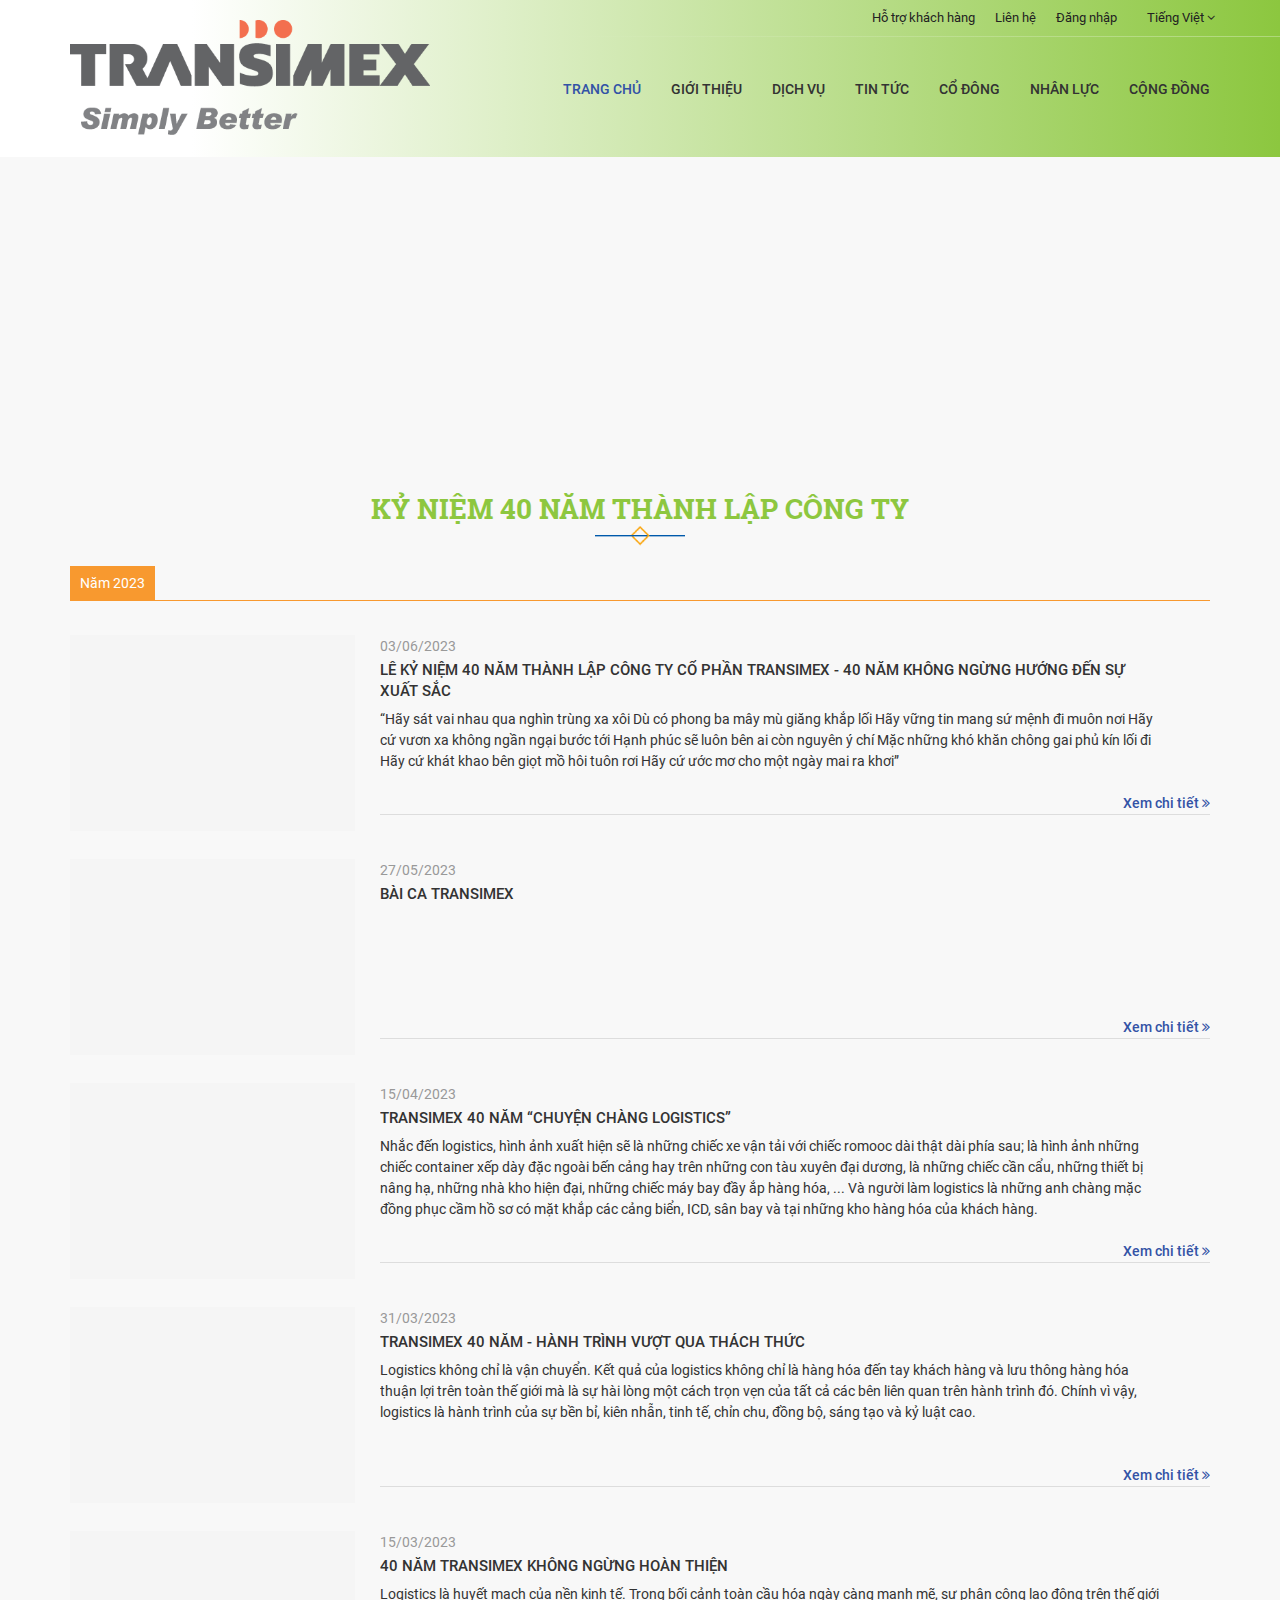
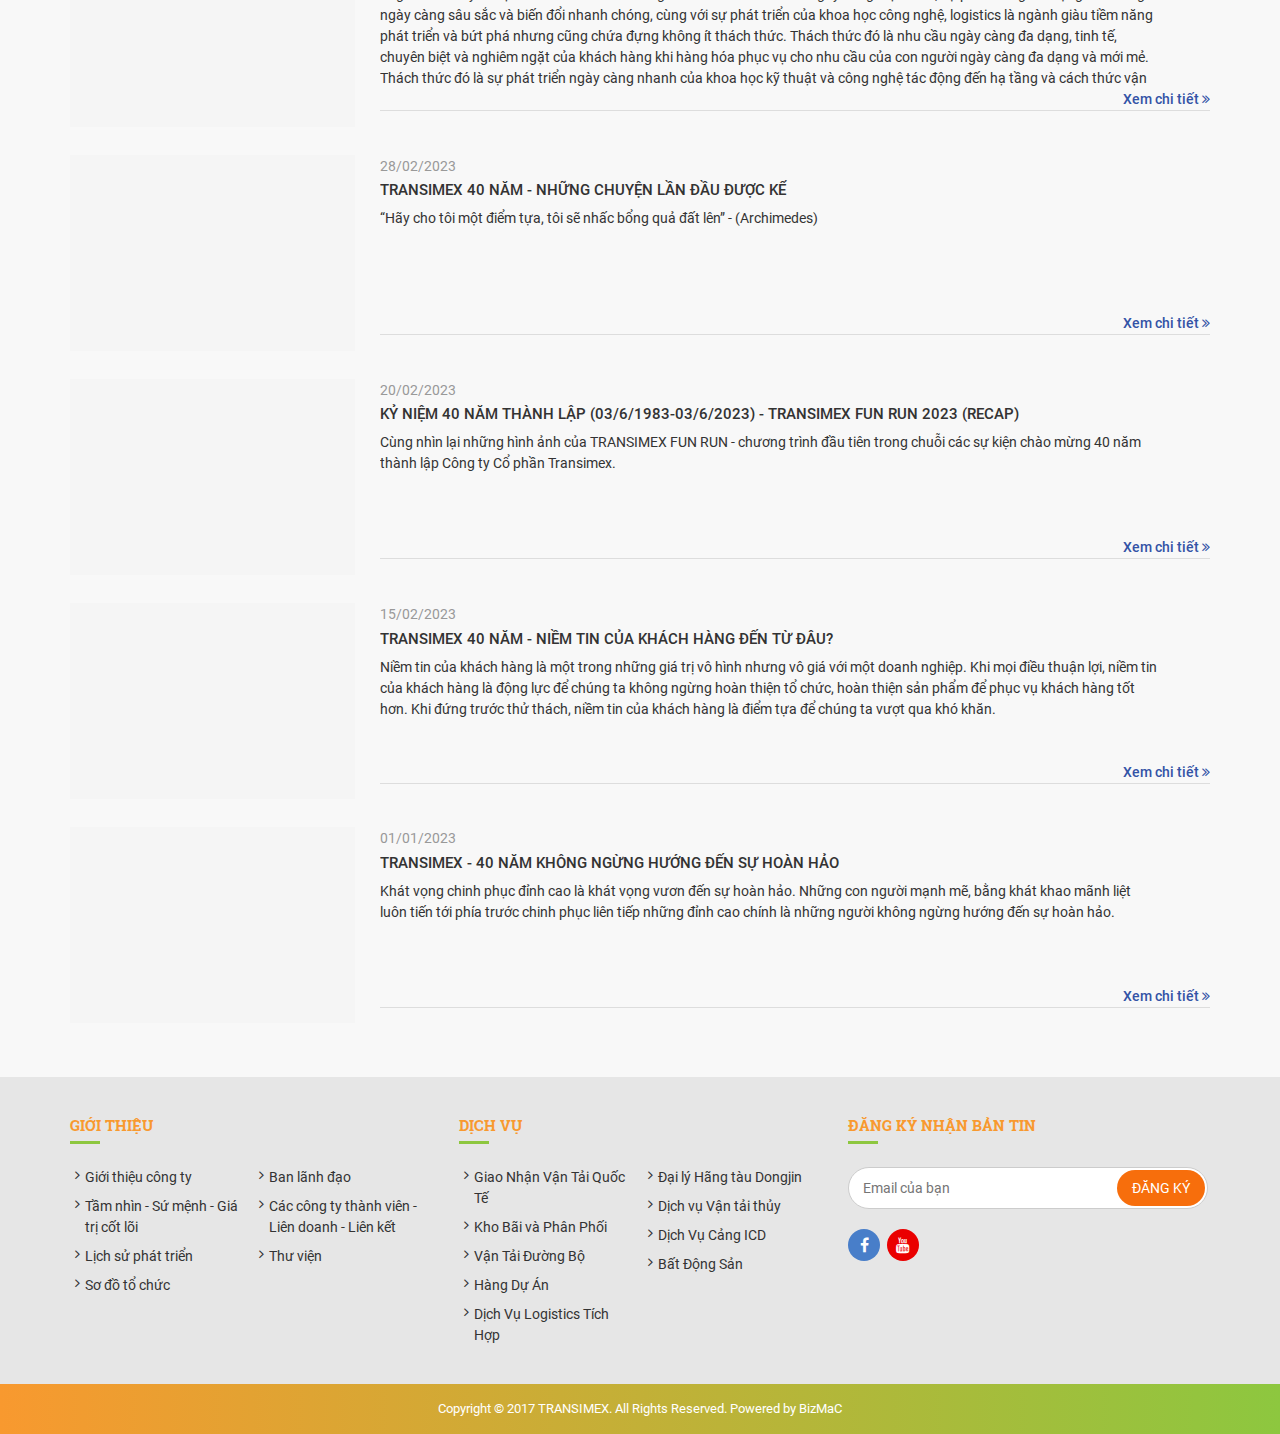
==== list_news.html @ 648fe52f "list news" ====
<!DOCTYPE html>
<html>
<head>
	<meta charset="utf-8">
	<meta http-equiv="X-UA-Compatible" content="IE=edge">
	<meta name="viewport" content="width=device-width, initial-scale=1">
	<title>Demo Transimex</title> 
	<link rel="stylesheet" href="css/library.css">
	<script src="js/jquery-1.11.0.min.js"></script>
</head>
<body>
	<header class="">
		<div class="container">
			<div class="logo hidden-xs"><a class="block" href="/" title="transimex"><img src="img/logo.png" alt="transimex"></a></div>
			<div class="right-header">
				<div class="topnav block-clf">
					<div class="dropdown language hidden-xs">
						<a class="current" data-target="#" data-toggle="dropdown" role="button" aria-haspopup="true" aria-expanded="false">
							Tiếng Việt
							<span class="fa fa-angle-down"></span>
						</a>
						<ul class="dropdown-menu">
							<li><a href="/en/" title="English">English</a></li>
							<li><a href="/" title="Tiếng Việt">Tiếng Việt</a></li>
						</ul>
					</div>
					<ul class="menu-fn">
						<li><a id="hl_Member" title="Đăng nhập" href="">Đăng nhập</a> </li>
						<li><a href="" title="Liên hệ">Liên hệ</a></li>
						<li><a href="" title="Hỗ trợ khách hàng">Hỗ trợ khách hàng</a></li>
					</ul>
				</div>
				<div class="linefade hidden-xs"></div>
				<a class="block logo visible-xs" href="/"><img src="img/logo.svg" alt="transimex"></a>
				<div class="navigate">
					<div class="header-menu visible-xs"><a class="block" href="/"><img src="img/logo.svg" alt="transimex"></a></div>
					<ul class="menu">
						<li id="menuDefault" class="active"><a href="/" title="Trang chủ">Trang chủ</a></li>
						
                        <li id="menuAbout" class="drop"><a href="" title="Giới thiệu">Giới thiệu <i class="fa fa-angle-down"></i></a>
                         <ul>
                        
                               <li><a href="" title="Giới thiệu công ty">Giới thiệu công ty</a></li>
                        	
                               <li><a href="" title="Tầm nhìn - Sứ mệnh - Giá trị cốt lõi">Tầm nhìn - Sứ mệnh - Giá trị cốt lõi</a></li>
                        	
                               <li><a href="" title="Sơ đồ tổ chức">Sơ đồ tổ chức</a></li>
                        	
                               <li><a href="" title="Lịch sử phát triển">Lịch sử phát triển </a></li>
                        	 <li><a href="" title="Ban lãnh đạo">Ban lãnh đạo </a></li>
                        	 <li><a href="" title="Các công ty thành viên - Liên doanh - Liên kết">Các công ty thành viên - Liên doanh - Liên kết </a></li>
                        	<li class="drop"><a href="" title="Thư viện">Thư viện <i class="fa fa-angle-down"></i></a>
                                   <ul>
                                        <li><a href="" title="Hình ảnh">Hình ảnh</a></li>	
                                        <li><a href="" title="Video">Video</a></li>	
                                   </ul>
                               </li>
                          </ul>
						</li>
                        
                        <li id="menuServices" class="drop"><a href="" title="Giải pháp lưu trữ chứng từ doanh nghiệp">Dịch vụ <i class="fa fa-angle-down"></i></a>
                            <ul>
                           	
                                            <li><a href="" title="Giải pháp lưu trữ chứng từ doanh nghiệp">Giải pháp lưu trữ chứng từ doanh nghiệp</a></li>
                        	            
                                            <li><a href="" title="Giao Nhận Vận Tải Quốc Tế">Giao Nhận Vận Tải Quốc Tế</a></li>
                        	            
                                <li class="drop"><a href="" title="Kho Bãi và Phân Phối">Kho Bãi và Phân Phối <i class="fa fa-angle-down"></i></a>
                                     
                                   <ul>
                                        
                                                    <li><a href="" title="Dịch vụ kho hàng và phân phối">Dịch vụ kho hàng và phân phối</a></li>	
                                            
                                                    <li><a href="" title="Kho lạnh">Kho lạnh</a></li>	
                                            
                                                    <li><a href="" title="Kho ngoại quan">Kho ngoại quan</a></li>	
                                            
                                                    <li><a href="" title="Trung tâm phân phối">Trung tâm phân phối</a></li>	
                                            
                                        </ul>
                                   
                               </li>
                                           
                                <li class="drop"><a href="" title="Vận Tải Đường Bộ">Vận Tải Đường Bộ <i class="fa fa-angle-down"></i></a>
                                     
                                   <ul>
                                        
                                                    <li><a href="" title="Xe tải nhỏ phân phối">Xe tải nhỏ phân phối</a></li>	
                                            
                                                    <li><a href="" title="Xe đầu kéo container">Xe đầu kéo container</a></li>	
                                            
                                        </ul>
                                   
                               </li>
                                           
                                            <li><a href="" title="Hàng dự án">Hàng dự án</a></li>
                        	            
                                            <li><a href="" title="Dịch vụ logistics tích hợp">Dịch vụ logistics tích hợp</a></li>
                        	            
                                <li class="drop"><a href="" title="Đại lý Hãng tàu Dongjin">Đại lý Hãng tàu Dongjin <i class="fa fa-angle-down"></i></a>
                                     
                                   <ul>
                                        
                                                    <li><a href="" title="Thông báo">Thông báo</a></li>	
                                            
                                                    <li><a href="" title="Lịch tàu">Lịch tàu</a></li>	
                                            
                                                    <li><a href="" title="Biểu giá">Biểu giá</a></li>	
                                            
                                                    <li><a href="" title="Tuyến dịch vụ và Liên hệ">Tuyến dịch vụ và Liên hệ</a></li>	
                                            
                                        </ul>
                                   
                               </li>
                                           
                                            <li><a href="" title="Dịch vụ Vận tải thủy">Dịch vụ Vận tải thủy</a></li>
                        	            
                                            <li><a href="" title="Dịch vụ cảng ICD">Dịch vụ cảng ICD</a></li>
                        	            
                                            <li><a href="" title="Bất động sản">Bất động sản</a></li>
                        	            
                        
                        </ul>
                        </li>
                        
                         <li id="menuNews" class="drop"><a href="" title="Kỷ niệm 40 năm thành lập công ty">Tin tức <i class="fa fa-angle-down"></i></a>
                            <ul>
                              
                               <li><a href="" title="Kỷ niệm 40 năm thành lập công ty">Kỷ niệm 40 năm thành lập công ty</a></li>
                        	
                               <li><a href="" title="Số hóa, chuyển đổi số">Số hóa, chuyển đổi số</a></li>
                        	
                               <li><a href="" title="Thông tin chuyên ngành">Thông tin chuyên ngành</a></li>
                        	
                               <li><a href="" title="Thông tin báo chí">Thông tin báo chí</a></li>
                        	
                               <li><a href="" title="Ebook &amp; Whitepaper ">Ebook &amp; Whitepaper </a></li>
                        	
                               <li><a href="" title="Thông tin Transimex">Thông tin Transimex</a></li>
                        	
                               <li><a href="" title="TMS Profile &amp; Brochure">TMS Profile &amp; Brochure</a></li>
                        	
                                </ul>
                         </li>
                        
                         <li id="menuShareholder" class="drop"><a href="" title="Báo cáo quản trị Công ty">Cổ đông <i class="fa fa-angle-down"></i></a>
                            <ul>
                              
                               <li><a href="" title="Báo cáo quản trị Công ty">Báo cáo quản trị Công ty</a></li>
                        	
                               <li><a href="" title="Thông báo">Thông báo</a></li>
                        	
                               <li><a href="" title="Quy chế công ty">Quy chế công ty</a></li>
                        	
                               <li><a href="" title="Điều lệ công ty">Điều lệ công ty</a></li>
                        	
                               <li><a href="" title="Bản cáo bạch">Bản cáo bạch</a></li>
                        	
                               <li><a href="" title="Nghị quyết">Nghị quyết</a></li>
                        	
                               <li><a href="" title="Thông tin cổ đông - nhà đầu tư">Thông tin cổ đông - nhà đầu tư</a></li>
                        	
                               <li><a href="" title="Thông tin đại hội cổ đông">Thông tin đại hội cổ đông</a></li>
                        	
                               <li><a href="" title="Báo cáo thường niên">Báo cáo thường niên</a></li>
                        	
                               <li><a href="" title="Báo cáo tài chính">Báo cáo tài chính</a></li>
                        	
                                </ul>
                         </li>
                        
                        <li id="menuHumanResource" class="drop">
                            <a href="" title="Nhân lực">Nhân lực <i class="fa fa-angle-down"></i></a>
                           <ul>
                               
                           	    <li><a href="" title="Thỏa ước Lao động tập thể">Thỏa ước Lao động tập thể </a></li>
                        	    
                           	    <li><a href="" title="Nội quy lao động">Nội quy lao động </a></li>
                        	    
                           	    <li><a href="" title="Chính sách lao động">Chính sách lao động </a></li>
                        	    <li><a href="" title="Tuyển dụng">Tuyển dụng </a></li>
                            </ul>
                        </li>
                        <li id="menuCommunity"><a href="" title="Cộng đồng">Cộng đồng</a></li>
						
                        	
					</ul>
				</div>
			<div class="bg-overlay"></div></div>
		</div>
		<div class="sticky-anchor"></div>
		<nav class="mb-nav">
			<a class="btn-nav left" data-text="MENU"><i class="fa fa-bars"></i></a>
			<div class="dropdown language visible-xs">
				<a class="current" data-target="#" data-toggle="dropdown" role="button" aria-haspopup="true" aria-expanded="false">
					Tiếng Việt
					<span class="fa fa-angle-down"></span>
				</a>
				<ul class="dropdown-menu">
					<li><a href="/en/" title="English">English</a></li>
					<li><a href="/" title="Tiếng Việt">Tiếng Việt</a></li>
				</ul>
			</div>
		</nav>
	</header>
	<section class="banner-lg block-bg bg-fixed stellar" data-stellar-background-ratio="0.1" style="background-image:url(/img/transimex_tin-tuc_13282023_112844.jpg)"></section>
	<section class="mainer">
		<article class="container mb40 anim" data-animate-name="fadeInUp">
		  <h1 class="tt-md tt-ss text-center">Kỷ niệm 40 năm thành lập công ty</h1>
		  <div class="block-clf news-container">
			<ul class="nav nav-tabs tab-full tab-link text-left">
			  <li class="active">
				<a href="/tin-tuc/q?key=&Year=2023&Cate=ky-niem-40-nam-thanh-lap-cong-ty" title="Năm 2023">Năm 2023</a>
			  </li>
			</ul>
			<div class="tab-content">
			  <div class="news-item-block block-clf">
				<a href="/tin-tuc/le-ky-niem-40-nam-thanh-lap-cong-ty-co-phan-transimex-40-nam-khong-ngung-huong-den-su-xuat-sac-61326.html" title="LỄ KỶ NIỆM 40 NĂM THÀNH LẬP CÔNG TY CỔ PHẦN TRANSIMEX - 40 NĂM KHÔNG NGỪNG HƯỚNG ĐẾN SỰ XUẤT SẮC" class="absolute"></a>
				<div class="thumb-res" style="background-image: url(/css/logoimg.png);"></div>
				<div class="info">
				  <div class="text-disable">03/06/2023</div>
				  <div class="ellips">
					<div class="tt tt-default">LỄ KỶ NIỆM 40 NĂM THÀNH LẬP CÔNG TY CỔ PHẦN TRANSIMEX - 40 NĂM KHÔNG NGỪNG HƯỚNG ĐẾN SỰ XUẤT SẮC</div> “Hãy sát vai nhau qua nghìn trùng xa xôi Dù có phong ba mây mù giăng khắp lối Hãy vững tin mang sứ mệnh đi muôn nơi Hãy cứ vươn xa không ngần ngại bước tới Hạnh phúc sẽ luôn bên ai còn nguyên ý chí Mặc những khó khăn chông gai phủ kín lối đi Hãy cứ khát khao bên giọt mồ hôi tuôn rơi Hãy cứ ước mơ cho một ngày mai ra khơi”
				  </div>
				  <div class="detail-label text-color2">Xem chi tiết <span class="fa fa-angle-double-right"></span>
				  </div>
				</div>
			  </div>
			  <div class="news-item-block block-clf">
				<a href="/tin-tuc/bai-ca-transimex-61325.html" title="BÀI CA TRANSIMEX" class="absolute"></a>
				<div class="thumb-res" style="background-image: url(/css/logoimg.png);"></div>
				<div class="info">
				  <div class="text-disable">27/05/2023</div>
				  <div class="ellips">
					<div class="tt tt-default">BÀI CA TRANSIMEX</div>
				  </div>
				  <div class="detail-label text-color2">Xem chi tiết <span class="fa fa-angle-double-right"></span>
				  </div>
				</div>
			  </div>
			  <div class="news-item-block block-clf">
				<a href="/tin-tuc/transimex-40-nam-chuyen-chang-logistics-61324.html" title="TRANSIMEX 40 NĂM “CHUYỆN CHÀNG LOGISTICS”" class="absolute"></a>
				<div class="thumb-res" style="background-image: url(/css/logoimg.png);"></div>
				<div class="info">
				  <div class="text-disable">15/04/2023</div>
				  <div class="ellips">
					<div class="tt tt-default">TRANSIMEX 40 NĂM “CHUYỆN CHÀNG LOGISTICS”</div> Nhắc đến logistics, hình ảnh xuất hiện sẽ là những chiếc xe vận tải với chiếc romooc dài thật dài phía sau; là hình ảnh những chiếc container xếp dày đặc ngoài bến cảng hay trên những con tàu xuyên đại dương, là những chiếc cần cẩu, những thiết bị nâng hạ, những nhà kho hiện đại, những chiếc máy bay đầy ắp hàng hóa, ... Và người làm logistics là những anh chàng mặc đồng phục cầm hồ sơ có mặt khắp các cảng biển, ICD, sân bay và tại những kho hàng hóa của khách hàng.
				  </div>
				  <div class="detail-label text-color2">Xem chi tiết <span class="fa fa-angle-double-right"></span>
				  </div>
				</div>
			  </div>
			  <div class="news-item-block block-clf">
				<a href="/tin-tuc/transimex-40-nam-hanh-trinh-vuot-qua-thach-thuc-61323.html" title="TRANSIMEX 40 NĂM - HÀNH TRÌNH VƯỢT QUA THÁCH THỨC" class="absolute"></a>
				<div class="thumb-res" style="background-image: url(/css/logoimg.png);"></div>
				<div class="info">
				  <div class="text-disable">31/03/2023</div>
				  <div class="ellips">
					<div class="tt tt-default">TRANSIMEX 40 NĂM - HÀNH TRÌNH VƯỢT QUA THÁCH THỨC</div> Logistics không chỉ là vận chuyển. Kết quả của logistics không chỉ là hàng hóa đến tay khách hàng và lưu thông hàng hóa thuận lợi trên toàn thế giới mà là sự hài lòng một cách trọn vẹn của tất cả các bên liên quan trên hành trình đó. Chính vì vậy, logistics là hành trình của sự bền bỉ, kiên nhẫn, tinh tế, chỉn chu, đồng bộ, sáng tạo và kỷ luật cao.
				  </div>
				  <div class="detail-label text-color2">Xem chi tiết <span class="fa fa-angle-double-right"></span>
				  </div>
				</div>
			  </div>
			  <div class="news-item-block block-clf">
				<a href="/tin-tuc/40-nam-transimex-khong-ngung-hoan-thien-61322.html" title="40 NĂM TRANSIMEX KHÔNG NGỪNG HOÀN THIỆN" class="absolute"></a>
				<div class="thumb-res" style="background-image: url(/css/logoimg.png);"></div>
				<div class="info">
				  <div class="text-disable">15/03/2023</div>
				  <div class="ellips">
					<div class="tt tt-default">40 NĂM TRANSIMEX KHÔNG NGỪNG HOÀN THIỆN</div> Logistics là huyết mạch của nền kinh tế. Trong bối cảnh toàn cầu hóa ngày càng mạnh mẽ, sự phân công lao động trên thế giới ngày càng sâu sắc và biến đổi nhanh chóng, cùng với sự phát triển của khoa học công nghệ, logistics là ngành giàu tiềm năng phát triển và bứt phá nhưng cũng chứa đựng không ít thách thức. Thách thức đó là nhu cầu ngày càng đa dạng, tinh tế, chuyên biệt và nghiêm ngặt của khách hàng khi hàng hóa phục vụ cho nhu cầu của con người ngày càng đa dạng và mới mẻ. Thách thức đó là sự phát triển ngày càng nhanh của khoa học kỹ thuật và công nghệ tác động đến hạ tầng và cách thức vận hành của ngành logistics. Thách thức đó là sự cạnh tranh ngày càng lớn giữa các doanh nghiệp trong ngành khi hệ giá trị khác biệt ngày càng xích gần lại.
				  </div>
				  <div class="detail-label text-color2">Xem chi tiết <span class="fa fa-angle-double-right"></span>
				  </div>
				</div>
			  </div>
			  <div class="news-item-block block-clf">
				<a href="/tin-tuc/transimex-40-nam-nhung-chuyen-lan-dau-duoc-ke-61321.html" title="TRANSIMEX 40 NĂM - NHỮNG CHUYỆN LẦN ĐẦU ĐƯỢC KỂ" class="absolute"></a>
				<div class="thumb-res" style="background-image: url(/css/logoimg.png);"></div>
				<div class="info">
				  <div class="text-disable">28/02/2023</div>
				  <div class="ellips">
					<div class="tt tt-default">TRANSIMEX 40 NĂM - NHỮNG CHUYỆN LẦN ĐẦU ĐƯỢC KỂ</div> “Hãy cho tôi một điểm tựa, tôi sẽ nhấc bổng quả đất lên” - (Archimedes)
				  </div>
				  <div class="detail-label text-color2">Xem chi tiết <span class="fa fa-angle-double-right"></span>
				  </div>
				</div>
			  </div>
			  <div class="news-item-block block-clf">
				<a href="/tin-tuc/ky-niem-40-nam-thanh-lap-0361983-0362023-transimex-fun-run-2023-recap-61301.html" title="KỶ NIỆM 40 NĂM THÀNH LẬP (03/6/1983-03/6/2023) - TRANSIMEX FUN RUN 2023 (RECAP)" class="absolute"></a>
				<div class="thumb-res" style="background-image: url(/css/logoimg.png);"></div>
				<div class="info">
				  <div class="text-disable">20/02/2023</div>
				  <div class="ellips">
					<div class="tt tt-default">KỶ NIỆM 40 NĂM THÀNH LẬP (03/6/1983-03/6/2023) - TRANSIMEX FUN RUN 2023 (RECAP)</div> Cùng nhìn lại những hình ảnh của TRANSIMEX FUN RUN - chương trình đầu tiên trong chuỗi các sự kiện chào mừng 40 năm thành lập Công ty Cổ phần Transimex.
				  </div>
				  <div class="detail-label text-color2">Xem chi tiết <span class="fa fa-angle-double-right"></span>
				  </div>
				</div>
			  </div>
			  <div class="news-item-block block-clf">
				<a href="/tin-tuc/transimex-40-nam-niem-tin-cua-khach-hang-den-tu-dau-61320.html" title="TRANSIMEX 40 NĂM - NIỀM TIN CỦA KHÁCH HÀNG ĐẾN TỪ ĐÂU?" class="absolute"></a>
				<div class="thumb-res" style="background-image: url(/css/logoimg.png);"></div>
				<div class="info">
				  <div class="text-disable">15/02/2023</div>
				  <div class="ellips">
					<div class="tt tt-default">TRANSIMEX 40 NĂM - NIỀM TIN CỦA KHÁCH HÀNG ĐẾN TỪ ĐÂU?</div> Niềm tin của khách hàng là một trong những giá trị vô hình nhưng vô giá với một doanh nghiệp. Khi mọi điều thuận lợi, niềm tin của khách hàng là động lực để chúng ta không ngừng hoàn thiện tổ chức, hoàn thiện sản phẩm để phục vụ khách hàng tốt hơn. Khi đứng trước thử thách, niềm tin của khách hàng là điểm tựa để chúng ta vượt qua khó khăn.
				  </div>
				  <div class="detail-label text-color2">Xem chi tiết <span class="fa fa-angle-double-right"></span>
				  </div>
				</div>
			  </div>
			  <div class="news-item-block block-clf">
				<a href="/tin-tuc/transimex-40-nam-khong-ngung-huong-den-su-hoan-hao-61279.html" title="TRANSIMEX - 40 NĂM KHÔNG NGỪNG HƯỚNG ĐẾN SỰ HOÀN HẢO" class="absolute"></a>
				<div class="thumb-res" style="background-image: url(/Images/News/transimex_transimex-40-nam-khong-ngung-huong-den-su-hoan-hao_thumb_31542022_095420.jpg);"></div>
				<div class="info">
				  <div class="text-disable">01/01/2023</div>
				  <div class="ellips">
					<div class="tt tt-default">TRANSIMEX - 40 NĂM KHÔNG NGỪNG HƯỚNG ĐẾN SỰ HOÀN HẢO</div> Khát vọng chinh phục đỉnh cao là khát vọng vươn đến sự hoàn hảo. Những con người mạnh mẽ, bằng khát khao mãnh liệt luôn tiến tới phía trước chinh phục liên tiếp những đỉnh cao chính là những người không ngừng hướng đến sự hoàn hảo.
				  </div>
				  <div class="detail-label text-color2">Xem chi tiết <span class="fa fa-angle-double-right"></span>
				  </div>
				</div>
			  </div>
			</div>
		  </div>
		</article>
	  </section>
	  <script>
		$(function() {
		  $('#menu').addClass('active');
		});
	  </script>
	<footer>
	  <article class="container">
	    <div class="row">
	      <div class="col-sm-4 col-footer">
	        <div class="tt-xs upper">Giới thiệu</div>
	        <div class="content">
	          <ul class="list-style-angle">
	            <li>
	              <a href="" title="Giới thiệu công ty">Giới thiệu công ty</a>
	            </li>
	            <li>
	              <a href="" title="Tầm nhìn - Sứ mệnh - Giá trị cốt lõi">Tầm nhìn - Sứ mệnh - Giá trị cốt lõi</a>
	            </li>
	            <li>
	              <a href="" title="Lịch sử phát triển">Lịch sử phát triển</a>
	            </li>
	            <li>
	              <a href="" title="Sơ đồ tổ chức">Sơ đồ tổ chức</a>
	            </li>
	          </ul>
	          <ul class="list-style-angle">
	            <li>
	              <a href="" title="Ban lãnh đạo">Ban lãnh đạo</a>
	            </li>
	            <li>
	              <a href="" title="Các công ty thành viên - Liên doanh - Liên kết">Các công ty thành viên - Liên doanh - Liên kết</a>
	            </li>
	            <li>
	              <a href="" title="Thư viện">Thư viện</a>
	            </li>
	          </ul>
	        </div>
	      </div>
	      <div class="col-sm-4 col-footer">
	        <div class="tt-xs upper">Dịch vụ</div>
	        <div class="content">
	          <ul class="list-style-angle">
	            <li>
	              <a href="" title="Giao Nhận Vận Tải Quốc Tế">Giao Nhận Vận Tải Quốc Tế</a>
	            </li>
	            <li>
	              <a href="" title="Kho Bãi và Phân Phối">Kho Bãi và Phân Phối</a>
	            </li>
	            <li>
	              <a href="" title="Vận Tải Đường Bộ">Vận Tải Đường Bộ</a>
	            </li>
	            <li>
	              <a href="" title="Hàng Dự Án">Hàng Dự Án</a>
	            </li>
	            <li>
	              <a href="" title="Dịch Vụ Logistics Tích Hợp">Dịch Vụ Logistics Tích Hợp</a>
	            </li>
	          </ul>
	          <ul class="list-style-angle">
	            <li>
	              <a href="" title="Đại lý Hãng tàu Dongjin">Đại lý Hãng tàu Dongjin</a>
	            </li>
	            <li>
	              <a href="" title="Dịch vụ Vận tải thủy">Dịch vụ Vận tải thủy</a>
	            </li>
	            <li>
	              <a href="" title="Dịch Vụ Cảng ICD">Dịch Vụ Cảng ICD</a>
	            </li>
	            <li>
	              <a href="" title="Bất Động Sản">Bất Động Sản</a>
	            </li>
	          </ul>
	        </div>
	      </div>
	      <div class="col-sm-4 col-footer">
	        <div class="tt-xs upper">Đăng ký nhận bản tin</div>
	        <div class="content">
	          <div class="form-email mb20">
	            <input type="text" class="inputText" placeholder="Email của bạn" id="txtEmailNewsletter">
	            <input type="text" id="txtvdEmailError" value="Vui lòng nhập đúng email của bạn" style="display:none" />
	            <span class="btn bg-warning" id="btEmailNewsletter">Đăng ký</span>
	          </div>
	          <nav class="social">
	            <a href="" target="_blank" class="fa fa-facebook"></a>
	            <a href="" target="_blank" class="fa fa-youtube"></a>
	          </nav>
	        </div>
	      </div>
	    </div>
	  </article>
	  <article class="copy">
	    <div class="container text-center"> Copyright © 2017 TRANSIMEX. <span style="white-space: nowrap;">All Rights Reserved</span>. <span style="white-space: nowrap;">Powered by <a href="http://bizmac.com.vn" title="Thiết kế website chuyên nghiệp" target="_blank" style="color: inherit;">BizMaC</a>
	      </span>
	    </div>
	  </article>
	</footer>

	<script src="js/website.js"></script>
   <script src="js/bzUti.js"></script>
   <script src="js/bzAjax.js"></script>
   <link href="css/sweetalert.css" rel="stylesheet" />
   <script src="js/sweetalert.min.js"></script>
   <script src="js/bootstrap.min.js"></script>
<script src="js/slick.min.js"></script>
<script src="js/smoothscroll.min.js"></script>
<script src="js/stellar.min.js"></script>
<script src="js/main.min.js"></script>
</body>
    <script type="text/javascript">
        $(function () {
            $('#menuDefault').addClass('active');
            $(".home-slider").slick({
                dots: true,
                speed: 700,
                arrows: true,
                autoplay: true,
                autoplaySpeed: 5000,
                pauseOnHover: false,
                draggable: false,
                cssEase: 'cubic-bezier(0.755, 0.005, 0.200, 1.000)',
            });
            $(".carousel-logo").slick({
                arrows: true,
                slidesToShow: 6,
                autoplay: true,
                autoplaySpeed: 3000,
                pauseOnHover: false,
                responsive: [{
                    breakpoint: 1200,
                    settings: {
                        slidesToShow: 6,
                        slidesToScroll: 6,
                    }
                }, {
                    breakpoint: 980,
                    settings: {
                        slidesToShow: 5,
                        slidesToScroll: 5,
                    }
                }, {
                    breakpoint: 700,
                    settings: {
                        slidesToShow: 4,
                        slidesToScroll: 4
                    }
                }, {
                    breakpoint: 600,
                    settings: {
                        slidesToShow: 3,
                        slidesToScroll: 3
                    }
                }]
            });
        });
</script>
</html>
---- css/library.css ----
﻿@import url(font-awesome.min.css);@import url(bootstrap.min.css);@font-face {
    font-family: RobotoSlab;
    src: url(../fonts/RobotoSlab-Regular.ttf);
    font-weight: normal
}

@font-face {
    font-family: RobotoSlab;
    src: url(../fonts/RobotoSlab-Light.ttf);
    font-weight: 300
}

@font-face {
    font-family: RobotoSlab;
    src: url(../fonts/RobotoSlab-Bold.ttf);
    font-weight: bold
}

@font-face {
    font-family: Roboto;
    src: url(../fonts/Roboto-Regular.ttf);
    font-weight: normal
}

@font-face {
    font-family: Roboto;
    src: url(../fonts/Roboto-Italic.ttf);
    font-style: italic
}

@font-face {
    font-family: Roboto;
    src: url(../fonts/Roboto-Medium.ttf);
    font-weight: 500
}

@font-face {
    font-family: Roboto;
    src: url(../fonts/Roboto-bold.ttf);
    font-weight: bold
}

html,body,div,span,applet,object,iframe,h1,h2,h3,h4,h5,h6,p,blockquote,pre,a,abbr,acronym,address,big,cite,code,del,dfn,em,font,img,ins,kbd,q,s,samp,small,strike,strong,sub,sup,tt,var,b,u,i,center,dl,dt,dd,ol,ul,li,fieldset,form,label,legend,table,caption,tbody,tfoot,thead,tr,th,td,article,aside,canvas,details,figcaption,figure,footer,header,hgroup,menu,nav,section,summary,time,mark,audio,video,svg {
    margin: 0;
    padding: 0;
    border: 0
}

html,body {
    height: 100%; 
}

body {
    color: #333;
    font-family: "Roboto",Helvetica,Arial,sans-serif;
    font-size: 14px;
    line-height: 1.6;
    overflow-y: auto;
    background: #f8f8f8
}

a {
    color: #333;
    text-decoration: none
}

a:hover,a:focus,a.focus {
    color: #4d4d4d;
    text-decoration: none
}

a:focus,a.focus {
    outline: none
}

a[href*="tel"],a[href*="tel"]:hover,a[href*="tel"]:focus,a[href*="tel"].focus {
    color: inherit
}

h1,h2,h3,h4,h5,h6,.tt-lg,.tt-md,.tt-sm,.tt-xs,.tt {
    font-weight: bold;
    line-height: 1.35;
    margin-bottom: 8px;
    font-family: RobotoSlab, Roboto
}

h1 a,h2 a,h3 a,h4 a,h5 a,h6 a,.tt-lg a,.tt-md a,.tt-sm a,.tt-xs a,.tt a {
    color: inherit;
    font-weight: inherit
}

h1,h2,.tt-lg,.tt-md {
    line-height: 1.2
}

h1,.tt-lg {
    font-size: 28px
}

h2,.tt-md {
    font-size: 22px
}

h3,.tt-sm {
    font-size: 18px
}

h4,.tt-xs {
    font-size: 15px
}

.tt {
    font-size: 14px
}

p,.text-lg,.text-md {
    margin-bottom: 13px
}

.text-sm,.text-xs,.text {
    margin-bottom: 10px
}

.text-lg,.text-md {
    line-height: 1.35;
    margin-bottom: 10px
}

.text-lg {
    font-size: 18px
}

.text-md {
    font-size: 16px
}

.text-sm {
    font-size: 13px
}

.text-xs {
    font-size: 12px
}

.text {
    font-size: 14px
}

.text-underline {
    border-bottom: 1px solid
}

.semilight {
    font-weight: 300 !important
}

.semibold {
    font-weight: 500 !important
}

.bold {
    font-weight: bold !important
}

.normal {
    font-weight: normal !important
}

.italic {
    font-style: italic !important
}

.nowrap {
    white-space: nowrap
}

.upper,.tt-ss {
    text-transform: uppercase
}

img {
    max-width: 100%
}

[class*="center"] img {
    display: block;
    margin-left: auto;
    margin-right: auto
}

.block-clf:before,.block-clf:after,.clearfix:before,.login-st3 .field:before,.login-st6 .field:before,.slick-track:before,.menu:before,.block-share:before,.group-button:before,.group-btn:before,.block-sidebar:before,.clearfix:after,.login-st3 .field:after,.login-st6 .field:after,.slick-track:after,.menu:after,.block-share:after,.group-button:after,.group-btn:after,.block-sidebar:after {
    content: "";
    display: table
}

.block-clf:after,.clearfix:after,.login-st3 .field:after,.login-st6 .field:after,.slick-track:after,.menu:after,.block-share:after,.group-button:after,.group-btn:after,.block-sidebar:after {
    clear: both
}

*[data-text]:before {
    content: attr(data-text);
    white-space: nowrap
}

input,button {
    border: none
}

input[type="tel"],input[type="number"],input[type="text"],input[type="email"],input[type="search"],input[type="password"],select,textarea {
    width: 100%;
    height: 36px;
    -webkit-appearance: none;
    -moz-appearance: none;
    appearance: none;
    border: 1px solid #dedede;
    border-radius: 0;
    box-shadow: none;
    transition: all 0.3s ease;
    padding: 0 10px
}

input[type="tel"].focus,input[type="tel"]:focus,input[type="number"].focus,input[type="number"]:focus,input[type="text"].focus,input[type="text"]:focus,input[type="email"].focus,input[type="email"]:focus,input[type="search"].focus,input[type="search"]:focus,input[type="password"].focus,input[type="password"]:focus,select.focus,select:focus,textarea.focus,textarea:focus {
    border-color: #8dc73f;
    box-shadow: none;
    outline: none !important
}

textarea {
    height: 120px;
    vertical-align: top;
    resize: vertical;
    padding: 10px
}

select {
    -webkit-appearance: auto;
    -moz-appearance: auto
}

select,select option {
    background: #fff;
    color: #666
}

select option {
    padding: 3px 10px
}

.select {
    position: relative
}

.select:after {
    content: "";
    border: 5px solid transparent;
    border-top: 5px solid #999;
    width: 0;
    height: 0;
    position: absolute;
    top: 50%;
    right: 8px;
    margin: auto;
    margin-top: -2.5px;
    pointer-events: none
}

.select select {
    -webkit-appearance: none;
    -moz-appearance: none;
    appearance: none;
    padding-right: 25px
}

input[type="button"],input[type="submit"],button[type="button"],button[type="submit"] {
    -webkit-appearance: none;
    cursor: pointer
}

input[type="button"]:focus,input[type="button"].focus,input[type="submit"]:focus,input[type="submit"].focus,button[type="button"]:focus,button[type="button"].focus,button[type="submit"]:focus,button[type="submit"].focus {
    outline: none
}

ul,ol {
    line-height: 1.4;
    margin: 15px 0;
    margin-left: 20px
}

ul.list-number,ul.list-disc,ul.list-lower-a,ul.list-upper-a,ul.list-square,ol.list-number,ol.list-disc,ol.list-lower-a,ol.list-upper-a,ol.list-square {
    padding-left: 25px
}

ul>li,ol>li {
    list-style-position: outside;
    margin-bottom: 12px
}

ul>li li,ol>li li {
    margin-bottom: 6px
}

ul ul,ul ol,ol ul,ol ol {
    padding-left: 25px;
    margin-top: 5px
}

ul.list-number>li,ol.list-number>li {
    list-style-type: decimal
}

ul.list-disc>li,ol.list-disc>li {
    list-style-type: disc
}

ul.list-lower-a>li,ol.list-lower-a>li {
    list-style-type: lower-alpha
}

ul.list-upper-a>li,ol.list-upper-a>li {
    list-style-type: upper-alpha
}

ul.list-square>li,ol.list-square>li {
    list-style-type: square
}

ul.list-no-style,ol.list-no-style {
    padding: 0;
    list-style: none
}

ul a,ol a {
    color: inherit
}

.no-margin {
    margin: 0 !important
}

.no-padding {
    padding: 0 !important
}

.circle,.social a,.btt,.btt:after {
    -webkit-border-radius: 50%;
    -moz-border-radius: 50%;
    border-radius: 50%;
    position: relative;
    text-align: center
}

.tb-style {
    display: table;
    width: 100%;
    height: 100%
}

.tb-cell {
    display: table-cell;
    vertical-align: middle
}

.block,.form-style .field,.block-clf,.inline,.inline-block {
    position: relative
}

.block-clf,.block,.form-style .field {
    display: block
}

.inline,.inline-block {
    display: inline-block
}

.inline {
    vertical-align: middle;
    margin-right: 0
}

.inline-block {
    vertical-align: top
}

.block-wide,.block-bg,.thumb-res {
    display: block;
    background-repeat: no-repeat;
    background-size: cover;
    background-position: center center;
    position: relative;
    overflow: hidden
}

.bg-fixed {
    background-attachment: fixed
}

.absolute,.absolute-center,.video-res iframe,.thumb-res img,.thumb-res:before {
    position: absolute;
    top: 0;
    right: 0;
    bottom: 0;
    left: 0;
    z-index: 1
}

a[href].absolute,a[href].absolute-center,a[href].thumb-res:before {
    z-index: 150
}

* .fa,* .fa:before {
    line-height: inherit;
    font-weight: normal !important
}

[class*="thumb"] {
    position: relative;
    z-index: 10;
    display: block
}

.absolute-center {
    margin: auto;
    max-height: 100%
}

.video-res {
    padding-top: 56.25%;
    margin-bottom: 15px;
    position: relative;
    display: block
}

.video-res iframe {
    width: 100% !important;
    height: 100% !important
}

[class*="map"] {
    position: relative
}

[class*="map"] iframe {
    position: absolute;
    top: 0;
    left: 0;
    width: 100% !important;
    height: 100% !important
}

.btn-nav {
    min-width: 30px;
    height: 30px;
    cursor: pointer;
    color: #fff;
    text-align: center
}

.btn-nav,.btn-nav:before {
    margin: auto;
    position: absolute;
    top: 0;
    bottom: 0;
    line-height: 30px;
    white-space: nowrap
}

.btn-nav:before {
    text-transform: uppercase;
    white-space: nowrap;
    overflow: visible;
    font-weight: 500;
    font-size: 13px
}

.btn-nav.left {
    left: 6px
}

.btn-nav.left:before {
    left: 28px
}

.btn-nav.right {
    right: 6px
}

.btn-nav.right:before {
    right: 30px
}

.btn-nav:focus,.btn-nav:hover {
    color: #fff
}

.bg-overlay {
    position: fixed;
    top: 0;
    right: 0;
    bottom: 0;
    left: 0;
    width: 100%;
    height: 100%;
    background-color: #000;
    opacity: 0.6;
    filter: alpha(opacity=60);
    z-index: 200;
    display: none;
    overflow: hidden
}

.btn {
    display: inline-block;
    -webkit-appearance: none;
    background-color: #8dc73f;
    color: #fff;
    border-radius: 3px;
    padding: 9px 18px;
    text-transform: uppercase;
    border: none;
    line-height: normal;
    cursor: pointer;
    margin: 4px 2px 4px 0;
    position: relative;
    z-index: 2;
    overflow: hidden
}

.btn:before {
    content: '';
    position: absolute;
    top: 0;
    left: 0;
    z-index: -1;
    -webkit-border-radius: 0 30px 30px 0;
    -moz-border-radius: 0 30px 30px 0;
    border-radius: 0 30px 30px 0;
    width: 20px;
    height: 100%;
    background: rgba(0,0,0,0.3);
    opacity: 0;
    filter: alpha(opacity=0)
}

.btn:hover:before {
    -webkit-animation: button-effect 0.5s ease;
    -moz-animation: button-effect 0.5s ease;
    animation: button-effect 0.5s ease
}

.btn:focus,.btn.focus,.btn:active,.btn.active,.btn:active:focus,.btn.active:focus,.btn:active.focus,.btn.active:focus {
    outline: none
}

.btn:hover,.btn:focus,.btn.focus {
    color: #fff;
    -webkit-box-shadow: inset 0 0 0 100px rgba(255,255,255,0.16);
    -moz-box-shadow: inset 0 0 0 100px rgba(255,255,255,0.16);
    box-shadow: inset 0 0 0 100px rgba(255,255,255,0.16);
    -webkit-transition: all 0.25s ease;
    -moz-transition: all 0.25s ease;
    transition: all 0.25s ease
}

.btn:active,.btn.active {
    -webkit-box-shadow: none;
    -moz-box-shadow: none;
    box-shadow: none
}

.btn input[type="submit"],.btn button[type="submit"] {
    text-decoration: none;
    background: transparent;
    color: inherit;
    font: inherit;
    text-transform: inherit;
    font-weight: inherit;
    border: none;
    line-height: 1
}

.btn input[type="submit"]:focus,.btn input[type="submit"].focus,.btn button[type="submit"]:focus,.btn button[type="submit"].focus {
    outline: none !important
}

.btn.bg-primary-bs,.btn.bg-primary-bs:hover,.btn.bg-primary-bs:focus,.btn.bg-primary-bs.focus {
    background-color: #337ab7
}

.btn.bg-danger,.btn.bg-danger:hover,.btn.bg-danger:focus,.btn.bg-danger.focus {
    background-color: #ea4242
}

.btn.bg-warning,.btn.bg-warning:hover,.btn.bg-warning:focus,.btn.bg-warning.focus {
    background-color: #f76e0c
}

.btn.bg-success,.btn.bg-success:hover,.btn.bg-success:focus,.btn.bg-success.focus {
    background-color: #5cb85c
}

.btn.bg-info,.btn.bg-info:hover,.btn.bg-info:focus,.btn.bg-info.focus {
    background-color: #5bc0de
}

.btn.bg-gray,.btn.bg-gray:hover,.btn.bg-gray:focus,.btn.bg-gray.focus {
    background-color: #999
}

.btn.bg-silver,.btn.bg-silver:hover,.btn.bg-silver:focus,.btn.bg-silver.focus {
    background-color: #ccc
}

.btn.btn-xs {
    font-size: 10px;
    padding: 5px 10px
}

.btn.btn-sm {
    font-size: 12px;
    padding: 6px 14px
}

.btn.btn-lg {
    font-size: 15px;
    padding: 12px 20px
}

@keyframes button-effect {
    0% {
        opacity: 1;
        filter: alpha(opacity=100)
    }

    100% {
        opacity: 0;
        filter: alpha(opacity=0);
        width: 100%;
        height: 100%
    }
}

@-webkit-keyframes button-effect {
    0% {
        opacity: 1;
        filter: alpha(opacity=100)
    }

    100% {
        opacity: 0;
        filter: alpha(opacity=0);
        width: 100%;
        height: 100%
    }
}

table {
    line-height: normal;
    width: 100%;
    border-collapse: collapse;
    margin-bottom: 10px
}

table th,table td {
    padding: 7px;
    border: 1px solid #ddd
}

table thead th,table thead td {
    background: rgba(0,0,0,0.3);
    font-weight: 500
}

table.no-border th,table.no-border td {
    border: 0;
    padding: 5px 0
}

table.table-res img {
    display: block;
    max-height: 100px;
    max-width: 400px
}

.social {
    margin: 12px 0
}

.social a {
    display: inline-block;
    vertical-align: top;
    width: 32px;
    height: 32px;
    line-height: 32px;
    font-size: 16px;
    color: #fff;
    margin-right: 4px;
    margin-bottom: 4px;
    text-align: center;
    -webkit-transition: all 0.4s ease;
    -moz-transition: all 0.4s ease;
    transition: all 0.4s ease
}

.social a:hover {
    -webkit-box-shadow: 0 2px 6px -2px rgba(0,0,0,0.7);
    -moz-box-shadow: 0 2px 6px -2px rgba(0,0,0,0.7);
    box-shadow: 0 2px 6px -2px rgba(0,0,0,0.7)
}

.social .fa-facebook {
    background: #487EC9
}

.social .fa-twitter {
    background: #32B4FF
}

.social .fa-google-plus {
    background: #F43D3D
}

.social .fa-youtube {
    background: #EA0000
}

.social .fa-rss {
    background: #f80
}

.social .fa-pinterest {
    background: #FF4800
}

.social .fa-pinterest-p {
    background: #FF4C00
}

.social .fa-linkedin {
    background: #2068D6
}

.social .fa-envelope {
    background: #fb0
}

.social .fa-commenting {
    background: #198CFF
}

pre {
    tab-size: 4;
    padding: 15px 0;
    border-radius: 0;
    margin-top: 6px;
    color: #c7254e
}

.get {
    position: relative;
    cursor: default
}

.get-tooltip {
    position: absolute;
    top: 0;
    right: 100%;
    bottom: 0;
    margin: auto 15px auto auto;
    background: #ea4242;
    color: #fff;
    font-size: 15px;
    white-space: nowrap;
    height: 30px;
    line-height: 30px;
    text-align: center;
    padding: 0 15px;
    font-weight: 400;
    -webkit-border-radius: 3px;
    -moz-border-radius: 3px;
    border-radius: 3px;
    -webkit-box-shadow: -2px 2px 1px rgba(234,66,66,0.2);
    -moz-box-shadow: -2px 2px 1px rgba(234,66,66,0.2);
    box-shadow: -2px 2px 1px rgba(234,66,66,0.2)
}

.get-tooltip:before {
    content: '';
    width: 0;
    height: 0;
    position: absolute;
    top: 0;
    bottom: 0;
    left: 100%;
    margin: auto;
    border: 6px solid transparent;
    border-left: 6px solid #ea4242
}

.demo-get .get:hover {
    background: rgba(0,0,0,0.04);
    color: #ea4242
}

.box-text-demo {
    border: 1px solid #ddd;
    padding: 15px;
    height: 240px;
    overflow-y: auto
}

.box-text-demo textarea {
    border: none;
    padding: 0;
    height: 100%;
    overflow-y: auto
}

#text-output {
    background: rgba(0,0,0,0.05)
}

#text-output.clearbg {
    background: none
}

.action-textout a {
    display: inline-block;
    margin-right: 10px;
    color: #333;
    padding: 0 8px;
    border-radius: 3px 3px 0 0
}

.action-textout a.active {
    background: #72a330;
    color: #fff
}

.group-btn-ellips .btn {
    text-transform: initial
}

.section-btn .tb-cell:first-child {
    width: 190px
}

.section-btn .tb-cell pre {
    margin-top: 0
}

.noti-stas {
    position: relative
}

.noti-stas:before {
    content: "";
    font-family: FontAwesome;
    font-weight: normal;
    margin-right: 4px
}

.noti-stas.be-yes {
    color: #47a447
}

.noti-stas.be-no {
    color: #888
}

.main-user .panel-body {
    padding: 10px
}

.tb-user-edit,.tb-user-info {
    font-size: 14px
}

.tb-user-edit td:first-child,.tb-user-info td:first-child {
    width: 5%;
    white-space: nowrap;
    padding-right: 15px;
    font-weight: 500
}

.tb-user-edit td:last-child,.tb-user-info td:last-child {
    padding-left: 15px
}

.tb-user-info td {
    vertical-align: top
}

.tb-user-edit td {
    vertical-align: middle
}

.tb-user-edit .inputText,.tb-user-edit select {
    height: 32px;
    background: #f9f9f9
}

.tb-user-edit .inputText:focus,.tb-user-edit select:focus {
    background: #fff
}

.tb-user-edit img {
    max-width: none;
    max-height: none
}

.tb-manager-cart thead th {
    font-size: 13px
}

.tb-manager-cart td {
    font-size: 13px;
    font-family: "Arial", sans-serif
}

table .Processing,table .Cancel,table .Delivery,table .Complete,table .Approval {
    border-radius: 3px;
    border: 1px solid rgba(0,0,0,0.04);
    padding: 2px 5px;
    font-size: 10px;
    font-weight: bold;
    text-transform: capitalize;
    color: #fff;
    display: inline-block;
    text-align: center
}

table .Processing {
    background: #ea4242
}

table .Cancel {
    background: #999
}

table .Delivery {
    background: #337ab7
}

table .Complete {
    background: #5cb85c
}

table .Approval {
    background: #f76e0c
}

table .detailOrder,table .unpaid,table .paid {
    font-size: 11px;
    font-weight: bold;
    display: inline-block
}

table .detailOrder:after,table .unpaid:after,table .paid:after {
    content: "";
    font-family: FontAwesome;
    font-weight: normal;
    display: inline;
    margin-left: 2px
}

table .unpaid {
    color: #f76e0c
}

table .unpaid:after {
    content: '\f05a'
}

table .paid {
    color: #5cb85c
}

table .paid:after {
    content: '\f00c'
}

table .detailOrder {
    color: #333
}

table .detailOrder:after {
    content: '\f08e';
    margin-left: 3px
}

table .detailOrder:hover,table .detailOrder:focus {
    color: #ea4242
}

@media (max-width: 767px) {
    .main-user table {
        font-size:13px
    }

    .tb-user-info,.tb-user-edit {
        font-size: 13px
    }

    .tb-user-info td:first-child,.tb-user-edit td:first-child {
        padding-right: 8px
    }

    .tb-user-info td:last-child,.tb-user-edit td:last-child {
        padding-left: 8px
    }

    .tb-user-edit {
        table-layout: fixed
    }

    .tb-user-edit tr,.tb-user-edit td {
        display: block
    }

    .tb-user-edit tr {
        margin-bottom: 15px
    }

    .tb-user-edit td {
        padding: 0
    }

    .tb-user-edit td:first-child {
        padding-bottom: 2px
    }

    .tb-user-edit td:last-child {
        padding-left: 0
    }

    .tb-user-edit .block-clf {
        overflow: hidden
    }

    .tb-user-edit img {
        max-width: none;
        max-height: none
    }
}

table thead th,table thead td {
    background: rgba(0,0,0,0.1);
    padding-top: 10px;
    padding-bottom: 10px
}

.table-line-row th,.table-line-row td {
    border: 0;
    padding-left: 0;
    padding-right: 0;
    border-bottom: 1px solid rgba(0,0,0,0.08)
}

.table-line-row thead th,.table-line-row thead td {
    background: transparent
}

.table-style thead th,.table-style thead td {
    border: none;
    border-left: 1px solid rgba(255,255,255,0.2)
}

.table-style thead th:first-of-type,.table-style thead td:first-of-type {
    border-left: 0
}

.table-res img {
    display: block;
    max-height: 90px;
    max-width: 240px
}

.table-none th,.table-none td {
    border: none
}

.th-danger thead th,.th-danger thead td {
    background: #ea4242
}

.th-success thead th,.th-success thead td {
    background: #5cb85c
}

.th-warning thead th,.th-warning thead td {
    background: #f76e0c
}

.th-info thead th,.th-info thead td {
    background: #8dc73f
}

.th-primary thead th,.th-primary thead td {
    background: #8dc73f
}

.th-secondary thead th,.th-secondary thead td {
    background: #8dc73f
}

[class*="th-"] th,[class*="th-"] td {
    padding-left: 10px;
    padding-right: 10px
}

[class*="th-"] thead th,[class*="th-"] thead td {
    color: #fff
}

.hover tbody tr:hover {
    background: #5bc0de;
    color: #fff
}

@media (max-width: 991px) {
    table {
        font-size:12px
    }

    table img {
        max-width: 80px
    }
}

@media (max-width: 767px) {
    .block-table {
        margin-left:-10px;
        margin-right: -10px
    }

    table {
        font-size: 11px
    }

    table th,table td {
        padding-left: 4px;
        padding-right: 4px
    }

    table thead th,table thead td {
        font-weight: bold
    }

    .table-res thead {
        display: none
    }

    .table-res tbody tr,.table-res tbody td {
        display: block
    }

    .table-res tbody tr {
        margin-bottom: 7px;
        border-bottom: 1px solid rgba(0,0,0,0.08)
    }

    .table-res tbody td {
        position: relative;
        padding: 7px 5px;
        padding-left: 130px;
        border: 0;
        text-align: left !important;
        border: 1px solid #ddd;
        font-size: 12px
    }

    .table-res tbody td:not(:first-of-type) {
        border-top: 0
    }

    .table-res tbody td:before {
        content: attr(data-th);
        display: block;
        width: 122px;
        position: absolute;
        top: 0;
        bottom: 0;
        left: 0;
        padding: 7px 5px;
        background: rgba(0,0,0,0.05);
        font-weight: bold
    }

    .table-res .text-md,.table-res .price {
        font-size: 14px
    }

    [class*="th-"] th,[class*="th-"] td {
        padding-left: 5px;
        padding-right: 5px
    }
}

.form-base select,.form-base textarea,.form-base .inputText {
    background: #fcfcfc
}

.form-style .row {
    margin-left: -8px;
    margin-right: -8px
}

.form-style .row [class*="col-"] {
    padding-left: 8px;
    padding-right: 8px
}

.form-style .inputText:not(textarea),.form-style select {
    height: 45px
}

.form-style .input::-webkit-input-placeholder {
    opacity: 1;
    filter: alpha(opacity=100)
}

.form-style .input:-moz-placeholder {
    opacity: 1;
    filter: alpha(opacity=100)
}

.form-style .input::-moz-placeholder {
    opacity: 1;
    filter: alpha(opacity=100)
}

.form-style .input:-ms-input-placeholder {
    opacity: 1;
    filter: alpha(opacity=100)
}

.form-style .field .fa,.form-style .field .bar {
    -webkit-transition: all 0.3s ease;
    -moz-transition: all 0.3s ease;
    transition: all 0.3s ease
}

.form-style .field .fa {
    position: absolute;
    top: 0;
    bottom: 0;
    left: 0;
    text-align: center;
    width: 30px;
    line-height: 38px;
    color: rgba(141,199,63,0.2);
    pointer-events: none;
    background: #fff;
    border: 1px solid #ddd;
    border-right: none;
    -webkit-border-radius: 2px 0 0 2px;
    -moz-border-radius: 2px 0 0 2px;
    border-radius: 2px 0 0 2px
}

.form-style .field .bar {
    position: absolute;
    right: 0;
    bottom: 0;
    left: 0;
    margin: auto;
    background: #ea4242;
    width: 0;
    height: 2px;
    opacity: 0;
    filter: alpha(opacity=0);
    -webkit-border-radius: 0 0 2px 2px;
    -moz-border-radius: 0 0 2px 2px;
    border-radius: 0 0 2px 2px
}

.form-style .field select,.form-style .field .inputText {
    padding-left: 40px;
    background: #fdfdfd
}

.form-style .field select:focus,.form-style .field select.focus,.form-style .field .inputText:focus,.form-style .field .inputText.focus {
    background: #fff;
    border-color: #ea4242
}

.form-style .field select:focus ~ .bar,.form-style .field select.focus ~ .bar,.form-style .field .inputText:focus ~ .bar,.form-style .field .inputText.focus ~ .bar {
    width: 100%;
    opacity: 1;
    filter: alpha(opacity=100)
}

.form-style .field select:focus ~ .fa,.form-style .field select.focus ~ .fa,.form-style .field .inputText:focus ~ .fa,.form-style .field .inputText.focus ~ .fa {
    color: #fff;
    background: #ea4242;
    border-color: #ea4242
}

.form-style .btn {
    padding: 11px 25px
}

.form-style a:not(.btn) {
    font-weight: 600
}

.st-option {
    display: inline-block;
    margin: 0 15px 5px 0;
    position: relative
}

.st-option:last-child {
    margin-right: -3px
}

.st-option label {
    font-weight: normal;
    cursor: pointer
}

.st-option .label-option {
    position: relative;
    padding-left: 24px;
    line-height: 1.4
}

.st-option .label-option:before,.st-option .label-option:after {
    content: '';
    position: absolute;
    top: 1px;
    left: 0;
    -webkit-transition: all 0.2s ease;
    -moz-transition: all 0.2s ease;
    transition: all 0.2s ease
}

.st-option .label-option:before {
    background: #fff;
    width: 16px;
    height: 16px;
    border: 1px solid #999;
    -webkit-box-shadow: inset 0 0 2px rgba(0,0,0,0.2);
    -moz-box-shadow: inset 0 0 2px rgba(0,0,0,0.2);
    box-shadow: inset 0 0 2px rgba(0,0,0,0.2)
}

.st-option .label-option:after {
    -webkit-box-sizing: content-box;
    -moz-box-sizing: content-box;
    box-sizing: content-box;
    opacity: 0;
    filter: alpha(opacity=0);
    z-index: 10
}

.st-option.checkbox-option .label-option:before {
    -webkit-border-radius: 2px;
    -moz-border-radius: 2px;
    border-radius: 2px
}

.st-option.checkbox-option .label-option:after {
    width: 9px;
    height: 3px;
    border-width: 0 0 2px 2px;
    border-style: solid;
    border-color: #fff;
    left: 3px;
    top: 5px
}

.st-option.checkbox-option.option-circle .label-option:before {
    -webkit-border-radius: 50%;
    -moz-border-radius: 50%;
    border-radius: 50%
}

.st-option.checkbox-option.option-circle .label-option:after {
    width: 7px;
    height: 3px;
    left: 3.3px;
    top: 6px
}

.st-option.radio-button .label-option:before,.st-option.radio-button .label-option:after {
    -webkit-border-radius: 50%;
    -moz-border-radius: 50%;
    border-radius: 50%;
    top: 1px
}

.st-option.radio-button .label-option:after {
    width: 6px;
    height: 6px;
    -webkit-transform: scale(0);
    -moz-transform: scale(0);
    transform: scale(0);
    background: #fff;
    left: 5px;
    top: 6px
}

.st-option .st-checkbox,.st-option .st-radio {
    position: absolute;
    left: 0;
    top: 0;
    position: absolute;
    top: 0;
    visibility: hidden
}

.st-option .st-checkbox:checked ~ .label-option:before,.st-option .st-radio:checked ~ .label-option:before {
    border-color: #8dc73f;
    background: #8dc73f
}

.st-option .st-checkbox:checked ~ .label-option:after,.st-option .st-radio:checked ~ .label-option:after {
    opacity: 1;
    filter: alpha(opacity=100);
    visibility: visible
}

.st-option .st-checkbox:checked ~ .label-option:before {
    background: #8dc73f
}

.st-option .st-checkbox:checked ~ .label-option:after {
    -webkit-transform: rotate(-45deg);
    -moz-transform: rotate(-45deg);
    transform: rotate(-45deg)
}

.st-option .st-radio:checked ~ .label-option:after {
    -webkit-transform: scale(1);
    -moz-transform: scale(1);
    transform: scale(1)
}

.vertical-input {
    position: relative;
    display: inline-block
}

.vertical-input .action {
    position: absolute;
    top: 0;
    right: 0;
    bottom: 0;
    z-index: 20;
    background: #ddd;
    width: 15px;
    text-align: center;
    line-height: 1;
    cursor: pointer
}

.vertical-input .action.up {
    bottom: 50%
}

.vertical-input .action.down {
    top: 50%;
    border-top: 1px solid #ccc
}

.vertical-input .action:not(.inputText):hover,.vertical-input .action:not(.inputText):focus {
    background: #999;
    color: #fff
}

.vertical-input .inputText {
    width: 70px;
    -webkit-border-radius: 0;
    -moz-border-radius: 0;
    border-radius: 0;
    height: 30px;
    padding-right: 25px;
    position: static;
    background: #fff
}

.vertical-input .inputText:focus {
    -webkit-box-shadow: none;
    -moz-box-shadow: none;
    box-shadow: none;
    border-color: #ddd
}

.st-upload {
    position: relative
}

.st-upload .inputFile {
    position: absolute;
    top: 0;
    right: 0;
    bottom: 0;
    left: 0;
    width: 100%;
    height: 100%;
    opacity: 0;
    filter: alpha(opacity=0);
    visibility: hidden
}

.st-upload .label-btn {
    position: absolute;
    top: 3px;
    right: 3px;
    bottom: 3px;
    z-index: 10;
    padding: 4px 10px;
    font-size: 14px;
    margin: 0;
    background: rgba(51,83,166,0.7);
    border: 1px solid rgba(51,83,166,0.5);
    font-weight: 400;
    color: #fff;
    cursor: pointer;
    -webkit-box-shadow: inset 0 0 0 1px #f5f5f5;
    -moz-box-shadow: inset 0 0 0 1px #f5f5f5;
    box-shadow: inset 0 0 0 1px #f5f5f5;
    -webkit-border-radius: 2px;
    -moz-border-radius: 2px;
    border-radius: 2px
}

.st-upload .label-btn:hover {
    background: #3353a6
}

.st-upload .inputText {
    position: relative
}

.btn.style-2 {
    border-bottom: 2px solid rgba(0,0,0,0.3);
    padding: 8px 20px
}

.read-more {
    display: inline-block;
    color: #0d0d0d;
    font-size: 13px;
    font-weight: 500;
    text-transform: capitalize;
    font-style: italic;
    background: #fff;
    position: relative;
    z-index: 2
}

.read-more .glyphicon,.read-more .fa {
    font-weight: normal;
    -webkit-transition: margin 0.3s ease;
    -moz-transition: margin 0.3s ease;
    transition: margin 0.3s ease;
    position: relative;
    z-index: -1
}

.read-more.base .glyphicon,.read-more.base .fa,.read-more.base-1 .glyphicon,.read-more.base-1 .fa {
    margin-left: -15px;
    opacity: 0;
    filter: alpha(opacity=0)
}

.read-more.base-1,.read-more.base-2 {
    border: 1px solid #ddd;
    padding: 3px 13px;
    -webkit-border-radius: 15px;
    -moz-border-radius: 15px;
    border-radius: 15px
}

.read-more.base-2:hover {
    background: #ea4242;
    border-color: #ea4242;
    color: #fff
}

.read-more:hover {
    color: #ea4242;
    border-color: #ea4242
}

.read-more:hover .glyphicon,.read-more:hover .fa {
    margin-left: 2px;
    opacity: 1;
    filter: alpha(opacity=100)
}

.login-st3 {
    background: #fff;
    -webkit-border-radius: 5px;
    -moz-border-radius: 5px;
    border-radius: 5px;
    max-width: 360px;
    margin: 35px auto 15px;
    -webkit-box-shadow: 0 5px 25px rgba(0,0,0,0.2);
    -moz-box-shadow: 0 5px 25px rgba(0,0,0,0.2);
    box-shadow: 0 5px 25px rgba(0,0,0,0.2);
    padding: 45px 35px 30px;
    position: relative
}

.login-st3 .header-form {
    width: 68px;
    height: 68px;
    line-height: 60px;
    -webkit-border-radius: 50%;
    -moz-border-radius: 50%;
    border-radius: 50%;
    text-align: center;
    background: #ea4242;
    border: 2px solid rgba(0,0,0,0.3);
    font-size: 34px;
    color: #fff;
    position: absolute;
    top: -15px;
    right: 0;
    left: 0;
    margin: auto
}

.login-st3 .tt-form {
    text-align: center;
    font-size: 24px;
    margin: 20px 0;
    text-transform: uppercase
}

.login-st3 .inputText {
    height: 48px
}

.login-st3 .field {
    position: relative
}

.login-st3 .field-icon .inputText {
    padding-left: 40px
}

.login-st3 .field-icon .inputText:focus {
    -webkit-box-shadow: none;
    -moz-box-shadow: none;
    box-shadow: none
}

.login-st3 .field-icon .inputText:focus ~ .fa {
    color: #ea4242
}

.login-st3 .field-icon .fa {
    position: absolute;
    top: 0;
    bottom: 0;
    left: 15px;
    line-height: 48px;
    color: #ddd;
    -webkit-transition: all 0.3s ease;
    -moz-transition: all 0.3s ease;
    transition: all 0.3s ease
}

.login-st3 .field-item {
    position: relative;
    border: 1px solid #ddd;
    border-top-width: 0
}

.login-st3 .field-item:first-of-type {
    border-top-width: 1px;
    -webkit-border-radius: 3px 3px 0 0;
    -moz-border-radius: 3px 3px 0 0;
    border-radius: 3px 3px 0 0
}

.login-st3 .field-item:last-of-type {
    -webkit-border-radius: 0 0 3px 3px;
    -moz-border-radius: 0 0 3px 3px;
    border-radius: 0 0 3px 3px
}

.login-st3 .field-item .inputText {
    border: none
}

.login-st3 .btn {
    padding: 13px 40px;
    background: #ea4242
}

.login-st3 .btn.bg-cancel {
    background: #aaa
}

.login-st3 label {
    font-weight: normal;
    cursor: pointer
}

.login-st3 .myCheckbox {
    position: relative
}

.login-st3 .myCheckbox .label-check {
    position: relative;
    display: inline-block;
    padding-left: 24px
}

.login-st3 .myCheckbox .label-check:before,.login-st3 .myCheckbox .label-check:after {
    content: '';
    width: 16px;
    height: 16px;
    position: absolute;
    top: 0;
    bottom: 0;
    left: 0;
    margin: auto;
    -webkit-transition: all 0.3s ease;
    -moz-transition: all 0.3s ease;
    transition: all 0.3s ease
}

.login-st3 .myCheckbox .label-check:before {
    background: #eee;
    border: 1px solid #ccc;
    -webkit-border-radius: 2px;
    -moz-border-radius: 2px;
    border-radius: 2px
}

.login-st3 .myCheckbox .label-check:after {
    width: 11px;
    height: 4px;
    border-width: 0 0 2px 2px;
    border-style: solid;
    border-color: #fff;
    opacity: 0;
    filter: alpha(opacity=0);
    left: 2px;
    bottom: 4px;
    -webkit-box-sizing: content-box;
    box-sizing: content-box
}

.login-st3 .myCheckbox .inputCheckbox {
    opacity: 0;
    filter: alpha(opacity=0);
    position: absolute;
    top: 0;
    right: 100%
}

.login-st3 .myCheckbox .inputCheckbox:checked ~ .label-check:before {
    background: #8dc73f;
    border-color: #8dc73f
}

.login-st3 .myCheckbox .inputCheckbox:checked ~ .label-check:after {
    -webkit-transform: rotate(-45deg);
    -moz-transform: rotate(-45deg);
    transform: rotate(-45deg);
    opacity: 1;
    filter: alpha(opacity=100)
}

.login-st3 .form-footer {
    border-top: 1px solid #eee;
    background: #fafafa;
    margin: 0 -35px -30px;
    padding: 15px 35px 24px;
    -webkit-border-radius: 0 0 5px 5px;
    -moz-border-radius: 0 0 5px 5px;
    border-radius: 0 0 5px 5px
}

.login-st6 {
    background: #fff;
    -webkit-border-radius: 5px;
    -moz-border-radius: 5px;
    border-radius: 5px;
    max-width: 360px;
    margin: 35px auto 15px;
    -webkit-box-shadow: 0 5px 25px rgba(0,0,0,0.2);
    -moz-box-shadow: 0 5px 25px rgba(0,0,0,0.2);
    box-shadow: 0 5px 25px rgba(0,0,0,0.2);
    padding: 30px 25px;
    position: relative
}

.login-st6 .header-form {
    width: 68px;
    height: 68px;
    line-height: 60px;
    -webkit-border-radius: 50%;
    -moz-border-radius: 50%;
    border-radius: 50%;
    text-align: center;
    background: #8dc73f;
    border: 2px solid rgba(0,0,0,0.3);
    font-size: 34px;
    color: #fff;
    position: absolute;
    top: -33px;
    right: 0;
    left: 0;
    margin: auto
}

.login-st6 .tt-form {
    text-align: center;
    font-size: 24px;
    margin: 20px 0;
    text-transform: uppercase
}

.login-st6 .inputText {
    height: 48px
}

.login-st6 .field {
    position: relative
}

.login-st6 .field-icon .inputText {
    padding-left: 40px
}

.login-st6 .field-icon .inputText:focus {
    -webkit-box-shadow: none;
    -moz-box-shadow: none;
    box-shadow: none
}

.login-st6 .field-icon .inputText:focus ~ .fa {
    color: #8dc73f
}

.login-st6 .field-icon .fa {
    position: absolute;
    top: 0;
    bottom: 0;
    left: 15px;
    line-height: 48px;
    color: #ddd;
    -webkit-transition: all 0.3s ease;
    -moz-transition: all 0.3s ease;
    transition: all 0.3s ease
}

.login-st6 .field-item {
    position: relative;
    border: 1px solid #ddd;
    border-top-width: 0
}

.login-st6 .field-item:first-of-type {
    border-top-width: 1px;
    -webkit-border-radius: 3px 3px 0 0;
    -moz-border-radius: 3px 3px 0 0;
    border-radius: 3px 3px 0 0
}

.login-st6 .field-item:last-of-type {
    -webkit-border-radius: 0 0 3px 3px;
    -moz-border-radius: 0 0 3px 3px;
    border-radius: 0 0 3px 3px
}

.login-st6 .field-item .inputText {
    border: none
}

.login-st6 .btn {
    padding: 15px 40px;
    background: #8dc73f
}

.login-st6 .btn.bg-cancel {
    background: #aaa
}

.login-st6 label {
    font-weight: normal;
    cursor: pointer
}

.login-st6 .myCheckbox {
    position: relative
}

.login-st6 .myCheckbox .label-check {
    position: relative;
    display: inline-block;
    padding-left: 24px
}

.login-st6 .myCheckbox .label-check:before,.login-st6 .myCheckbox .label-check:after {
    content: '';
    width: 16px;
    height: 16px;
    position: absolute;
    top: 0;
    bottom: 0;
    left: 0;
    margin: auto;
    -webkit-transition: all 0.3s ease;
    -moz-transition: all 0.3s ease;
    transition: all 0.3s ease
}

.login-st6 .myCheckbox .label-check:before {
    background: #eee;
    border: 1px solid #ccc;
    -webkit-border-radius: 2px;
    -moz-border-radius: 2px;
    border-radius: 2px
}

.login-st6 .myCheckbox .label-check:after {
    width: 11px;
    height: 4px;
    border-width: 0 0 2px 2px;
    border-style: solid;
    border-color: #fff;
    opacity: 0;
    filter: alpha(opacity=0);
    left: 2px;
    bottom: 4px;
    -webkit-box-sizing: content-box;
    box-sizing: content-box
}

.login-st6 .myCheckbox .inputCheckbox {
    opacity: 0;
    filter: alpha(opacity=0);
    position: absolute;
    top: 0;
    right: 100%
}

.login-st6 .myCheckbox .inputCheckbox:checked ~ .label-check:before {
    background: #8dc73f;
    border-color: #8dc73f
}

.login-st6 .myCheckbox .inputCheckbox:checked ~ .label-check:after {
    -webkit-transform: rotate(-45deg);
    -moz-transform: rotate(-45deg);
    transform: rotate(-45deg);
    opacity: 1;
    filter: alpha(opacity=100)
}

.login-st6 .form-footer {
    border-top: 1px solid #eee;
    background: #fafafa;
    margin: 0 -25px -30px;
    padding: 15px 25px 25px;
    -webkit-border-radius: 0 0 5px 5px;
    -moz-border-radius: 0 0 5px 5px;
    border-radius: 0 0 5px 5px
}

.login-st6 .text-splas {
    position: relative;
    text-align: center;
    line-height: 1.3
}

.login-st6 .text-splas:before {
    content: '';
    position: absolute;
    top: 0;
    right: 0;
    bottom: 0;
    left: 0;
    margin: auto;
    width: 100%;
    height: 1px;
    background: #ddd
}

.login-st6 .text-splas span {
    display: inline-block;
    background: #fff;
    padding: 0 5px;
    position: relative;
    z-index: 20
}

.login-st6 .group-btn {
    margin: 0 -4px 15px;
    overflow: hidden
}

.login-st6 .group-btn .btn-left,.login-st6 .group-btn .btn-right {
    float: left;
    width: 50%;
    padding: 0 4px;
    text-align: center;
    margin-bottom: 5px
}

.login-st6 .btn-social {
    display: block;
    padding: 14px 4px;
    font-size: 13px;
    font-weight: 600;
    -webkit-border-radius: 3px;
    -moz-border-radius: 3px;
    border-radius: 3px;
    white-space: nowrap;
    text-overflow: ellipsis;
    overflow: hidden;
    -webkit-transition: all 0.3s ease;
    -moz-transition: all 0.3s ease;
    transition: all 0.3s ease
}

.login-st6 .btn-social.fb-login {
    background: #317acc;
    color: #fff
}

.login-st6 .btn-social.go-login {
    background: #e01d1d;
    color: #fff
}

.login-st6 .btn-social .fa {
    margin-right: 4px;
    -webkit-transform: scale(1.06);
    -moz-transform: scale(1.06);
    transform: scale(1.06)
}

.login-st6 .btn-social:hover {
    -webkit-box-shadow: inset 0 0 0 100px rgba(255,255,255,0.3);
    -moz-box-shadow: inset 0 0 0 100px rgba(255,255,255,0.3);
    box-shadow: inset 0 0 0 100px rgba(255,255,255,0.3)
}

.login-st6 .btn-xs {
    border: 1px solid #8dc73f;
    font-size: 90%;
    padding: 3px 15px
}

.nav-tabs {
    border-bottom-color: rgba(141,199,63,0.2)
}

.nav-tabs>li {
    float: left;
    position: relative;
    display: block
}

.nav-tabs>li>a {
    margin-right: 1px;
    border: none;
    border-radius: 0;
    padding: 6px 15px;
    position: relative;
    display: block;
    color: #8dc73f;
    background: rgba(0,0,0,0.03)
}

.nav-tabs>li.active>a,.nav-tabs>li.active>a:hover,.nav-tabs>li.active>a:focus {
    color: #fff;
    background-color: #8dc73f;
    border: none
}

.tab-content {
    border: 1px solid #ddd;
    border-top: 0;
    padding: 15px
}

.modal-backdrop {
    z-index: 8040
}

.modal {
    z-index: 8050
}

.modal .tt-sm {
    font-weight: 600;
    text-transform: uppercase
}

.modal .modal-dialog {
    margin-top: 50px
}

.modal .modal-content {
    padding: 20px 15px
}

.modal table img {
    max-height: 100px;
    max-width: 240px;
    border: 3px solid #fff;
    -webkit-border-radius: 4px;
    -moz-border-radius: 4px;
    border-radius: 4px;
    -webkit-box-shadow: 0 0 3px rgba(0,0,0,0.2);
    -moz-box-shadow: 0 0 3px rgba(0,0,0,0.2);
    box-shadow: 0 0 3px rgba(0,0,0,0.2)
}

.modal table th,.modal table td {
    padding: 10px
}

.modal table thead th,.modal table thead td {
    text-align: center;
    background: #5bc0de
}

.modal table tbody td {
    background: #fafafa
}

.dropdown {
    display: inline-block;
    vertical-align: top;
    max-width: 100%
}

.dropdown [data-toggle="dropdown"] {
    margin-bottom: 0;
    color: #000
}

.dropdown.st-dropdown [data-toggle="dropdown"] {
    padding: 9px 15px;
    display: block;
    background: rgba(0,0,0,0.05);
    line-height: normal
}

.dropdown .dropdown-menu {
    min-width: 100%
}

.dropdown .dropdown-menu>li:not(.divider) {
    margin-bottom: 0
}

.dropdown .dropdown-menu>li:not(.divider)>a {
    padding: 5px 20px
}

.input-group .input-group-addon:not(.btn) {
    background-color: #fff;
    font-weight: 500
}

.input-group .input-group-addon.btn {
    display: table-cell;
    padding: 0 12px
}

.media {
    font-size: 13px
}

.media .input-group {
    margin-top: 7px;
    width: 100%
}

.media .input-group .form-control,.media .input-group .input-group-addon {
    height: 30px;
    font-size: 13px;
    background: #fafafa;
    border-color: #ddd
}

.media .input-group .form-control {
    border-right-color: transparent
}

.media .input-group .form-control:focus {
    background: #fff;
    border-right-color: #ddd
}

.media .input-group .input-group-addon {
    text-transform: capitalize
}

.media .input-group .fa {
    opacity: 0.6;
    filter: alpha(opacity=60)
}

.media-left a {
    display: block;
    width: 55px;
    height: 55px;
    line-height: 53px;
    background: #fafafa;
    text-align: center;
    color: #999
}

.media-left a img {
    width: 100%;
    height: 100%
}

.anim {
    visibility: hidden
}

.anim.animated {
    visibility: visible;
    -webkit-animation-duration: 0.8s;
    -moz-animation-duration: 0.8s;
    animation-duration: 0.8s;
    -webkit-animation-fill-mode: both;
    -moz-animation-fill-mode: both;
    animation-fill-mode: both
}

@keyframes fadeIn {
    from {
        opacity: 0
    }

    to {
        opacity: 1
    }
}

.fadeIn {
    -webkit-animation-name: fadeIn;
    animation-name: fadeIn
}

@keyframes fadeInUp {
    0% {
        opacity: 0;
        -webkit-transform: translateY(60px);
        transform: translateY(60px)
    }

    100% {
        opacity: 1;
        -webkit-transform: none;
        transform: none
    }
}

.fadeInUp {
    -webkit-animation-name: fadeInUp;
    animation-name: fadeInUp
}

@keyframes fadeInDown {
    0% {
        opacity: 0;
        -webkit-transform: translateY(-60px);
        transform: translateY(-60px)
    }

    100% {
        opacity: 1;
        -webkit-transform: none;
        transform: none
    }
}

.fadeInDown {
    -webkit-animation-name: fadeInDown;
    animation-name: fadeInDown
}

@keyframes fadeInRight {
    0% {
        opacity: 0;
        -webkit-transform: translateX(80px);
        transform: translateX(80px)
    }

    100% {
        opacity: 1;
        -webkit-transform: none;
        transform: none
    }
}

.fadeInRight {
    -webkit-animation-name: fadeInRight;
    animation-name: fadeInRight
}

@keyframes fadeInLeft {
    0% {
        opacity: 0;
        -webkit-transform: translateX(-80px);
        transform: translateX(-80px)
    }

    100% {
        opacity: 1;
        -webkit-transform: none;
        transform: none
    }
}

.fadeInLeft {
    -webkit-animation-name: fadeInLeft;
    animation-name: fadeInLeft
}

@keyframes zoomIn {
    from {
        opacity: 0;
        transform: scale3d(0.3, 0.3, 0.3)
    }

    50% {
        opacity: 1
    }
}

.zoomIn {
    -webkit-animation-name: zoomIn;
    animation-name: zoomIn
}

.slick-slider,.slick-list,.slick-track {
    position: relative;
    display: block
}

.slick-slider {
    -webkit-user-select: none;
    -moz-user-select: none;
    -ms-user-select: none;
    user-select: none;
    -webkit-touch-action: pan-y;
    -moz-touch-action: pan-y;
    touch-action: pan-y;
    -webkit-touch-callout: none;
    -khtml-user-select: none;
    -webkit-tap-highlight-color: transparent
}

.slick-list {
    overflow: hidden;
    margin: 0;
    padding: 0
}

.slick-list:focus {
    outline: none
}

.slick-list.dragging {
    cursor: hand
}

.slick-track {
    top: 0;
    left: 0
}

.slick-loading .slick-track {
    visibility: hidden
}

.slick-slide {
    display: none;
    float: left;
    height: 100%;
    min-height: 1px
}

.slick-slide img {
    display: block
}

.slick-slide.slick-loading img {
    display: none
}

.slick-slide.dragging img {
    pointer-events: none
}

[dir='rtl'] .slick-slide {
    float: right
}

.slick-initialized .slick-slide {
    display: block
}

.slick-loading .slick-slide {
    visibility: hidden
}

.slick-vertical .slick-slide {
    display: block;
    height: auto
}

.slick-loading .slick-list {
    background: #fff url("../img/loading.gif") center center no-repeat
}

[dir='rtl'] .slick-prev {
    right: 0px;
    left: auto
}

[dir='rtl'] .slick-next {
    right: auto;
    left: 0px
}

button.slick-prev,button.slick-next {
    display: block;
    width: 26px;
    height: 38px;
    line-height: 38px;
    text-align: center;
    font-size: 0;
    position: absolute;
    top: 0;
    bottom: 0;
    margin: auto;
    padding: 0;
    overflow: hidden;
    background: rgba(0,0,0,0.3);
    -webkit-transition: all 0.3s ease;
    -moz-transition: all 0.3s ease;
    transition: all 0.3s ease;
    -webkit-border-radius: 2px;
    -moz-border-radius: 2px;
    border-radius: 2px;
    cursor: pointer;
    outline: none
}

button.slick-prev:after,button.slick-prev:before,button.slick-next:after,button.slick-next:before {
    content: '';
    width: 50%;
    height: 2px;
    background: #fff;
    position: absolute;
    top: 0;
    right: 0;
    bottom: 0;
    left: 0;
    margin: auto;
    opacity: 1;
    filter: alpha(opacity=100)
}

button.slick-prev:before,button.slick-next:before {
    -webkit-transform: rotate(-45deg);
    -moz-transform: rotate(-45deg);
    transform: rotate(-45deg);
    -webkit-transform-origin: left bottom;
    -moz-transform-origin: left bottom;
    transform-origin: left bottom
}

button.slick-prev:after,button.slick-next:after {
    -webkit-transform: rotate(45deg);
    -moz-transform: rotate(45deg);
    transform: rotate(45deg);
    -webkit-transform-origin: left top;
    -moz-transform-origin: left top;
    transform-origin: left top
}

button.slick-prev:hover,button.slick-next:hover {
    background: #8dc73f
}

button.slick-prev {
    left: -10px
}

button.slick-prev:before,button.slick-prev:after {
    left: 15%
}

button.slick-next {
    right: -10px
}

button.slick-next:before,button.slick-next:after {
    right: 15%
}

button.slick-next:before {
    -webkit-transform-origin: right top;
    -moz-transform-origin: right top;
    transform-origin: right top
}

button.slick-next:after {
    -webkit-transform-origin: right bottom;
    -moz-transform-origin: right bottom;
    transform-origin: right bottom
}

.slick-dots li button {
    font-size: 0;
    display: block;
    width: 20px;
    height: 20px;
    padding: 0px;
    cursor: pointer;
    border: 0;
    outline: none;
    background: transparent
}

.slick-dots {
    position: absolute;
    right: 0;
    bottom: 0;
    left: 0;
    display: block;
    list-style: none;
    text-align: center;
    padding: 6px 0;
    margin: 0
}

.slick-dots li {
    position: relative;
    display: inline-block;
    margin: 0 3px;
    vertical-align: middle;
    padding: 0;
    cursor: pointer
}

.slick-dots li button {
    font-size: 0;
    display: block;
    width: 10px;
    height: 10px;
    background: rgba(0,0,0,0.5);
    -webkit-border-radius: 20px;
    -moz-border-radius: 20px;
    border-radius: 20px;
    padding: 0;
    border: 0;
    outline: none
}

.slick-dots li button:focus {
    outline: none
}

.slick-dots li.slick-active button {
    background: #8dc73f
}

.home-slider button.slick-prev {
    left: 0;
    -webkit-border-radius: 0 3px 3px 0;
    -moz-border-radius: 0 3px 3px 0;
    border-radius: 0 3px 3px 0
}

.home-slider button.slick-next {
    right: 0;
    -webkit-border-radius: 3px 0 0 3px;
    -moz-border-radius: 3px 0 0 3px;
    border-radius: 3px 0 0 3px
}

.home-slider .slick-dots {
    position: absolute;
    right: 0;
    bottom: 0;
    left: 0
}

.home-slider .slide-item {
    height: 220px;
    position: relative;
    z-index: 10;
    background-color: #333;
    font-size: 10px
}

.home-slider .slide-item img {
    max-width: none;
    height: 100%;
    position: absolute;
    top: 0;
    bottom: 0;
    left: 50%;
    -webkit-transform: translateX(-50%);
    -moz-transform: translateX(-50%);
    transform: translateX(-50%);
    z-index: -1
}

.home-slider .slide-item .tt-lg {
    font-size: 16px
}

.home-slider .slide-item .btn {
    font-size: 11px;
    padding: 7px 20px;
    border-radius: 40px;
    color: #fff !important
}

.home-slider .text-slide {
    padding: 10px 45px;
    height: 100%
}

.home-slider .layer {
    -webkit-transform: translateX(200px);
    -moz-transform: translateX(200px);
    transform: translateX(200px);
    -webkit-transition: all 0.8s cubic-bezier(0.81, 0.005, 0.105, 1) 0.8s;
    -moz-transition: all 0.8s cubic-bezier(0.81, 0.005, 0.105, 1) 0.8s;
    transition: all 0.8s cubic-bezier(0.81, 0.005, 0.105, 1) 0.8s;
    -webkit-transition-timing-function: cubic-bezier(0.81, 0.005, 0.105, 1);
    -moz-transition-timing-function: cubic-bezier(0.81, 0.005, 0.105, 1);
    -ms-transition-timing-function: cubic-bezier(0.81, 0.005, 0.105, 1);
    -o-transition-timing-function: cubic-bezier(0.81, 0.005, 0.105, 1);
    transition-timing-function: cubic-bezier(0.81, 0.005, 0.105, 1);
    opacity: 0;
    filter: alpha(opacity=0);
    color: #000;
    max-width: 300px
}

.home-slider .layer+.layer {
    margin-top: 10px;
    -webkit-transform: translateX(300px);
    -moz-transform: translateX(300px);
    transform: translateX(300px)
}

.home-slider .text-slide.text-center .layer {
    margin-left: auto;
    margin-right: auto;
    -webkit-transform: translate3d(0, 100px, 0);
    -moz-transform: translate3d(0, 100px, 0);
    transform: translate3d(0, 100px, 0)
}

.home-slider .text-slide.text-right .layer {
    -webkit-transform: translateX(-200px);
    -moz-transform: translateX(-200px);
    transform: translateX(-200px);
    margin-left: auto;
    margin-right: 0
}

.home-slider .text-slide.text-right .layer+.layer {
    -webkit-transform: translateX(-300px);
    -moz-transform: translateX(-300px);
    transform: translateX(-300px)
}

.home-slider .slick-slide.slick-active .layer,.home-slider .slick-slide.slick-active .layer+.layer {
    -webkit-transform: none;
    -moz-transform: none;
    transform: none;
    opacity: 1;
    filter: alpha(opacity=100)
}

@media (min-width: 768px) {
    .home-slider .slide-item {
        height:auto;
        font-size: 13px
    }

    .home-slider .slide-item .tt-lg {
        font-size: 24px
    }

    .home-slider .slide-item img {
        width: 100%;
        height: auto;
        position: relative
    }

    .home-slider .layer {
        max-width: 330px
    }

    .home-slider .text-slide {
        position: absolute;
        top: 0;
        right: 0;
        bottom: 0;
        left: 0;
        padding: 30px 40px
    }

    .slider-fix {
        -webkit-transition: opacity 0.5s ease;
        -moz-transition: opacity 0.5s ease;
        transition: opacity 0.5s ease
    }

    .slider-fix,.slider-fix img {
        opacity: 0;
        filter: alpha(opacity=0)
    }

    .slider-fix .slick-slide:first-of-type img {
        position: relative
    }

    .slider-fix .slick-slide img {
        position: absolute;
        top: 0;
        left: 0;
        -webkit-transform: none;
        -moz-transform: none;
        transform: none
    }

    .slider-fix.loaded,.slider-fix.loaded img {
        opacity: 1;
        filter: alpha(opacity=100)
    }

    .slider-fix.loaded .slick-slide img {
        position: relative
    }

    .slider-fix .slick-slide .thumb-res img,.slider-fix.loaded .slick-slide .thumb-res img {
        position: absolute
    }

    .home-slider button.slick-prev,.home-slider button.slick-next,.slider-single button.slick-prev,.slider-single button.slick-next {
        width: 44px;
        height: 44px;
        -webkit-border-radius: 50%;
        border-radius: 50%;
        opacity: 0;
        filter: alpha(opacity=0)
    }

    .home-slider button.slick-prev:before,.home-slider button.slick-prev:after,.home-slider button.slick-next:before,.home-slider button.slick-next:after,.slider-single button.slick-prev:before,.slider-single button.slick-prev:after,.slider-single button.slick-next:before,.slider-single button.slick-next:after {
        width: 35%
    }

    .home-slider:hover button.slick-prev,.home-slider:hover button.slick-next,.slider-single:hover button.slick-prev,.slider-single:hover button.slick-next {
        opacity: 1;
        filter: alpha(opacity=100)
    }

    .home-slider:hover button.slick-prev,.slider-single:hover button.slick-prev {
        left: 10px
    }

    .home-slider:hover button.slick-next,.slider-single:hover button.slick-next {
        right: 10px
    }
}

@media (min-width: 992px) {
    .slider-single button.slick-prev {
        left:10px
    }

    .slider-single button.slick-next {
        right: 10px
    }

    .home-slider .slide-item .btn {
        font-size: 14px;
        padding: 10px 30px
    }
}

@media (min-width: 1200px) {
    .home-slider .text-slide {
        padding:30px 15px;
        font-size: 15px
    }

    .home-slider .text-slide .tt-lg {
        font-size: 38px;
        font-weight: normal
    }

    .home-slider .text-slide .btn {
        font-size: 14px;
        padding: 13px 35px
    }

    .home-slider .layer {
        max-width: 540px
    }

    .home-slider .layer+.layer {
        margin-top: 25px
    }
}

.carousel-base {
    margin-left: -10px;
    margin-right: -10px;
    padding-bottom: 44px
}

.carousel-base .item {
    padding: 0 10px
}

.carousel-base button.slick-prev,.carousel-base button.slick-next {
    width: 30px;
    height: 28px;
    left: 0;
    right: 0;
    top: auto
}

.carousel-base button.slick-prev {
    -webkit-transform: translateX(-56%);
    -moz-transform: translateX(-56%);
    transform: translateX(-56%)
}

.carousel-base button.slick-next {
    -webkit-transform: translateX(56%);
    -moz-transform: translateX(56%);
    transform: translateX(56%)
}

.carousel-logo {
    padding: 0 15px
}

.carousel-logo .item {
    padding: 1px 4px;
    margin: 0
}

.carousel-logo .thumb-res {
    margin-bottom: 0;
    background: #fff;
    border-radius: 3px
}

.carousel-logo .thumb-res:before {
    display: none
}

.carousel-logo .thumb-res:hover {
    -webkit-box-shadow: 0 0 3px rgba(0,0,0,0.2);
    -moz-box-shadow: 0 0 3px rgba(0,0,0,0.2);
    box-shadow: 0 0 3px rgba(0,0,0,0.2)
}

.carousel-logo button.slick-prev,.carousel-logo button.slick-next {
    width: 25px;
    background: transparent
}

.carousel-logo button.slick-prev:before,.carousel-logo button.slick-prev:after,.carousel-logo button.slick-next:before,.carousel-logo button.slick-next:after {
    background: #888
}

.carousel-logo button.slick-prev {
    left: -6px
}

.carousel-logo button.slick-next {
    right: -6px
}

@media (min-width: 1200px) {
    .carousel-base {
        margin-left:-15px;
        margin-right: -15px
    }

    .carousel-base .item {
        padding: 0 15px
    }
}

body.hidden-scroll {
    overflow: hidden
}

.sl-overlay {
    position: fixed;
    left: 0;
    right: 0;
    top: 0;
    bottom: 0;
    background: #fff;
    display: none;
    z-index: 1006
}

.sl-wrapper {
    z-index: 1000
}

.sl-wrapper .sl-counter {
    display: none;
    position: fixed;
    top: 10px;
    left: 0;
    right: 0;
    z-index: 1015;
    color: #333;
    text-align: center
}

.sl-wrapper button {
    position: fixed;
    width: 40px;
    height: 40px;
    background: transparent;
    border: none;
    margin: auto 0;
    padding: 0
}

.sl-wrapper button:before,.sl-wrapper button:after {
    content: '';
    width: 50%;
    height: 2px;
    background: #000;
    position: absolute;
    top: 0;
    bottom: 0;
    margin: auto
}

.sl-wrapper button:focus,.sl-wrapper button.focus {
    outline: none
}

.sl-wrapper .sl-close {
    display: none;
    right: 0px;
    top: 0px;
    z-index: 1020
}

.sl-wrapper .sl-close:before,.sl-wrapper .sl-close:after {
    left: 0;
    right: 0;
    width: 60%
}

.sl-wrapper .sl-close:before {
    -webkit-transform: rotate(45deg);
    -moz-transform: rotate(45deg);
    transform: rotate(45deg)
}

.sl-wrapper .sl-close:after {
    -webkit-transform: rotate(-45deg);
    -moz-transform: rotate(-45deg);
    transform: rotate(-45deg)
}

.sl-wrapper .sl-navigation {
    width: 100%;
    display: none
}

.sl-wrapper .sl-navigation button {
    display: block;
    z-index: 1015;
    top: 0;
    bottom: 0
}

.sl-wrapper .sl-navigation button.sl-prev {
    left: 0
}

.sl-wrapper .sl-navigation button.sl-prev:before,.sl-wrapper .sl-navigation button.sl-prev:after {
    left: 30%
}

.sl-wrapper .sl-navigation button.sl-prev:before {
    -webkit-transform: rotate(-45deg);
    -moz-transform: rotate(-45deg);
    transform: rotate(-45deg);
    transform-origin: left bottom
}

.sl-wrapper .sl-navigation button.sl-prev:after {
    -webkit-transform: rotate(45deg);
    -moz-transform: rotate(45deg);
    transform: rotate(45deg);
    transform-origin: left top
}

.sl-wrapper .sl-navigation button.sl-next {
    right: 0
}

.sl-wrapper .sl-navigation button.sl-next:before,.sl-wrapper .sl-navigation button.sl-next:after {
    right: 30%
}

.sl-wrapper .sl-navigation button.sl-next:before {
    -webkit-transform: rotate(45deg);
    -moz-transform: rotate(45deg);
    transform: rotate(45deg);
    transform-origin: right bottom
}

.sl-wrapper .sl-navigation button.sl-next:after {
    -webkit-transform: rotate(-45deg);
    -moz-transform: rotate(-45deg);
    transform: rotate(-45deg);
    transform-origin: right top
}

.sl-wrapper .sl-image {
    position: fixed;
    -ms-touch-action: none;
    touch-action: none;
    z-index: 10000
}

.sl-wrapper .sl-image img {
    margin: 0;
    padding: 0;
    display: block;
    border: 0 none
}

@media (min-width: 35.5em) {
    .sl-wrapper .sl-image img {
        border:0 none
    }
}

@media (min-width: 50em) {
    .sl-wrapper .sl-image img {
        border:0 none
    }
}

.sl-wrapper .sl-image iframe {
    background: #000;
    border: 0 none
}

@media (min-width: 35.5em) {
    .sl-wrapper .sl-image iframe {
        border:0 none
    }
}

@media (min-width: 50em) {
    .sl-wrapper .sl-image iframe {
        border:0 none
    }
}

.sl-wrapper .sl-image .sl-caption {
    display: none;
    padding: 10px;
    color: #fff;
    background: rgba(0,0,0,0.8);
    position: absolute;
    bottom: 0;
    left: 0;
    right: 0
}

.sl-wrapper .sl-image .sl-caption.pos-top {
    bottom: auto;
    top: 0
}

.sl-wrapper .sl-image .sl-caption.pos-outside {
    bottom: auto
}

.sl-wrapper .sl-image .sl-download {
    display: none;
    position: absolute;
    bottom: 5px;
    right: 5px;
    color: #000;
    z-index: 1005
}

@media (min-width: 992px) {
    .sl-wrapper button.sl-close {
        width:50px;
        height: 50px
    }

    .sl-wrapper .sl-navigation button {
        width: 60px;
        height: 60px
    }
}

.sl-spinner {
    display: none;
    border: 5px solid #333;
    border-radius: 40px;
    height: 40px;
    left: 50%;
    margin: -20px 0 0 -20px;
    opacity: 0;
    position: fixed;
    top: 50%;
    width: 40px;
    z-index: 1007;
    -webkit-animation: pulsate 1s ease-out infinite;
    -moz-animation: pulsate 1s ease-out infinite;
    -ms-animation: pulsate 1s ease-out infinite;
    -o-animation: pulsate 1s ease-out infinite;
    animation: pulsate 1s ease-out infinite
}

.sl-scrollbar-measure {
    position: absolute;
    top: -9999px;
    width: 50px;
    height: 50px;
    overflow: scroll
}

@-webkit-keyframes pulsate {
    0% {
        transform: scale(0.1);
        opacity: 0.0
    }

    50% {
        opacity: 1
    }

    100% {
        transform: scale(1.2);
        opacity: 0
    }
}

@keyframes pulsate {
    0% {
        transform: scale(0.1);
        opacity: 0.0
    }

    50% {
        opacity: 1
    }

    100% {
        transform: scale(1.2);
        opacity: 0
    }
}

header {
    width: 100%;
    max-width: 100%;
    /* overflow: hidden; */
    position: relative;
    z-index: 1000;
    background: #fff
}

header .container {
    position: relative;
    z-index: 500
}

header .logo {
    display: block;
    float: left;
    padding: 5px 0;
    text-align: center
}

.topnav,.logo {
    -webkit-transition: all 0.25s ease;
    -moz-transition: all 0.25s ease;
    transition: all 0.25s ease
}

.right-header {
    position: relative;
    z-index: -1
}

.topnav {
    margin: 0 -15px;
    background: #f2f2f2
}

.menu-fn {
    list-style: none;
    margin: 0;
    padding: 0
}

.menu-fn li {
    margin: 0;
    float: right;
    position: relative
}

.menu-fn li ul {
    position: absolute;
    top: 90%;
    right: 4px;
    background: #f5f5f5;
    z-index: 100;
    padding: 5px 10px;
    margin: 0;
    text-align: left;
    -webkit-box-shadow: 0 0 3px rgba(0,0,0,0.3);
    -moz-box-shadow: 0 0 3px rgba(0,0,0,0.3);
    box-shadow: 0 0 3px rgba(0,0,0,0.3);
    min-width: 150px;
    visibility: hidden;
    opacity: 0;
    filter: alpha(opacity=0);
    -webkit-transition: all 0.2s ease;
    -moz-transition: all 0.2s ease;
    transition: all 0.2s ease;
    white-space: nowrap
}

.menu-fn li ul:before {
    content: '';
    border: 5px solid transparent;
    border-bottom: 5px solid rgba(255,255,255,0.9);
    position: absolute;
    right: 20px;
    bottom: 100%;
    width: 0;
    height: 0
}

.menu-fn li ul li {
    list-style: none;
    padding: 0;
    margin: 0;
    float: none
}

.menu-fn li ul li+li {
    border-top: 1px solid #ddd
}

.menu-fn li ul li a {
    display: block;
    position: relative;
    padding: 8px 0;
    padding-left: 10px
}

.menu-fn li ul li a:before {
    content: "";
    font-family: FontAwesome;
    font-weight: normal;
    position: absolute;
    top: 6px;
    left: 0
}

.menu-fn li:hover>ul {
    opacity: 1;
    filter: alpha(opacity=100);
    visibility: visible;
    top: 100%
}

.menu-fn a {
    display: block;
    font-size: 12px;
    padding: 7px 10px
}

.menu-fn a.active,.menu-fn a:hover {
    color: #3353a6
}

.mb-nav.stick {
    position: fixed;
    top: 0;
    -webkit-box-shadow: 0 0 2px rgba(0,0,0,0.3);
    -moz-box-shadow: 0 0 2px rgba(0,0,0,0.3);
    box-shadow: 0 0 2px rgba(0,0,0,0.3)
}

.mb-nav {
    width: 100%;
    height: 44px;
    position: relative;
    left: 0;
    background: #8dc73f;
    padding: 0 10px;
    z-index: 30;
    transition: all 0.2s ease
}

.mb-nav .language {
    float: right;
    margin: 7px 0 0
}

.mb-nav .language .current {
    display: block;
    padding: 5px 10px 5px 14px;
    border-left: 1px solid rgba(0,0,0,0.3)
}

.mb-nav .language .dropdown-menu>li>a {
    padding: 8px 10px;
    text-align: center
}

.sticky-anchor-nav {
    display: none
}

.navigate {
    position: fixed;
    top: 0;
    bottom: 0;
    left: -270px;
    visibility: hidden;
    width: 270px;
    background: #fff;
    overflow: hidden;
    overflow-y: auto;
    -webkit-overflow-scrolling: touch;
    z-index: 500;
    -webkit-transition: all 0.3s cubic-bezier(0.835, 0.005, 0.26, 0.995);
    -moz-transition: all 0.3s cubic-bezier(0.835, 0.005, 0.26, 0.995);
    transition: all 0.3s cubic-bezier(0.835, 0.005, 0.26, 0.995);
    -webkit-transition-timing-function: cubic-bezier(0.835, 0.005, 0.26, 0.995);
    -moz-transition-timing-function: cubic-bezier(0.835, 0.005, 0.26, 0.995);
    transition-timing-function: cubic-bezier(0.835, 0.005, 0.26, 0.995)
}

.navigate.active {
    visibility: visible;
    left: 0
}

.header-menu {
    padding: 10px;
    border-bottom: 4px solid #8dc73f;
    margin-bottom: 10px
}

.menu {
    padding: 0;
    margin: 0 0 30px;
    line-height: 1.4;
    list-style: none
}

.menu ul,.menu li {
    margin: 0;
    padding: 0;
    line-height: inherit
}

.menu h2,.menu h3,.menu h4 {
    font: inherit;
    margin: 0;
    font-weight: inherit
}

.menu li,.menu a {
    display: block;
    position: relative;
    cursor: pointer
}

.menu li+li {
    border-top: 1px solid rgba(0,0,0,0.04)
}

.menu a {
    padding: 10px 15px;
    padding-left: 27px;
    font-size: 14px;
    line-height: normal;
    font-weight: 500
}

.menu ul {
    background: rgba(0,0,0,0.045);
    display: none
}

.menu ul a {
    padding-left: 40px
}

.menu ul a:before {
    content: "";
    font-family: FontAwesome;
    font-weight: normal;
    position: absolute;
    top: 0;
    bottom: 0;
    left: 30px;
    padding: 10px 0
}

.menu ul ul a {
    font-weight: 400;
    padding-left: 52px
}

.menu ul ul a:before {
    left: 40px;
    content: '\f111';
    font-size: 7px;
    top: 4px
}

.menu ul ul li:hover>a,.menu ul ul li>a:hover {
    color: #f8992f
}

.menu>li>a {
    text-transform: uppercase;
    padding-left: 30px
}

.menu>li>a:before {
    content: '';
    width: 4px;
    height: 4px;
    background: #8dc73f;
    position: absolute;
    top: 0;
    bottom: 0;
    left: 15px;
    opacity: 0.8;
    filter: alpha(opacity=80);
    -webkit-transform: rotate(45deg);
    -moz-transform: rotate(45deg);
    transform: rotate(45deg);
    margin: auto 0;
    outline: 1px solid #8dc73f;
    outline-offset: 1px
}

.menu .drop>a .fa {
    position: absolute;
    top: 0;
    right: 3px;
    bottom: 0;
    width: 33px;
    height: 33px;
    -webkit-border-radius: 3px;
    -moz-border-radius: 3px;
    border-radius: 3px;
    margin: auto;
    text-align: center;
    padding: 7px 0;
    font-size: 16px
}

.menu .drop>a:focus .fa {
    background: rgba(255,255,255,0.2)
}

.menu li:hover>a,.menu li.active>a,.menu a:hover,.menu a:focus {
    color: #8dc73f
}

@media (min-width: 768px) {
    .mb-nav,.sticky-anchor,.menu-header {
        display:none
    }

    header {
        -webkit-transition: all 0.3s ease;
        -moz-transition: all 0.3s ease;
        transition: all 0.3s ease;
        top: 0
    }

    header:before {
        content: '';
        position: absolute;
        top: 0;
        right: 0;
        bottom: 0;
        left: 0;
        pointer-event: none;
        background: #fff;
        background: -moz-linear-gradient(left, #fff 0%, rgba(255,255,255,0.8) 15%, #8cc73f 100%);
        background: -webkit-gradient(left top, right top, color-stop(0%, #fff), color-stop(15%, rgba(255,255,255,0.8)), color-stop(100%, #8cc73f));
        background: -webkit-linear-gradient(left, #fff 0%, rgba(255,255,255,0.8) 15%, #8cc73f 100%);
        background: -o-linear-gradient(left, #fff 0%, rgba(255,255,255,0.8) 15%, #8cc73f 100%);
        background: -ms-linear-gradient(left, #fff 0%, rgba(255,255,255,0.8) 15%, #8cc73f 100%);
        background: linear-gradient(to right, #fff 0%, rgba(255,255,255,0.8) 15%, #8cc73f 100%);
        filter: progid:DXImageTransform.Microsoft.gradient( startColorstr='#ffffff', endColorstr='#8cc73f', GradientType=1 );
        transition: all 0.3s ease
    }

    header.stick {
        position: fixed;
        -webkit-box-shadow: 0 2px 8px -3px rgba(0,0,0,0.5);
        -moz-box-shadow: 0 2px 8px -3px rgba(0,0,0,0.5);
        box-shadow: 0 2px 8px -3px rgba(0,0,0,0.5)
    }

    header.stick:after {
        top: 40px
    }

    header.stick .logo {
        width: 180px
    }

    header.stick .topnav {
        padding-top: 4px
    }

    header.stick .menu>li>a {
        padding-top: 5px;
        padding-bottom: 10px
    }

    header.stick .linefade {
        bottom: 16px
    }

    .logo {
        width: 240px
    }

    .right-header {
        margin-right: -15px
    }

    .linefade {
        position: relative;
        width: 100%;
        bottom: 20px;
        transition: all 0.3s ease
    }

    .linefade:after,.linefade:before {
        content: '';
        position: absolute;
        top: 0;
        right: 0;
        left: 0;
        height: 1px;
        background: rgba(255,255,255,0.3)
    }

    .linefade:before {
        background: -moz-linear-gradient(-45deg, rgba(255,255,255,0.3), rgba(255,255,255,0));
        background: -webkit-linear-gradient(-45deg, rgba(255,255,255,0.3), rgba(255,255,255,0));
        background: linear-gradient(-45deg, rgba(255,255,255,0.3), rgba(255,255,255,0))
    }

    .linefade:after {
        left: 100%;
        width: 11%;
    }

    .topnav {
        background: transparent;
        margin: 0;
        z-index: 600;
        position: relative;
        padding-top: 10px
    }

    .topnav .language,.topnav .menu-fn {
        float: right
    }

    .topnav .language a,.topnav .menu-fn a {
        font-size: 13px
    }

    .topnav .menu-fn ul {
        min-width: 170px
    }

    .topnav .language .current {
        display: block;
        padding: 7px 10px;
        line-height: 1.35
    }

    .topnav .language .dropdown-menu>li>a {
        padding: 6px 10px;
        text-align: center
    }

    .sticky-anchor-nav {
        display: block
    }

    .navigate {
        position: relative;
        top: auto;
        opacity: 1;
        filter: alpha(opacity=100);
        visibility: visible;
        left: 0;
        bottom: auto;
        width: 100%;
        max-width: none;
        background: transparent;
        overflow: visible;
        text-align: center
    }

    .menu {
        margin: 0;
        display: inline-block;
        vertical-align: top
    }

    .menu a {
        padding: 10px 15px;
        font-weight: 500
    }

    .menu>li {
        float: left;
        border: 0
    }

    .menu>li+li {
        border-top: 0
    }

    .menu>li>a {
        padding: 10px 14px 18px;
        font-size: 13px
    }

    .menu>li>a:before {
        display: none
    }

    .menu>li>a>.fa {
        display: none
    }

    .menu>li.drop>a:before {
        width: 0;
        height: 0;
        outline: none;
        -webkit-transform: none;
        -moz-transform: none;
        transform: none;
        border: 10px solid transparent;
        border-bottom: 10px solid rgba(255,255,255,0.9);
        left: 0;
        right: 0;
        top: auto;
        bottom: 0;
        margin: auto;
        background: transparent
    }

    .menu>li.drop:hover>a:before {
        display: block
    }

    .menu ul {
        position: absolute;
        top: 120%;
        white-space: nowrap;
        min-width: 180px;
        -webkit-transition: all 0.25s ease;
        -moz-transition: all 0.25s ease;
        transition: all 0.25s ease;
        opacity: 0;
        filter: alpha(opacity=0);
        display: block;
        visibility: hidden;
        background: #f7f7f7;
        -webkit-box-shadow: 0 0 5px rgba(0,0,0,0.4);
        -moz-box-shadow: 0 0 5px rgba(0,0,0,0.4);
        box-shadow: 0 0 5px rgba(0,0,0,0.4);
        z-index: 100;
        text-align: left;
        padding: 0 20px
    }

    .menu ul a {
        padding: 14px 10px
    }

    .menu ul a:before {
        left: 0;
        padding: 14px 0
    }

    .menu ul ul {
        position: static;
        -webkit-box-shadow: none;
        -moz-box-shadow: none;
        box-shadow: none;
        padding: 0 0 0 10px;
        visibility: visible;
        opacity: 1;
        filter: alpha(opacity=100);
        display: none
    }

    .menu ul ul a {
        padding-left: 13px
    }

    .menu ul ul a:before {
        left: 0
    }

    .menu li.drop>a>.fa {
        right: 0;
        padding-right: 0;
        text-align: right;
        width: 35px;
        background: transparent !important;
        outline: none !important
    }

    .menu li:hover>ul {
        opacity: 1;
        filter: alpha(opacity=100);
        visibility: visible;
        top: 100%
    }

    .menu li:hover>a,.menu li.active>a,.menu li>a:hover,.menu a:focus {
        color: #3353a6
    }
}

@media screen and (min-width: 992px) {
    header {
        padding-bottom:15px
    }

    header .logo {
        padding: 0;
        margin-top: 18px;
        width: 260px
    }

    header.stick {
        padding-bottom: 5px
    }

    header.stick .linefade {
        bottom: 0
    }

    header.stick .logo {
        width: 240px;
        margin-top: 8px
    }

    header.stick .topnav {
        padding-top: 0
    }

    header.stick .menu>li>a {
        padding-top: 15px;
        padding-bottom: 10px
    }

    .linefade {
        bottom: 0
    }

    .topnav {
        padding-top: 0
    }

    .right-header {
        float: right
    }

    .menu>li>a {
        padding-top: 30px;
        padding-bottom: 12px;
        transition: padding 0.3s ease;
        font-size: 12px
    }
}

@media screen and (min-width: 1200px) {
    header {
        padding-bottom:22px
    }

    header .logo {
        width: 360px;
        margin-top: 20px
    }

    header.stick {
        padding-bottom: 6px
    }

    header.stick .logo {
        width: 320px
    }

    header.stick .menu {
        padding-top: 10px
    }

    header.stick .menu>li>a {
        padding-top: 15px;
        padding-bottom: 15px
    }

    .topnav .language a,.topnav .menu-fn a {
        color: #222
    }

    .topnav .language a,.topnav .language .current,.topnav .menu-fn a,.topnav .menu-fn .current {
        padding: 9px 10px
    }

    .topnav .language li:hover>a,.topnav .language li.active>a,.topnav .language a:hover,.topnav .menu-fn li:hover>a,.topnav .menu-fn li.active>a,.topnav .menu-fn a:hover {
        color: #3353a6
    }

    .topnav .language {
        margin-left: 10px
    }

    .topnav .menu-fn ul {
        right: auto;
        min-width: 190px
    }

    .menu {
        display: block;
        padding-top: 30px;
        transition: padding 0.3s ease
    }

    .menu a {
        font-size: 14px
    }

    .menu>li>a {
        font-size: 14px;
        padding: 15px
    }
}

footer {
    background: #e6e6e6
}

footer>.container {
    padding: 20px 15px 30px
}

footer .tt-xs {
    color: #f8992f;
    border-bottom: 1px solid #ddd;
    margin: 0;
    padding: 8px 0;
    position: relative
}

footer .tt-xs:after {
    content: "";
    font-family: FontAwesome;
    font-weight: normal;
    width: 20px;
    height: 20px;
    line-height: 20px;
    text-align: center;
    position: absolute;
    top: 0;
    right: 0;
    bottom: 0;
    margin: auto;
    border-radius: 50%;
    background: #fbc992;
    color: #fff
}

footer .content {
    display: none;
    padding: 15px 10px
}

footer .list-style-angle {
    margin: 0;
    line-height: 1.5
}

footer .list-style-angle li {
    margin-bottom: 8px
}

footer .list-style-angle>li:before {
    top: 1px;
    left: 5px
}

footer .list-style-angle a {
    display: block
}

footer .list-style-angle a:hover {
    color: #3353a6
}

footer .col-footer.active .tt-xs:after {
    -webkit-transform: rotate(90deg);
    -moz-transform: rotate(90deg);
    transform: rotate(90deg)
}

footer .col-footer.active .content {
    display: block
}

footer .form-email {
    position: relative
}

footer .form-email .inputText {
    border: 0;
    height: 42px;
    border: 1px solid #ccc;
    -webkit-border-radius: 30px;
    -moz-border-radius: 30px;
    border-radius: 30px;
    padding: 0 60px 0 14px
}

footer .form-email .btn {
    position: absolute;
    top: 3px;
    right: 3px;
    bottom: 3px;
    padding: 0 15px;
    margin: 0;
    line-height: 36px;
    border-radius: 35px
}

footer .copy {
    background: #f8992f;
    background: -webkit-linear-gradient(90deg, #f8992f 0%, #8dc73f 100%);
    background: -moz-linear-gradient(90deg, #f8992f 0%, #8dc73f 100%);
    background: linear-gradient(90deg, #f8992f 0%, #8dc73f 100%);
    padding: 15px 0;
    color: #fff;
    font-size: 13px
}

@media screen and (min-width: 768px) {
    footer>.container {
        padding:30px 15px
    }

    footer .tt-xs {
        border: none
    }

    footer .tt-xs:after {
        content: '';
        position: static;
        width: 30px;
        height: 3px;
        background: #8dc73f;
        display: block;
        -webkit-border-radius: 0;
        -moz-border-radius: 0;
        border-radius: 0;
        margin: 5px 0 15px
    }

    footer .col-footer .tt-xs:after,footer .col-footer.active .tt-xs:after {
        -webkit-transform: none;
        -moz-transform: none;
        transform: none
    }

    footer .col-footer .content,footer .col-footer.active .content {
        display: block
    }

    footer .content {
        padding: 0
    }
}

@media screen and (min-width: 992px) {
    footer .content {
        overflow:hidden
    }

    footer .content .list-style-angle {
        float: left;
        width: 49%
    }

    footer .content .list-style-angle+.list-style-angle {
        margin-left: 2%
    }
}

.body-clip,.ellips {
    overflow: hidden
}

.wrapper {
    overflow: hidden;
    width: 100%
}

.mainer {
    padding-top: 65px;
    margin: 0 auto;
    min-height: 360px
}

.mainer ul a:hover,.mainer ul a:focus,.mainer ol a:hover,.mainer ol a:focus {
    color: #3353a6
}

.mainer p a[href^="http"] {
    color: #8dc73f
}

.mainer p a[href^="http"]:hover {
    color: #3353a6
}

.tt-default,.panel [class*="tt-"] {
    font-family: "Roboto", sans-serif;
    font-weight: 500
}

.text-primary,.text-color1 {
    color: #8dc73f
}

.text-color2 {
    color: #3353a6
}

.text-dark {
    color: #000
}

.text-disable {
    color: #999
}

.text-warning {
    color: #f76e0c
}

.text-success {
    color: #5cb85c
}

.text-orange {
    color: #f8992f
}

.text-link {
    color: #333
}

.text-link:hover {
    color: #4d4d4d
}

.text-single {
    margin-bottom: 7px;
    line-height: 1.4
}

.bg-primary,.bg-color1 {
    background-color: #8dc73f
}

.bg-color2 {
    background-color: #3353a6
}

.bg-primary-bs {
    background-color: #337ab7
}

.bg-warning {
    background-color: #f76e0c
}

.bg-success {
    background-color: #5cb85c
}

.bg-danger {
    background-color: #ea4242
}

.bg-info {
    background-color: #5bc0de
}

.bg-silver {
    background-color: #ccc
}

.bg-gray {
    background-color: #999
}

.bg-white {
    background-color: #fff;
    color: inherit
}

.price {
    color: #d60000;
    font-weight: bold;
    font-size: 16px
}

.fa-trash {
    font-size: 16px;
    cursor: pointer;
    color: #ea4242
}

.fa-trash:hover {
    color: #F00
}

.quote {
    position: relative;
    font-size: 14px;
    margin: 13px 0
}

.quote .quote-open {
    display: block;
    width: 30px;
    height: 30px;
    float: left;
    background: url(skin/quote-open.png) no-repeat center center;
    background-size: 100%;
    margin-top: -10px;
    margin-right: 5px
}

a[href^="mailto"] {
    color: #80b735
}

a[href^="mailto"]:hover,a[href^="mailto"]:focus,a[href^="mailto"].focus {
    color: #3353a6;
    text-decoration: underline
}

a[href^="mailto"],a[href^="http"] {
    word-wrap: break-word
}

.style-arrow {
    display: block;
    width: 40px;
    height: 40px;
    background: #f5f5f5;
    position: relative;
    cursor: pointer
}

.style-arrow:after,.style-arrow:before {
    content: '';
    width: 43%;
    height: 2px;
    background: #000;
    position: absolute;
    top: 0;
    bottom: 0;
    margin: auto;
    opacity: 1;
    filter: alpha(opacity=100)
}

.style-arrow.arrow-prev:before,.style-arrow.arrow-prev:after {
    left: 30%
}

.style-arrow.arrow-prev:before {
    -webkit-transform: rotate(-45deg);
    -moz-transform: rotate(-45deg);
    transform: rotate(-45deg);
    -webkit-transform-origin: left bottom;
    -moz-transform-origin: left bottom;
    transform-origin: left bottom
}

.style-arrow.arrow-prev:after {
    -webkit-transform: rotate(45deg);
    -moz-transform: rotate(45deg);
    transform: rotate(45deg);
    -webkit-transform-origin: left top;
    -moz-transform-origin: left top;
    transform-origin: left top
}

.style-arrow.arrow-next:before,.style-arrow.arrow-next:after {
    right: 30%
}

.style-arrow.arrow-next:before {
    -webkit-transform: rotate(45deg);
    -moz-transform: rotate(45deg);
    transform: rotate(45deg);
    -webkit-transform-origin: right bottom;
    -moz-transform-origin: right bottom;
    transform-origin: right bottom
}

.style-arrow.arrow-next:after {
    -webkit-transform: rotate(-45deg);
    -moz-transform: rotate(-45deg);
    transform: rotate(-45deg);
    -webkit-transform-origin: right top;
    -moz-transform-origin: right top;
    transform-origin: right top
}

.style-arrow.arrow-close:before,.style-arrow.arrow-close:after {
    left: 0;
    right: 0;
    width: 50%
}

.style-arrow.arrow-close:before {
    -webkit-transform: rotate(45deg);
    -moz-transform: rotate(45deg);
    transform: rotate(45deg)
}

.style-arrow.arrow-close:after {
    -webkit-transform: rotate(-45deg);
    -moz-transform: rotate(-45deg);
    transform: rotate(-45deg)
}

.pagination,.paginations {
    display: block;
    margin-top: 0
}

.pagination a,.paginations a {
    display: inline-block;
    vertical-align: top;
    margin: 0 3px 4px 0;
    min-width: 30px;
    line-height: 30px;
    background: #eee;
    text-align: center;
    color: #555;
    font-weight: 500;
    -webkit-border-radius: 3px;
    -moz-border-radius: 3px;
    border-radius: 3px;
    -webkit-box-shadow: 1px 1px 1px rgba(0,0,0,0.1);
    -moz-box-shadow: 1px 1px 1px rgba(0,0,0,0.1);
    box-shadow: 1px 1px 1px rgba(0,0,0,0.1)
}

.pagination a:hover,.pagination a.active,.pagination a.current,.paginations a:hover,.paginations a.active,.paginations a.current {
    background: #f8992f;
    color: #fff;
    border-color: #f8992f;
    -webkit-box-shadow: 2px 2px 1px rgba(0,0,0,0.1);
    -moz-box-shadow: 2px 2px 1px rgba(0,0,0,0.1);
    box-shadow: 2px 2px 1px rgba(0,0,0,0.1)
}

.pagination a .fa,.paginations a .fa {
    font-size: 14px;
    line-height: 1
}

.tt-ss {
    color: #8dc73f;
    position: relative;
    padding-bottom: 2px;
    margin-bottom: 15px
}

.tt-ss:after {
    content: '';
    width: 90px;
    height: 20px;
    background: url(../img/bg_tt_ss.png) no-repeat center center;
    background-size: 100%;
    display: block
}

.tt-ss.text-center:after {
    margin: auto
}

.desc {
    line-height: 1.45
}

.thumb-res {
    background-color: #fff;
    margin-bottom: 10px
}

.thumb-res.wide,.thumb-res.square {
    width: 100%
}

.thumb-res.wide {
    padding-top: 60.1%
}

.thumb-res.wide-sm {
    padding-top: 55%
}

.thumb-res.wide-lg {
    padding-top: 70%
}

.thumb-res.square {
    padding-top: 100%
}

.thumb-res img {
    margin: auto;
    max-height: 100%;
    max-width: 100%
}

.thumb-res:before {
    content: '';
    z-index: 100;
    pointer-events: none;
    -webkit-transition: all 0.3s ease;
    -moz-transition: all 0.3s ease;
    transition: all 0.3s ease;
    background: rgba(0,0,0,0.04)
}

.thumb-res>.absolute,.thumb-res>.absolute-center,.video-res .thumb-res>iframe,.thumb-res>img,.thumb-res>.thumb-res:before {
    background-position: center center;
    background-size: cover
}

.hover a {
    color: inherit
}

.hover:hover .thumb-res:before {
    background: rgba(0,0,0,0.3)
}

.hover:hover [class*="tt-"] {
    color: #333
}

.hover:hover .desc {
    opacity: 0.7;
    filter: alpha(opacity=70)
}

.border {
    border: 1px solid #ddd
}

.rounded {
    -webkit-border-radius: 3px;
    -moz-border-radius: 3px;
    border-radius: 3px
}

.middle-box {
    height: 100%
}

.middle-box:after,.middle-box .middle-inner {
    display: inline-block;
    margin-right: -4px;
    vertical-align: middle
}

.middle-box:after {
    content: '';
    width: 0.1%;
    height: 100%
}

.middle-box .middle-inner {
    width: 99.8%
}

.list-inline>li,.list-inline>a {
    display: inline-block;
    margin-bottom: 7px
}

.list-inline>li>a {
    display: block
}

.block-share {
    margin: 20px 0
}

.block-share a {
    display: inline-block;
    vertical-align: top;
    margin: 0 4px 6px 0
}

.block-share a:last-child {
    margin-right: 0
}

.list-style,.list-style-circle,.list-style-check,.list-style-angle {
    padding-left: 0;
    margin: 0;
    margin-bottom: 20px;
    list-style: none;
    overflow: hidden
}

.list-style>li,.list-style-circle>li,.list-style-check>li,.list-style-angle>li {
    position: relative;
    padding-left: 15px
}

.list-style>li:before,.list-style-circle>li:before,.list-style-check>li:before,.list-style-angle>li:before {
    content: '';
    position: absolute;
    top: 0;
    left: 3px
}

.list-style a:hover,.list-style a:focus,.list-style-circle a:hover,.list-style-circle a:focus,.list-style-check a:hover,.list-style-check a:focus,.list-style-angle a:hover,.list-style-angle a:focus {
    color: #3353a6
}

.list-style>li {
    padding-left: 10px
}

.list-style>li:before {
    -webkit-transform: rotate(45deg);
    -moz-transform: rotate(45deg);
    transform: rotate(45deg);
    border: thin solid #222;
    top: 8px
}

.list-style-circle>li:before {
    background: #777;
    width: 6px;
    height: 6px;
    -webkit-border-radius: 50%;
    -moz-border-radius: 50%;
    border-radius: 50%;
    top: 4px
}

.list-style-angle>li:before {
    content: "";
    font-family: FontAwesome;
    font-weight: normal;
    left: 3px;
    line-height: 1
}

.list-style-check>li {
    padding-left: 20px
}

.list-style-check>li:before {
    content: "";
    font-family: FontAwesome;
    font-weight: normal;
    color: #8dc73f
}

.list-none {
    padding: 0;
    margin: 0;
    list-style: none
}

.list-none li {
    margin: 0
}

.text-icon {
    position: relative;
    padding-left: 25px;
    margin-bottom: 15px;
    line-height: 1.5
}

.text-icon .fa {
    position: absolute;
    top: 0;
    left: 3px;
    line-height: 1.2
}

.btt {
    display: block;
    position: fixed;
    right: -5px;
    bottom: 50px;
    width: 44px;
    height: 44px;
    line-height: 40px;
    background: #3353a6;
    z-index: 10000;
    -webkit-box-shadow: 1px 1px 3px rgba(0,0,0,0.3);
    -moz-box-shadow: 1px 1px 3px rgba(0,0,0,0.3);
    box-shadow: 1px 1px 3px rgba(0,0,0,0.3);
    text-align: center;
    opacity: 0;
    filter: alpha(opacity=0);
    visibility: hidden;
    -webkit-transition: all 0.3s ease;
    -moz-transition: all 0.3s ease;
    transition: all 0.3s ease;
    cursor: pointer;
    -webkit-transition: all 0.4s ease;
    -moz-transition: all 0.4s ease;
    transition: all 0.4s ease
}

.btt:before {
    content: "";
    font-family: FontAwesome;
    font-weight: normal;
    font-size: 16px;
    color: #fff
}

.btt:after {
    content: '';
    position: absolute;
    top: 0;
    right: 0;
    bottom: 0;
    left: 0;
    background: rgba(0,0,0,0.3);
    -webkit-transform: scale(0);
    -moz-transform: scale(0);
    transform: scale(0)
}

.btt:hover {
    background: #337ab7
}

.btt:hover:after {
    animation: scaleZoom 0.4s linear
}

.btt.show {
    opacity: 1;
    filter: alpha(opacity=100);
    visibility: visible;
    right: 8px
}

@keyframes scaleZoom {
    0% {
        opacity: 0
    }

    60% {
        opacity: 1;
        -webkit-transform: scale(1);
        transform: scale(1)
    }

    100% {
        opacity: 0;
        -webkit-transform: scale(1.5);
        transform: scale(1.5)
    }
}

@-webkit-keyframes scaleZoom {
    0% {
        opacity: 0
    }

    60% {
        opacity: 1;
        -webkit-transform: scale(1);
        transform: scale(1)
    }

    100% {
        opacity: 0;
        -webkit-transform: scale(1.5);
        transform: scale(1.5)
    }
}

.list-block-sm .thumb-res {
    margin-bottom: 0;
    float: left;
    width: 100px;
    height: 78px
}

.list-block-sm .info {
    padding-left: 10px
}

.mb10 {
    margin-bottom: 10px
}

.mb15 {
    margin-bottom: 15px
}

.mb20 {
    margin-bottom: 20px
}

.mb25 {
    margin-bottom: 25px
}

.mb30 {
    margin-bottom: 30px
}

.mb35 {
    margin-bottom: 35px
}

.mb40 {
    margin-bottom: 40px
}

.mb45 {
    margin-bottom: 45px
}

.mb50 {
    margin-bottom: 50px
}

.group-button .pull-left,.group-button .pull-right,.group-button .float-left,.group-button .float-right,.group-btn .pull-left,.group-btn .pull-right,.group-btn .float-left,.group-btn .float-right {
    text-align: center
}

.group-button .btn,.group-btn .btn {
    margin: 8px 6px 0 0
}

.group-button .btn:last-child,.group-btn .btn:last-child {
    margin-right: 0
}

.float-left,.float-right {
    float: left;
    width: 100%
}

.float-right {
    float: right
}

.indent-xs {
    padding-left: 15px
}

.col-xs-1,.col-xs-2,.col-xs-3,.col-xs-4,.col-xs-5,.col-xs-6,.col-xs-7,.col-xs-8,.col-xs-9,.col-xs-10,.col-xs-11,.col-xs-12 {
    float: none;
    display: inline-block;
    margin-right: -4px;
    vertical-align: top;
    *zoom:1}

.col-xs-1,.col-xs-2,.col-xs-3,.col-xs-4,.col-xs-5,.col-xs-6,.col-xs-7,.col-xs-8,.col-xs-9,.col-xs-10,.col-xs-11,.col-xs-12,.col-sm-1,.col-sm-2,.col-sm-3,.col-sm-4,.col-sm-5,.col-sm-6,.col-sm-7,.col-sm-8,.col-sm-9,.col-sm-10,.col-sm-11,.col-sm-12,.col-md-1,.col-md-2,.col-md-3,.col-md-4,.col-md-5,.col-md-6,.col-md-7,.col-md-8,.col-md-9,.col-md-10,.col-md-11,.col-md-12,.col-lg-1,.col-lg-2,.col-lg-3,.col-lg-4,.col-lg-5,.col-lg-6,.col-lg-7,.col-lg-8,.col-lg-9,.col-lg-10,.col-lg-11,.col-lg-12 {
    padding-left: 10px;
    padding-right: 10px
}

.row {
    margin-left: -10px;
    margin-right: -10px
}

.row-xs .col-xs-6 {
    padding-left: 5px;
    padding-right: 5px
}

.breadcrumb-wrap {
    background: #fcfcfc
}

.breadcrumb {
    margin: 0;
    padding: 6px 0;
    background: transparent
}

.breadcrumb li {
    margin: 0;
    color: #333
}

.breadcrumb li+li:before {
    font-family: FontAwesome;
    content: '\f105';
    color: inherit
}

.breadcrumb li a {
    color: inherit;
    border-bottom: 1px solid transparent
}

.breadcrumb li:hover>a,.breadcrumb li a:hover {
    color: #8dc73f;
    border-bottom-color: #8dc73f
}

.block-sidebar {
    margin: 0 -15px
}

.sidebar,.mainbody {
    float: left;
    width: 100%;
    padding: 0 15px
}

.maps {
    height: 300px
}

.stellar {
    background-position: 50% 0
}

.banner-lg {
    height: 190px
}

.banner-lg.bg-fixed {
    background-position: center top
}

.banner-lg.stellar {
    background-position: 50% 0
}

@media (min-width: 768px) {
    .col-sm-1,.col-sm-2,.col-sm-3,.col-sm-4,.col-sm-5,.col-sm-6,.col-sm-7,.col-sm-8,.col-sm-9,.col-sm-10,.col-sm-11,.col-sm-12 {
        float:none;
        display: inline-block;
        margin-right: -4px;
        vertical-align: top;
        *zoom:1}

    .row-xs .col-xs-6 {
        padding-left: 8px;
        padding-right: 8px
    }

    .bs-modal-login .modal-dialog {
        width: auto;
        max-width: 360px
    }

    .bs-modal-login .modal-dialog [class*='login'] {
        max-width: 100%;
        margin-top: 80px
    }
}

@media (min-width: 992px) {
    .float-left,.float-right {
        width:auto
    }

    .group-button .float-left,.group-btn .float-left {
        text-align: left
    }

    .group-button .float-right,.group-btn .float-right {
        text-align: right
    }

    *.indent-sm {
        padding-left: 50px
    }

    *.indent-md {
        padding-left: 80px
    }

    *.indent-lg {
        padding-left: 120px
    }

    .form-style *.indent-sm {
        padding-left: 20px
    }

    .col-md-1,.col-md-2,.col-md-3,.col-md-4,.col-md-5,.col-md-6,.col-md-7,.col-md-8,.col-md-9,.col-md-10,.col-md-11,.col-md-12 {
        float: none;
        display: inline-block;
        margin-right: -4px;
        vertical-align: top;
        *zoom:1}

    .row-xs .col-xs-6 {
        padding-left: 10px;
        padding-right: 10px
    }

    .tt-ss {
        font-size: 24px
    }

    .sidebar {
        width: 33%
    }

    .mainbody {
        width: 67%
    }

    .maps {
        height: 460px
    }

    .banner-lg {
        height: 250px
    }
}

@media (min-width: 1200px) {
    .col-xs-1,.col-xs-2,.col-xs-3,.col-xs-4,.col-xs-5,.col-xs-6,.col-xs-7,.col-xs-8,.col-xs-9,.col-xs-10,.col-xs-11,.col-xs-12,.col-sm-1,.col-sm-2,.col-sm-3,.col-sm-4,.col-sm-5,.col-sm-6,.col-sm-7,.col-sm-8,.col-sm-9,.col-sm-10,.col-sm-11,.col-sm-12,.col-md-1,.col-md-2,.col-md-3,.col-md-4,.col-md-5,.col-md-6,.col-md-7,.col-md-8,.col-md-9,.col-md-10,.col-md-11,.col-md-12,.col-lg-1,.col-lg-2,.col-lg-3,.col-lg-4,.col-lg-5,.col-lg-6,.col-lg-7,.col-lg-8,.col-lg-9,.col-lg-10,.col-lg-11,.col-lg-12 {
        padding-left:15px;
        padding-right: 15px
    }

    .col-lg-1,.col-lg-2,.col-lg-3,.col-lg-4,.col-lg-5,.col-lg-6,.col-lg-7,.col-lg-8,.col-lg-9,.col-lg-10,.col-lg-11,.col-lg-12 {
        float: none;
        display: inline-block;
        margin-right: -4px;
        vertical-align: top;
        *zoom:1}

    .row {
        margin-left: -15px;
        margin-right: -15px
    }

    .row-xs .col-xs-6 {
        padding-left: 15px;
        padding-right: 15px
    }

    .tt-ss {
        font-size: 28px
    }

    .sidebar {
        width: 30%
    }

    .mainbody {
        width: 70%
    }

    .slider-logo .item {
        padding: 1px 10px
    }

    .banner-lg {
        height: 270px
    }
}

.services-article {
    background: #d7e021
}

.services-article .column {
    float: left;
    width: 100%
}

.services-article .figure {
    padding: 10px
}

.services-article .col-primary {
    padding: 15px;
    padding-top: 30px
}

.services-article .col-primary img {
    max-height: 220px
}

.services-article .services-list {
    padding: 0;
    margin: 0
}

.services-article .services-list .figure {
    margin: 0;
    float: left;
    width: 50%;
    padding-top: 45%;
    -webkit-transition: all 0.4s;
    -moz-transition: all 0.4s;
    transition: all 0.4s
}

.services-article .services-list .figure:hover {
    -webkit-box-shadow: inset 0 0 0 200px rgba(0,0,0,0.3);
    -moz-box-shadow: inset 0 0 0 200px rgba(0,0,0,0.3);
    box-shadow: inset 0 0 0 200px rgba(0,0,0,0.3);
    transition: none
}

.services-article .services-list .figure:hover .icon img {
    -webkit-filter: brightness(0) invert(1);
    filter: brightness(0) invert(1)
}

.services-article .services-list .figure:hover .tt {
    color: #fff
}

.services-article .services-list .figure:hover .tt:after {
    background: #fff
}

.services-article .services-list .figure:nth-of-type(even) {
    background: #32aa3a
}

.services-article .services-list .figure:nth-of-type(odd) {
    background: #8dc73f
}

.services-article .services-list .figure:nth-of-type(3n) {
    background: #80b735
}

.services-article .services-list .figure:last-of-type {
    width: 100%
}

.services-article .services-list .absolute,.services-article .services-list .absolute-center,.services-article .services-list .video-res iframe,.video-res .services-article .services-list iframe,.services-article .services-list .thumb-res img,.thumb-res .services-article .services-list img,.services-article .services-list .thumb-res:before {
    padding: 15px 10px
}

.services-article .services-list .icon {
    width: 90%;
    height: 80px;
    margin: auto;
    overflow: hidden
}

.services-article .services-list .icon img {
    max-height: 100%
}

.services-article .services-list .tt {
    position: relative;
    margin-bottom: 15px
}

.services-article .services-list .tt:after {
    content: '';
    width: 60px;
    height: 2px;
    background: rgba(0,0,0,0.4);
    margin: 6px auto 0;
    -webkit-border-radius: 2px;
    -moz-border-radius: 2px;
    border-radius: 2px;
    display: block
}

.services-article .services-list .tt .ellips {
    height: 36px;
    overflow: hidden
}

.services-article .services-list a {
    color: inherit
}

.nav.nav-tabs {
    margin: 0 0 15px;
    border-color: #f8992f
}

.nav.nav-tabs>li {
    margin: 0
}

.nav.nav-tabs>li.active>a,.nav.nav-tabs>li:hover>a,.nav.nav-tabs>li a:focus,.nav.nav-tabs>li.active>a:hover {
    background: #f8992f
}

.nav.nav-tabs a {
    font-size: 11px;
    font-weight: bold;
    padding: 8px 10px;
    text-transform: capitalize;
    background: #8dc73f;
    color: #fff;
    margin-top: 1px
}

.tab-content {
    padding: 0;
    border: none
}

.thumb-res .overlay {
    background: rgba(141,199,63,0.9);
    padding: 10px
}

.row-gut {
    margin-left: -7px;
    margin-right: -7px
}

.row-gut .col-xs-6 {
    padding: 0 7px
}

.group-lg {
    padding: 0 7px
}

.group-lg .thumb-res {
    background: #ddd
}

.group-lg .thumb-res.wide {
    padding-top: 63%
}

.group-lg .overlay {
    font-size: 10px;
    opacity: 0;
    filter: alpha(opacity=0);
    -webkit-transition: all 0.3s ease;
    -moz-transition: all 0.3s ease;
    transition: all 0.3s ease;
    z-index: 400
}

.group-lg .tt {
    font-size: 10px;
    color: #222;
    overflow: hidden;
    max-height: 39px
}

.group-lg .tt,.group-lg .desc {
    -webkit-transition: all 0.4s ease;
    -moz-transition: all 0.4s ease;
    transition: all 0.4s ease;
    -webkit-transform: translateY(80px);
    -moz-transform: translateY(80px);
    transform: translateY(80px);
    opacity: 0;
    filter: alpha(opacity=0)
}

.group-lg .desc {
    -webkit-transform: translateY(150px);
    -moz-transform: translateY(150px);
    transform: translateY(150px);
    max-height: 28px;
    overflow: hidden;
    color: #000
}

.group-lg .thumb-res:hover .overlay {
    opacity: 1;
    filter: alpha(opacity=100)
}

.group-lg .thumb-res:hover .tt,.group-lg .thumb-res:hover .desc {
    -webkit-transform: none;
    -moz-transform: none;
    transform: none;
    opacity: 1;
    filter: alpha(opacity=100)
}

.block-home {
    height: 130px
}

.outline {
    outline: 1px solid #fff;
    outline-offset: -4px
}

.news-grid .col-sm-4 {
    padding: 0;
    margin-bottom: 15px
}

.news-grid .col-sm-4+.col-sm-4 {
    padding-top: 15px;
    border-top: 1px dashed #ddd
}

.news-grid .thumb-res {
    float: left;
    width: 120px;
    height: 72px
}

.news-grid .thumb-res:before {
    background: transparent
}

.news-grid .thumb-res.wide {
    padding-top: 0
}

.news-grid .thumb-res .absolute,.news-grid .thumb-res .absolute-center,.news-grid .thumb-res .video-res iframe,.video-res .news-grid .thumb-res iframe,.news-grid .thumb-res img,.news-grid .thumb-res .thumb-res:before {
    transition: all 0.2s ease
}

.news-grid .thumb-res:hover .absolute,.news-grid .thumb-res:hover .absolute-center,.news-grid .thumb-res:hover .video-res iframe,.video-res .news-grid .thumb-res:hover iframe,.news-grid .thumb-res:hover img,.news-grid .thumb-res:hover .thumb-res:before {
    background: rgba(51,83,166,0.6)
}

.news-grid .info {
    overflow: hidden;
    padding-left: 10px;
    font-size: 12px;
    max-height: 110px;
    color: #666
}

.news-grid .info:hover {
    color: #333
}

.news-grid .info:hover .tt {
    color: #8dc73f
}

.news-grid .tt {
    font-family: Roboto, sans-serif;
    font-weight: 500;
    font-size: 13px;
    color: #3353a6
}

.artistic {
    background: #f0f0f0;
    padding-top: 40px;
    color: #222
}

.artistic .tt-no {
    color: #f8992f
}

.artistic .tt-no:after {
    content: '';
    display: block;
    width: 36px;
    height: 4px;
    background: #8dc73f;
    margin: 8px auto 15px
}

@media screen and (min-width: 768px) {
    .services-article .col-primary {
        width:33%;
        padding: 50px 15px 30px;
        font-size: 14px
    }

    .services-article .col-primary .tt-sm {
        margin-bottom: 15px
    }

    .services-article .col-primary .desc {
        max-height: 132px
    }

    .services-article .col-group {
        width: 67%
    }

    .services-article .services-list .figure {
        width: 33.33333%;
        padding-top: 30%
    }

    .services-article .services-list .figure:last-of-type {
        width: 33.3333%
    }

    .services-article .services-list .figure:nth-of-type(odd) {
        background: #8dc73f
    }

    .services-article .services-list .figure:nth-of-type(even) {
        background: #32aa3a
    }

    .services-article .services-list .tt {
        font-size: 12px
    }

    .services-article .services-list .tt .ellips {
        height: 32px
    }

    .nav.nav-tabs a {
        padding: 5px 20px;
        font-size: 14px;
        font-weight: 500
    }

    .nav.nav-tabs>li+li>a {
        margin-left: 3px
    }

    .group-lg {
        padding: 0 15px
    }

    .group-lg .tt,.group-lg .overlay {
        font-size: 12px
    }

    .group-lg .tt {
        max-height: 48px
    }

    .group-lg .desc {
        max-height: 34px
    }

    .news-grid .col-sm-4 {
        margin-bottom: 30px;
        padding: 0 10px
    }

    .news-grid .col-sm-4+.col-sm-4 {
        border-top: 0;
        padding-top: 0
    }

    .news-grid .thumb-res {
        width: auto;
        height: auto;
        float: none
    }

    .news-grid .thumb-res.wide {
        padding-top: 60.1%
    }

    .news-grid .info {
        padding-left: 0;
        max-height: 93px
    }
}

@media screen and (min-width: 992px) {
    .services-article .col-primary .tt-sm {
        font-size:24px
    }

    .services-article .col-primary .desc {
        max-height: 110px
    }

    .services-article .services-list .figure {
        padding-top: 24%;
        min-height: 135px
    }

    .group-lg {
        padding: 0 15px
    }

    .group-lg .tt,.group-lg .overlay {
        font-size: 14px
    }

    .group-lg .tt {
        font-size: 15px;
        max-height: 40px
    }

    .group-lg .desc {
        max-height: 60px
    }

    .group-lg .overlay {
        padding: 20px 15px
    }

    .block-home {
        height: 190px
    }

    .news-grid .tt {
        font-size: 14px
    }

    .news-grid .info {
        font-size: 13px;
        max-height: 98px
    }

    .artistic .tt-no {
        font-size: 30px
    }
}

@media screen and (min-width: 1200px) {
    .services-article .col-primary {
        width:39%;
        padding: 50px 50px 10px 7%
    }

    .services-article .col-primary>* {
        max-width: 480px
    }

    .services-article .col-primary .tt-xs {
        font-size: 18px;
        font-weight: 500
    }

    .services-article .col-primary .desc {
        font-size: 14px;
        max-height: 60px
    }

    .services-article .col-primary img {
        max-height: 290px
    }

    .services-article .col-group {
        width: 61%
    }

    .services-article .services-list .figure {
        padding-top: 0;
        height: 190px
    }

    .services-article .services-list .absolute,.services-article .services-list .absolute-center,.services-article .services-list .video-res iframe,.video-res .services-article .services-list iframe,.services-article .services-list .thumb-res img,.thumb-res .services-article .services-list img,.services-article .services-list .thumb-res:before {
        padding: 25px 12px
    }

    .services-article .services-list .tt {
        font-size: 16px;
        margin-bottom: 24px
    }

    .services-article .services-list .tt .ellips {
        max-height: 42px;
        height: auto
    }

    .group-lg {
        max-width: 1600px;
        margin-left: auto;
        margin-right: auto
    }

    .group-lg .tt {
        font-size: 18px;
        max-height: 72px;
        margin-bottom: 14px
    }

    .row-gut {
        margin-left: -10px;
        margin-right: -10px
    }

    .row-gut .col-xs-6 {
        padding: 0 10px;
        margin-bottom: 20px
    }

    .block-home {
        height: 240px
    }

    .news-grid .col-sm-4 {
        padding: 0 15px
    }

    .news-grid .thumb-res {
        margin-bottom: 13px
    }

    .news-grid .tt {
        font-size: 15px
    }

    .news-grid .info {
        font-size: 14px;
        max-height: 108px
    }

    .artistic .tt-no {
        font-size: 45px
    }
}

.img-pull-right,.img-pull-left {
    width: 100%;
    margin: 15px 0;
    text-align: center
}

.img-pull-right {
    float: right
}

.img-pull-left {
    float: left
}

.timeline-out {
    position: relative
}

.timeline-out:before {
    content: '';
    width: 1px;
    height: 100%;
    background: #ddd;
    position: absolute;
    top: 15px;
    left: 0;
    background: linear-gradient(0deg, rgba(221,221,221,0.1), #ddd)
}

.timeline-out .timer {
    display: inline-block;
    vertical-align: top;
    background: #8dc73f;
    position: relative;
    margin-left: 20px;
    padding: 3px 20px;
    font-family: 'RobotoSlab', 'Roboto', sans-serif;
    font-weight: bold;
    font-size: 16px;
    color: #fff;
    margin-bottom: 12px
}

.timeline-out .timer:before,.timeline-out .timer:after {
    content: '';
    position: absolute;
    top: 0;
    bottom: 0;
    margin: auto;
    z-index: 1
}

.timeline-out .timer:before {
    left: -23px;
    width: 7px;
    height: 7px;
    -webkit-border-radius: 20px;
    -moz-border-radius: 20px;
    border-radius: 20px;
    background: #8dc73f;
    -webkit-box-shadow: 0 0 0 4px rgba(141,199,63,0.3);
    -moz-box-shadow: 0 0 0 4px rgba(141,199,63,0.3);
    box-shadow: 0 0 0 4px rgba(141,199,63,0.3)
}

.timeline-out .timer:after {
    width: 20px;
    height: 1px;
    background: #ddd;
    left: -20px;
    z-index: -1
}

.timeline-out .content {
    padding-left: 25px;
    margin-bottom: 15px
}

.timeline-out .list-style-circle {
    margin: 0
}

.mt0 {
    margin-top: 0
}

.mt10 {
    margin-top: 10px
}

.mt20 {
    margin-top: 20px
}

.mt30 {
    margin-top: 30px
}

.mt40 {
    margin-top: 40px
}

.mt50 {
    margin-top: 50px
}

.mt60 {
    margin-top: 60px
}

.tall {
    padding-top: 155%
}

.list-us {
    margin-left: -8px;
    margin-right: -8px
}

.list-us .col-xs-6 {
    padding: 0 8px
}

.list-us .thumb-res {
    border: 1px solid #f8992f;
    background: #fff;
    border-radius: 3px
}

.list-us .thumb-res:before {
    display: none
}

.list-us .tt-xs {
    font-family: 'Roboto', sans-serif;
    font-size: 13px
}

.list-us .desc {
    margin-bottom: 3px;
    line-height: 1.3;
    font-size: 13px
}

.list-full .thumb-res {
    margin-bottom: 0;
    border: 2px solid #f8992f
}

.list-full .content {
    padding: 15px;
    padding-bottom: 5px
}

.list-full .content p {
    margin-bottom: 10px
}

.list-full .text-price {
    font-size: 20px;
    color: #f8992f;
    font-weight: 500
}

.nav.tab-full,.nav.tab-link {
    position: relative;
    padding: 0;
    margin: 0;
    list-style: none;
    margin-bottom: 20px;
    overflow: hidden;
    padding-top: 36px;
    height: 0
}

.nav.tab-full:before,.nav.tab-link:before {
    display: none
}

.nav.tab-full:after,.nav.tab-link:after {
    content: '';
    width: 0;
    height: 0;
    position: absolute;
    top: 15px;
    right: 10px;
    border: 6px solid transparent;
    border-top: 6px solid #fff
}

.nav.tab-full.open,.nav.tab-link.open {
    height: auto
}

.nav.tab-full li,.nav.tab-full a,.nav.tab-link li,.nav.tab-link a {
    display: block;
    margin: 0
}

.nav.tab-full li,.nav.tab-link li {
    float: none
}

.nav.tab-full li.active,.nav.tab-link li.active {
    position: absolute;
    top: 0;
    right: 0;
    left: 0;
    pointer-events: none
}

.nav.tab-full a,.nav.tab-link a {
    padding: 8px 10px;
    background: #8dc73f;
    color: #fff;
    font-size: 14px;
    font-weight: normal;
    white-space: nowrap;
    text-overflow: ellipsis;
    overflow: hidden
}

.nav.tab-full li:hover a,.nav.tab-full li.active a,.nav.tab-link li:hover a,.nav.tab-link li.active a {
    background: #f8992f;
    color: #fff
}

.tab-content .tt {
    font-family: "Roboto", sans-serif;
    margin-bottom: 5px
}

.list-video .thumb-res .fa:before {
    width: 45px;
    height: 45px;
    line-height: 45px;
    text-align: center;
    position: absolute;
    top: 0;
    right: 0;
    bottom: 0;
    left: 0;
    margin: auto;
    background: rgba(141,199,63,0.8);
    color: #fff;
    font-size: 20px;
    border-radius: 50%;
    padding-left: 5px;
    padding-top: 1px
}

.list-video .thumb-res .fa:hover {
    background: rgba(0,0,0,0.5)
}

.list-video .thumb-res .fa:hover:before {
    box-shadow: 0 3px 15px -4px #000;
    background: rgba(255,0,0,0.8)
}

.list-video .semibold {
    line-height: 1.4
}

.list-scroll {
    overflow-y: auto;
    max-height: 300px;
    background: #fff;
    border-radius: 2px
}

.list-scroll::-webkit-scrollbar {
    width: 5px
}

.list-scroll::-webkit-scrollbar-track {
    -webkit-border-radius: 2px;
    -moz-border-radius: 2px;
    border-radius: 2px;
    background: rgba(0,0,0,0.1)
}

.list-scroll::-webkit-scrollbar-thumb {
    -webkit-border-radius: 2px;
    -moz-border-radius: 2px;
    border-radius: 2px;
    background: rgba(0,0,0,0.1)
}

.list-scroll::-webkit-scrollbar-thumb:window-inactive {
    background: rgba(0,0,0,0.2)
}

.list-scroll .thumb-res {
    margin: 0;
    float: left;
    width: 120px;
    height: 75px
}

.list-scroll .thumb-res.wide {
    padding: 0
}

.list-scroll .semibold {
    overflow: hidden;
    padding-left: 12px;
    max-height: 66px;
    margin-bottom: 0
}

.list-scroll .block-clf {
    padding: 8px;
    border-top: 1px solid #ddd
}

.list-scroll .block-clf:first-child {
    border-top: 0
}

.list-scroll .block-clf:hover .thumb-res:before {
    background: rgba(0,0,0,0.4)
}

.list-scroll .block-clf:hover .semibold {
    color: #3353a6
}

.popup-overlay {
    position: fixed;
    top: 0;
    left: 0;
    width: 100%;
    height: 100%;
    z-index: 3050;
    background-color: rgba(0,0,0,0.8);
    cursor: pointer;
    display: none
}

.video-box {
    padding: 20px;
    position: fixed;
    top: 0;
    right: 0;
    bottom: 0;
    left: 0;
    pointer-events: none;
    text-align: center;
    z-index: 3060;
    visibility: hidden;
    margin: auto;
    overflow: hidden;
    overflow-y: auto;
    -webkit-overflow-scrolling: touch;
    max-width: 1150px
}

.video-box:before,.video-box .popup-content {
    display: inline-block;
    vertical-align: middle;
    margin-right: -4px
}

.video-box:before {
    content: '';
    width: 1%;
    height: 100%
}

.video-box .popup-content {
    background: #fff;
    padding: 24px 5px 10px;
    -webkit-border-radius: 3px;
    -moz-border-radius: 3px;
    border-radius: 3px;
    width: 99%;
    position: relative;
    right: 0.5%;
    pointer-events: auto;
    text-align: initial;
    opacity: 0;
    filter: alpha(opacity=0);
    -webkit-transform: scale(0.9);
    -moz-transform: scale(0.9);
    transform: scale(0.9);
    visibility: hidden;
    -webkit-transition: opacity 0.2s ease;
    -moz-transition: opacity 0.2s ease;
    transition: opacity 0.2s ease
}

.video-box.active .popup-content {
    -webkit-transform: none;
    -moz-transform: none;
    transform: none;
    opacity: 1;
    filter: alpha(opacity=100);
    visibility: visible;
    -webkit-transition: all 0.3s ease 0.1s;
    -moz-transition: all 0.3s ease 0.1s;
    transition: all 0.3s ease 0.1s
}

.video-box .close-video-box {
    position: absolute;
    top: 0;
    right: 0;
    font-size: 20px;
    width: 20px;
    height: 20px;
    line-height: 20px;
    text-align: center;
    background: #fff;
    color: #333;
    border-radius: 3px
}

@media screen and (min-width: 768px) {
    .timeline-out:before {
        right:0;
        margin: auto
    }

    .timeline-out .item {
        width: 50%;
        float: left;
        position: relative
    }

    .timeline-out .item:first-child .timer {
        margin-top: 0
    }

    .timeline-out .item-right {
        float: right;
        clear: right
    }

    .timeline-out .item-right .content {
        padding-left: 30px
    }

    .timeline-out .item-left {
        clear: left;
        text-align: right
    }

    .timeline-out .item-left .timer {
        margin-left: 0;
        margin-right: 20px
    }

    .timeline-out .item-left .timer:before {
        left: auto;
        right: -24px
    }

    .timeline-out .item-left .timer:after {
        right: -20px;
        left: auto
    }

    .timeline-out .item-left .content {
        text-align: left;
        padding: 0 20px 0 0
    }

    .list-us .col-xs-6 {
        width: 20%
    }

    .list-full .content,.list-full .thumb {
        float: left;
        width: 50%
    }

    .list-full .content {
        position: relative;
        z-index: 200;
        padding-left: 0;
        margin-top: 20px
    }

    .list-full .content:before {
        content: '';
        width: 30px;
        height: 100%;
        position: absolute;
        top: 0;
        right: 99%;
        bottom: 0;
        background: #fff;
        z-index: -1
    }

    .list-full .block-clf:nth-child(2n) .thumb {
        float: right
    }

    .list-full .block-clf:nth-child(2n) .content {
        padding-left: 15px;
        padding-right: 0
    }

    .list-full .block-clf:nth-child(2n) .content:before {
        right: auto;
        left: 99%
    }

    .nav.tab-full,.nav.tab-link {
        padding: 0;
        height: auto;
        overflow: visible;
        text-align: center
    }

    .nav.tab-full:after,.nav.tab-link:after {
        display: none
    }

    .nav.tab-full li,.nav.tab-link li {
        display: inline-block;
        vertical-align: top;
        margin-bottom: 0;
        padding-top: 3px;
        position: relative !important
    }

    .nav.tab-full li a,.nav.tab-link li a {
        font-size: 12px;
        padding-top: 7px;
        padding-bottom: 7px
    }

    .nav.tab-full li+li a,.nav.tab-link li+li a {
        margin: 0
    }

    .nav.tab-full.text-left,.nav.tab-link.text-left {
        text-align: left
    }

    .img-pull-right {
        width: auto;
        max-width: 52%;
        margin-left: 20px
    }

    .img-pull-right ~ ul,.img-pull-right ~ ol {
        overflow: visible
    }

    .img-pull-left {
        width: auto;
        max-width: 52%;
        margin-right: 20px
    }
}

@media screen and (min-width: 992px) {
    .timeline-out .item-right .timer {
        margin-left:35px
    }

    .timeline-out .item-right .timer::before {
        left: -38px
    }

    .timeline-out .item-right .timer:after {
        left: -35px;
        width: 35px
    }

    .timeline-out .item-right .content {
        padding-left: 45px
    }

    .timeline-out .item-left .timer {
        margin-right: 60px
    }

    .timeline-out .item-left .timer:before {
        right: -64px
    }

    .timeline-out .item-left .timer:after {
        width: 60px;
        right: -60px
    }

    .bodytab .tab-link {
        border-bottom: 1px solid #f8992f
    }

    .bodytab .tab-link li {
        margin-bottom: 0;
        position: relative
    }

    .bodytab .tab-link li:before {
        content: '';
        width: 0;
        height: 0;
        position: absolute;
        top: 100%;
        right: 0;
        left: 0;
        margin: auto;
        border: 7px solid transparent;
        border-top: 7px solid #f8992f;
        display: none
    }

    .bodytab .tab-link li.active:before {
        display: block
    }

    .list-scroll {
        max-height: 322px
    }
}

@media screen and (min-width: 1200px) {
    .timeline-out .item-left .content {
        padding-right:35px
    }

    .tall {
        padding-top: 135%
    }

    .list-us {
        margin-left: -15px;
        margin-right: -15px
    }

    .list-us .col-xs-6 {
        padding: 0 15px
    }

    .list-us .tt-xs {
        font-size: 15px
    }

    .list-us .desc {
        font-size: 14px
    }

    .list-full .content {
        padding-top: 30px;
        padding-bottom: 15px;
        margin-top: 42px;
        min-height: 262px
    }

    .list-full .content:before {
        width: 40px
    }

    .bodytab .mb20 {
        margin-bottom: 30px
    }

    .list-scroll {
        max-height: 420px
    }
}

.box-style-contact {
    border: 1px solid #ddd
}

.box-style-contact .inline-block {
    padding: 10px 15px;
    width: 100%
}

.box-style-contact .tt {
    background: #f8992f;
    color: #fff;
    padding: 10px 15px
}

.box-style-contact .tt-xs {
    margin-bottom: 5px
}

.box-style-contact [class*='tt-'],.box-ttlh [class*='tt-'] {
    font-family: 'Roboto', sans-serif
}

.bg-white.rounded {
    padding: 10px 7px
}

.bg-white.rounded .bold {
    color: #f8992f;
    font-size: 38px;
    line-height: 1.1
}

.box-ttlh {
    background: #fff;
    box-shadow: 0 5px 15px -8px rgba(0,0,0,0.3);
    padding: 7px 0
}

.box-ttlh .inline-block {
    width: 100%;
    padding: 8px 15px;
    margin: 0;
    margin-right: -4px
}

.box-ttlh .inline-block:last-child {
    margin-right: 0
}

.box-ttlh .inline-block .tt-default,.box-ttlh .inline-block .panel [class*="tt-"],.panel .box-ttlh .inline-block [class*="tt-"] {
    margin-bottom: 3px;
    color: #f8992f
}

.box-ttlh .tt-box {
    padding: 7px 15px;
    color: #3353a6
}

.box-ttlh .tt-box:after {
    display: block;
    content: '';
    width: 105px;
    height: 1px;
    background: #3353a6
}

.logistic-item {
    border: 2px solid #f8992f;
    background: #fff;
    padding: 10px
}

.logistic-item .icon {
    width: 130px;
    height: 130px;
    margin: auto auto 14px
}

.logistic-item .tt {
    min-height: 44px
}

.block-table {
    margin-left: -13px;
    margin-right: -13px
}

.block-table td {
    word-break: keep-all;
    background: #fff
}

.table-xxs td {
    padding: 4px;
    background: #fff;
    font-size: 10px
}

.table-xxs tr:nth-child(2n) td {
    background: rgba(141,199,63,0.1)
}

.table-xxs tr:first-child td {
    border-top: 1px solid rgba(141,199,63,0.4)
}

.table-xxs tr:last-child td {
    border-bottom: 1px solid rgba(141,199,63,0.4)
}

@media screen and (min-width: 768px) {
    .col-sm-166 {
        width:20%
    }

    .col-sm-166.mb15 {
        margin-bottom: 30px
    }

    .box-style-contact .inline-block {
        width: auto;
        max-width: 50%
    }

    .box-ttlh {
        padding: 7px 20px 10px
    }

    .box-ttlh .inline-block {
        max-width: 50%
    }

    .block-table {
        margin-left: 0;
        margin-right: 0
    }

    .table-xxs td {
        font-size: 13px;
        padding: 7px 8px
    }

    .table-xxs td:first-child {
        width: 18%
    }
}

@media screen and (min-width: 992px) {
    .box-style-contact {
        background:url(skin/bg-tt.png) no-repeat left top;
        background-size: 190px 100%;
        padding: 15px;
        padding-left: 190px;
        position: relative
    }

    .box-style-contact .tt {
        background: transparent;
        font-size: 18px;
        padding: 30px;
        position: absolute;
        top: 0;
        bottom: 0;
        left: 0;
        margin: auto;
        height: 84px
    }

    .box-style-contact .inline-block {
        padding-left: 20px;
        padding-right: 20px
    }

    .nav.tab-full li a {
        font-size: 14px
    }

    .logistic-item {
        margin: 0 10px
    }

    .logistic-item .icon {
        width: auto;
        height: 150px
    }

    .table-xxs td {
        padding: 10px 15px;
        font-size: 14px
    }
}

.news-container {
    margin-left: -10px;
    margin-right: -10px
}

.news-item-block {
    padding: 10px 0
}

.news-item-block .thumb-res {
    float: left;
    margin-bottom: 0;
    width: 120px;
    height: 80px
}

.news-item-block .info {
    padding-left: 10px;
    overflow: hidden
}

.news-item-block .tt {
    font-size: 13px;
    line-height: 1.4;
    margin-bottom: 7px
}

.news-item-block .ellips {
    font-size: 12px;
    line-height: 1.5;
    max-height: 115px
}

.news-item-block .ellips p {
    margin-bottom: 0
}

.news-item-block .detail-label {
    text-align: right;
    font-weight: 500;
    border-bottom: 1px solid #ddd
}

.news-item-block:hover .thumb-res:before {
    background: rgba(51,83,166,0.5)
}

.news-item-block:hover .tt {
    color: #3353a6
}

.news-item-block:hover .detail-label {
    color: #f8992f;
    border-bottom-color: #f8992f
}

.group-contact {
    margin-top: 30px
}

.group-contact .border-left {
    border-left: 2px solid #f8992f;
    padding-left: 7px
}

.other-post ul a:hover {
    color: #3353a6
}

.tt-md.tt-res.tt-default,.panel .tt-md.tt-res[class*="tt-"] {
    font-weight: normal
}

@media screen and (min-width: 768px) {
    .news-container {
        margin-left:auto;
        margin-right: auto
    }

    .news-item-block .thumb-res {
        width: auto;
        height: auto;
        width: 25%;
        padding-top: 17.2%
    }

    .news-item-block .text-disable {
        margin-bottom: 3px
    }

    .news-item-block .info {
        padding-left: 15px
    }

    .news-item-block .tt {
        font-size: 15px
    }

    .news-item-block .ellips {
        padding-right: 40px;
        font-size: 14px;
        max-height: none;
        height: 91px
    }

    .news-item-block .detail-label {
        font-size: 13px;
        line-height: 1.3
    }
}

@media screen and (min-width: 992px) {
    .news-item-block {
        padding:14px 0
    }

    .news-item-block .info {
        padding-left: 25px
    }

    .news-item-block .ellips {
        padding-right: 50px;
        height: 112px
    }

    .tt-md.tt-res.tt-default,.panel .tt-md.tt-res[class*="tt-"] {
        font-size: 26px
    }
}

@media screen and (min-width: 1200px) {
    .news-item-block .ellips {
        height:133px
    }

    .news-item-block .detail-label {
        line-height: 1.5;
        font-size: 14px
    }

    .tt-md.tt-res.tt-default,.panel .tt-md.tt-res[class*="tt-"] {
        font-size: 30px
    }
}

.row-single {
    padding: 10px 60px 10px 0;
    line-height: 1.5;
    font-size: 13px;
    border-bottom: 1px solid #ddd
}

.row-single+.linkouter.text-right .pagination {
    margin-top: 20px
}

.row-single .tt-default,.row-single .panel [class*="tt-"],.panel .row-single [class*="tt-"] {
    overflow: hidden;
    padding-left: 14px
}

.row-single .text-color2 {
    position: absolute;
    right: 0;
    bottom: 0;
    margin: 10px 0;
    text-align: right
}

.row-single:hover .tt-default,.row-single:hover .panel [class*="tt-"],.panel .row-single:hover [class*="tt-"] {
    color: #3353a6
}

.row-single:hover .text-color2 {
    color: #f8992f
}

p a {
    color: #3353a6
}

p a:hover {
    color: #8dc73f
}

@media screen and (min-width: 768px) {
    .row-single {
        padding-right:80px
    }
}

@media screen and (min-width: 992px) {
    .row-single {
        font-size:14px
    }
}

.panel-group .panel {
    margin-bottom: 0px;
    -webkit-border-radius: 0;
    -moz-border-radius: 0;
    border-radius: 0
}

.panel-group .panel+.panel {
    margin-top: 15px
}

.panel-group .panel-heading {
    border-bottom: none
}

.panel-group .panel-heading+.panel-collapse>.panel-body,.panel-group .panel-heading+.panel-collapse>.list-group {
    border-top: none
}

.panel-default>.panel-heading {
    background-color: #fff;
    color: #3353a6;
    text-transform: uppercase
}

.panel-default .panel-collapse {
    background-color: #fff;
    border-radius: 3px
}

.panel-default .panel-body {
    padding: 15px 20px
}

.panel {
    background-color: transparent;
    border: none;
    -webkit-border-radius: 0;
    -moz-border-radius: 0;
    border-radius: 0;
    -webkit-box-shadow: none;
    -moz-box-shadow: none;
    box-shadow: none
}

.panel-heading {
    padding: 0;
    border: none;
    -webkit-border-radius: 3px;
    -moz-border-radius: 3px;
    border-radius: 3px;
    overflow: hidden;
    margin-bottom: 10px
}

.panel-heading:hover {
    color: #f8992f
}

.panel-heading a {
    display: block;
    padding: 10px 15px;
    padding-left: 50px;
    color: inherit;
    position: relative
}

.panel-heading a:before,.panel-heading a:after {
    content: '';
    position: absolute;
    top: 0;
    bottom: 0;
    left: 0;
    background-color: #f8992f;
    color: #fff;
    padding: 10px 3px 10px 12px;
    line-height: 1.35;
    font-size: 14px
}

.panel-heading a:before {
    width: 40px;
    -webkit-transform: skew(-20deg);
    -moz-transform: skew(-20deg);
    transform: skew(-20deg)
}

.panel-heading a:after {
    content: "+";
    font-family: FontAwesome;
    font-weight: normal;
    font-family: 'Glyphicons Halflings'
}

.panel-heading a[aria-expanded="true"]:after {
    content: '\2212'
}

.download-attach {
    padding: 15px 10px;
    -webkit-border-radius: 3px;
    -moz-border-radius: 3px;
    border-radius: 3px;
    color: #fff
}

.download-attach .tt-default,.download-attach .panel [class*="tt-"],.panel .download-attach [class*="tt-"] {
    font-size: 15px
}

.download-attach .tt-default:after,.download-attach .panel [class*="tt-"]:after,.panel .download-attach [class*="tt-"]:after {
    content: '';
    width: 80px;
    height: 1px;
    display: block;
    background-color: rgba(255,255,255,0.2);
    margin: 0 auto 10px
}

.download-attach .icon {
    font-size: 45px;
    color: transparent;
    background: url(skin/icon-download-w.png) no-repeat center center;
    background-size: auto 100%
}

.download-attach:focus,.download-attach:hover {
    color: #fff
}

.panel-group.panel-relationship .panel+.panel {
    margin-top: 5px
}

.panel-group.panel-relationship .panel-heading {
    margin-bottom: 0;
    border-radius: 0
}

.panel-group.panel-relationship .panel-heading a {
    padding: 8px 10px;
    paddingright: 35px;
    font-weight: 500
}

.panel-group.panel-relationship .panel-heading a:before,.panel-group.panel-relationship .panel-heading a:after {
    left: auto;
    background: transparent;
    display: none
}

.panel-group.panel-relationship .panel-heading a:after {
    display: block;
    color: #333;
    right: 0;
    background: #fff;
    padding: 12px 10px;
    font-size: 10px
}

.panel-group.panel-relationship .panel-collapse {
    border-radius: 0
}

.panel-group.panel-relationship .panel-collapse .panel-body {
    border-top: 1px solid #eee;
    padding: 15px 10px 10px
}

.panel-group.panel-relationship .panel-collapse ul {
    line-height: 1.3
}

.panel-group.panel-relationship .panel-collapse ul li {
    margin-bottom: 8px
}

.panel-group.panel-relationship .panel-collapse ul a:hover {
    color: #ea4242
}

.nav.half-tab {
    border: 0
}

.nav.half-tab,.nav.half-tab ~ .tab-content {
    margin-left: -10px;
    margin-right: -10px
}

.nav.half-tab li {
    width: 49.5%
}

.nav.half-tab li+li {
    margin-left: 1%
}

.nav.half-tab li+li a {
    margin: 0
}

.nav.half-tab li a {
    display: block;
    margin: 0;
    text-align: center;
    background: #555;
    text-transform: uppercase;
    padding: 8px 5px
}

.nav.half-tab li:before {
    content: '';
    width: 0;
    height: 0;
    position: absolute;
    top: 100%;
    right: 0;
    left: 0;
    margin: auto;
    border: 8px solid transparent;
    border-top: 8px solid #8dc73f;
    display: none
}

.nav.half-tab li.active a,.nav.half-tab li.active a:hover,.nav.half-tab li:hover a,.nav.half-tab li a:hover,.nav.half-tab li a:focus {
    background: #8dc73f
}

.nav.half-tab li.active:before {
    display: block
}

.btn-download {
    display: inline-block;
    vertical-align: top;
    color: #8dc73f;
    font-weight: 500;
    border: 1px solid #8dc73f;
    padding: 4px 15px;
    padding-left: 40px;
    background: transparent url(skin/icon-download.png) no-repeat 10px center;
    background-size: 25px;
    border-radius: 3px;
    font-size: 13px
}

.btn-download:focus,.btn-download:hover {
    background-image: url(skin/icon-download-w.png);
    color: #fff;
    background-color: #8dc73f
}

.profile-download {
    padding: 15px 0;
    border-bottom: 1px solid #ddd
}

.profile-download .thumb-res {
    margin: 0;
    float: left;
    width: 120px;
    height: 85px
}

.profile-download .info {
    overflow: hidden;
    padding-left: 10px
}

.profile-download .tt {
    margin-bottom: 7px;
    overflow: hidden;
    max-height: 54px
}

.profile-download .ellips {
    font-size: 13px;
    max-height: 79px
}

.profile-download .divi-download {
    margin-top: 5px
}

.bs-modal-signup .close {
    position: absolute;
    right: 0;
    bottom: 100%;
    font-size: 24px;
    padding: 0;
    color: #fff;
    text-shadow: none;
    opacity: 1;
    filter: alpha(opacity=100)
}

.bs-modal-signup .tt-sm:after {
    content: '';
    display: block;
    width: 80px;
    height: 1px;
    background: #eee;
    margin: 4px auto 0
}

.bs-modal-signup .modal-content {
    padding: 20px
}

.pagination.text-right {
    padding-top: 15px
}

@media screen and (min-width: 768px) {
    .bs-modal-signup .modal-content {
        padding-left:30px;
        padding-right: 30px
    }

    .nav.half-tab,.nav.half-tab ~ .tab-content {
        margin-left: auto;
        margin-right: auto
    }

    .profile-download .thumb-res {
        width: 30%;
        height: auto;
        padding-top: 21%
    }
}

@media screen and (min-width: 992px) {
    .bs-modal-signup .modal-content {
        padding-left:35px;
        padding-right: 35px
    }

    .bs-modal-signup .modal-dialog {
        width: 900px;
        margin-top: 100px
    }

    .bs-modal-signup .tt-sm {
        font-size: 24px
    }

    .profile-download .divi-download {
        margin-top: 13px
    }
}

@media screen and (min-width: 1200px) {
    .profile-download .info {
        padding-left:20px
    }

    .profile-download .tt {
        font-size: 15px;
        max-height: 60px;
        margin-bottom: 8px
    }

    .profile-download .ellips {
        font-size: 14px;
        max-height: 88px
    }

    .profile-download .btn-download {
        font-size: 14px;
        border-width: 2px;
        padding: 10px 20px;
        padding-left: 50px;
        background-size: 30px;
        background-position: 16px center
    }
}

.tt-default.text-underline,.panel .text-underline[class*="tt-"] {
    border-bottom-color: #ddd;
    padding-bottom: 4px
}

.equal-list .equal-item {
    display: block;
    margin-right: 0
}

.equal-list figure {
    height: 100%
}

.equal-item {
    margin-bottom: 15px
}

.equal-item .block,.equal-item .form-style .field,.form-style .equal-item .field {
    background: #fff;
    padding: 10px 15px;
    color: #555
}

.equal-item .bg-primary {
    background: #8dc73f;
    border-color: #8dc73f;
    padding: 30px 15px 20px;
    color: #fff
}

.equal-item .bg-primary .text-md {
    word-wrap: break-word
}

.equal-item .upper.bold,.equal-item .bold.tt-ss {
    line-height: 1.4;
    margin-bottom: 5px
}

.equal-item .tb-style {
    table-layout: fixed
}

.equal-item .tb-style,.equal-item tb-cell {
    height: 100%
}

.equal-item .list-none li {
    margin-bottom: 12px
}

@media screen and (min-width: 768px) {
    .equal-item {
        float:left
    }
}

@media screen and (min-width: 992px) {
    .equal-item {
        margin-bottom:20px
    }

    .equal-item .block,.equal-item .form-style .field,.form-style .equal-item .field {
        padding: 15px
    }
}

@media screen and (min-width: 1200px) {
    .equal-item {
        margin-bottom:30px
    }

    .equal-item .block,.equal-item .form-style .field,.form-style .equal-item .field {
        padding: 20px
    }
}

.private .sticky-anchor,.private .sticky-anchor-nav {
    display: none !important
}

.private .banner-lg {
    height: 100px
}

.private .tt-page-lg {
    font-size: 16px;
    font-weight: bold;
    line-height: 1.3;
    text-align: center;
    float: left;
    width: 100%;
    border-top: 1px solid #ddd;
    padding: 10px 0;
    background: -webkit-linear-gradient(left, #689d20 0%, #f48304 100%);
    background: linear-gradient(to right, #689d20 0%, #f48304 100%);
    -webkit-background-clip: text;
    -webkit-text-fill-color: transparent
}

.private .menu-fn ul:before {
    right: 10px
}

.manager .icon {
    width: 70px;
    height: 70px;
    margin: 0 auto 15px
}

.manager .thumb-res {
    background: transparent
}

.manager .thumb-res:before {
    display: none
}

.manager .tt-xs {
    font-size: 13px
}

.user-manager .panel {
    background: #fff;
    box-shadow: 0 2px 4px rgba(0,0,0,0.2)
}

.user-manager .panel-heading {
    background: #8dc73f;
    color: #fff;
    border-radius: 0;
    padding: 10px
}

@media screen and (min-width: 768px) {
    .private .topnav {
        padding-top:0
    }

    .private .right-header {
        float: right;
        margin-right: 0
    }

    .private .linefade {
        bottom: 0
    }

    .private .tt-page-lg {
        width: auto;
        border-top: 0;
        -webkit-background-clip: none;
        -webkit-text-fill-color: inherit;
        font-size: 18px;
        background: transparent
    }

    .private .banner-lg {
        height: 180px
    }
}

@media screen and (min-width: 992px) {
    .private .tt-page-lg {
        font-size:26px;
        padding: 20px 0 0
    }
}

@media screen and (min-width: 1200px) {
    .private .banner-lg {
        height:265px
    }

    .private .tt-page-lg {
        font-size: 30px;
        padding-top: 34px
    }

    .private .menu-fn ul {
        right: 0;
        padding: 6px 15px
    }

    .private .menu-fn ul:before {
        right: 10px
    }

    .private .menu-fn ul li a {
        padding-left: 10px
    }

    .private .menu-fn ul li a:before {
        top: 7px;
        font-size: 15px
    }

    .manager .tt-xs {
        padding: 0 5px
    }
}

.box404 {
    padding: 0 20px;
    margin-bottom: 15px
}

.box404 .tt-lg {
    font-size: 100px;
    margin-bottom: 15px;
    color: #777;
    text-shadow: -3px 4px 0 rgba(0,0,0,0.1)
}

.box404 .tt-lg small {
    color: #444;
    font-size: 22px;
    display: block;
    text-shadow: none
}

.box404 .box {
    max-width: 335px;
    margin: auto
} 
/* fix update */
---- css/sweetalert.css ----
﻿body.stop-scrolling {
    height: 100%;
    overflow: hidden;
}

.sweet-overlay {
    background-color: black;
    /* IE8 */
    -ms-filter: "progid:DXImageTransform.Microsoft.Alpha(Opacity=40)";
    /* IE8 */
    background-color: rgba(0, 0, 0, 0.4);
    position: fixed;
    left: 0;
    right: 0;
    top: 0;
    bottom: 0;
    display: none;
    z-index: 10000;
}

.sweet-alert {
    background-color: white;
    font-family: 'Open Sans', 'Helvetica Neue', Helvetica, Arial, sans-serif;
    width: 300px;
    padding: 7px;
    border-radius: 5px;
    text-align: center;
    position: fixed;
    left: 50%;
    top: 50%;
    margin-left: -170px;
    margin-top: -200px;
    overflow: hidden;
    display: none;
    z-index: 99999;
}

@media all and (max-width: 540px) {
    .sweet-alert {
        width: auto;
        margin-left: 0;
        margin-right: 0;
        left: 15px;
        right: 15px;
    }
}

.sweet-alert h2 {
    color: #575757;
    font-size: 22px;
    text-align: center;
    font-weight: 500;
    text-transform: none;
    position: relative;
    margin: 10px 0;
    padding: 0;
    line-height: 25px;
    display: block;
}

.sweet-alert p {
    color: #797979;
    font-size: 16px;
    text-align: center;
    font-weight: 300;
    position: relative;
    text-align: inherit;
    float: none;
    margin: 0;
    padding: 10px;
    line-height: 20pt;
}

.sweet-alert fieldset {
    border: none;
    position: relative;
}

.sweet-alert .sa-error-container {
    background-color: #f1f1f1;
    margin-left: -17px;
    margin-right: -17px;
    overflow: hidden;
    padding: 0 10px;
    max-height: 0;
    webkit-transition: padding 0.15s, max-height 0.15s;
    transition: padding 0.15s, max-height 0.15s;
}

    .sweet-alert .sa-error-container.show {
        padding: 10px 0;
        max-height: 100px;
        webkit-transition: padding 0.2s, max-height 0.2s;
        transition: padding 0.25s, max-height 0.25s;
    }

    .sweet-alert .sa-error-container .icon {
        display: inline-block;
        width: 24px;
        height: 24px;
        border-radius: 50%;
        background-color: #ea7d7d;
        color: white;
        line-height: 24px;
        text-align: center;
        margin-right: 3px;
    }

    .sweet-alert .sa-error-container p {
        display: inline-block;
    }

.sweet-alert .sa-input-error {
    position: absolute;
    top: 29px;
    right: 26px;
    width: 20px;
    height: 20px;
    opacity: 0;
    -webkit-transform: scale(0.5);
    transform: scale(0.5);
    -webkit-transform-origin: 50% 50%;
    transform-origin: 50% 50%;
    -webkit-transition: all 0.1s;
    transition: all 0.1s;
}

    .sweet-alert .sa-input-error::before, .sweet-alert .sa-input-error::after {
        content: "";
        width: 20px;
        height: 6px;
        background-color: #f06e57;
        border-radius: 3px;
        position: absolute;
        top: 50%;
        margin-top: -4px;
        left: 50%;
        margin-left: -9px;
    }

    .sweet-alert .sa-input-error::before {
        -webkit-transform: rotate(-45deg);
        transform: rotate(-45deg);
    }

    .sweet-alert .sa-input-error::after {
        -webkit-transform: rotate(45deg);
        transform: rotate(45deg);
    }

    .sweet-alert .sa-input-error.show {
        opacity: 1;
        -webkit-transform: scale(1);
        transform: scale(1);
    }

.sweet-alert input {
    width: 100%;
    box-sizing: border-box;
    border-radius: 3px;
    border: 1px solid #d7d7d7;
    height: 43px;
    margin-top: 10px;
    margin-bottom: 17px;
    font-size: 18px;
    box-shadow: inset 0px 1px 1px rgba(0, 0, 0, 0.06);
    padding: 0 12px;
    display: none;
    -webkit-transition: all 0.3s;
    transition: all 0.3s;
}

    .sweet-alert input:focus {
        outline: none;
        box-shadow: 0px 0px 3px #c4e6f5;
        border: 1px solid #b4dbed;
    }

        .sweet-alert input:focus::-moz-placeholder {
            transition: opacity 0.3s 0.03s ease;
            opacity: 0.5;
        }

        .sweet-alert input:focus:-ms-input-placeholder {
            transition: opacity 0.3s 0.03s ease;
            opacity: 0.5;
        }

        .sweet-alert input:focus::-webkit-input-placeholder {
            transition: opacity 0.3s 0.03s ease;
            opacity: 0.5;
        }

    .sweet-alert input::-moz-placeholder {
        color: #bdbdbd;
    }

    .sweet-alert input:-ms-input-placeholder {
        color: #bdbdbd;
    }

    .sweet-alert input::-webkit-input-placeholder {
        color: #bdbdbd;
    }

.sweet-alert.show-input input {
    display: block;
}

.sweet-alert .sa-confirm-button-container {
    display: inline-block;
    position: relative;
}

.sweet-alert .la-ball-fall {
    position: absolute;
    left: 50%;
    top: 50%;
    margin-left: -27px;
    margin-top: 4px;
    opacity: 0;
    visibility: hidden;
}

.sweet-alert button {
    background-color: #00A652 !important;
    /* background-color: #074193 !important; */
    color: white;
    border: none;
    box-shadow: none;
    font-size: 14px;
    font-weight: 400;
    -webkit-border-radius: 4px;
    border-radius: 5px;
    padding: 5px 15px 7px 15px;
    margin: 6px 5px 0 5px;
    cursor: pointer;
}

    .sweet-alert button:focus {
        outline: none;
        box-shadow: 0 0 2px rgba(128, 179, 235, 0.5), inset 0 0 0 1px rgba(0, 0, 0, 0.05);
    }

    .sweet-alert button:hover {
        background-color: #7ecff4;
    }

    .sweet-alert button:active {
        background-color: #5dc2f1;
    }

    .sweet-alert button.cancel {
        background-color: #C1C1C1;
    }

        .sweet-alert button.cancel:hover {
            background-color: #b9b9b9;
        }

        .sweet-alert button.cancel:active {
            background-color: #a8a8a8;
        }

        .sweet-alert button.cancel:focus {
            box-shadow: rgba(197, 205, 211, 0.8) 0px 0px 2px, rgba(0, 0, 0, 0.0470588) 0px 0px 0px 1px inset !important;
        }

    .sweet-alert button[disabled] {
        opacity: .6;
        cursor: default;
    }

    .sweet-alert button.confirm[disabled] {
        color: transparent;
    }

        .sweet-alert button.confirm[disabled] ~ .la-ball-fall {
            opacity: 1;
            visibility: visible;
            transition-delay: 0s;
        }

    .sweet-alert button::-moz-focus-inner {
        border: 0;
    }

.sweet-alert[data-has-cancel-button=false] button {
    box-shadow: none !important;
}

.sweet-alert[data-has-confirm-button=false][data-has-cancel-button=false] {
    padding-bottom: 40px;
}

.sweet-alert .sa-icon {
    width: 40px;
    height: 40px;
    border: 4px solid gray;
    -webkit-border-radius: 40px;
    border-radius: 40px;
    border-radius: 50%;
    margin: 10px auto;
    padding: 0;
    position: relative;
    box-sizing: content-box;
}

    .sweet-alert .sa-icon.sa-error {
        border-color: #F27474;
    }

        .sweet-alert .sa-icon.sa-error .sa-x-mark {
            position: relative;
            display: block;
        }

        .sweet-alert .sa-icon.sa-error .sa-line {
            position: absolute;
            height: 5px;
            width: 16px;
            background-color: #F27474;
            display: block;
            top: 18px;
            border-radius: 2px;
        }

            .sweet-alert .sa-icon.sa-error .sa-line.sa-left {
                -webkit-transform: rotate(45deg);
                transform: rotate(45deg);
                left: 12px;
            }

            .sweet-alert .sa-icon.sa-error .sa-line.sa-right {
                -webkit-transform: rotate(-45deg);
                transform: rotate(-45deg);
                right: 12px;
            }

    .sweet-alert .sa-icon.sa-warning {
        border-color: #F8BB86;
    }

        .sweet-alert .sa-icon.sa-warning .sa-body {
            position: absolute;
            width: 5px;
            height: 10px;
            left: 50%;
            top: 10px;
            -webkit-border-radius: 2px;
            border-radius: 2px;
            margin-left: -2px;
            background-color: #F8BB86;
        }

        .sweet-alert .sa-icon.sa-warning .sa-dot {
            position: absolute;
            width: 5px;
            height: 5px;
            -webkit-border-radius: 50%;
            border-radius: 50%;
            margin-left: -2px;
            left: 50%;
            bottom: 10px;
            background-color: #F8BB86;
        }

    .sweet-alert .sa-icon.sa-info {
        border-color: #C9DAE1;
    }

        .sweet-alert .sa-icon.sa-info::before {
            content: "";
            position: absolute;
            width: 5px;
            height: 20px;
            left: 50%;
            bottom: 7px;
            border-radius: 2px;
            margin-left: -2px;
            background-color: #C9DAE1;
        }

        .sweet-alert .sa-icon.sa-info::after {
            content: "";
            position: absolute;
            width: 5px;
            height: 5px;
            border-radius: 50%;
            margin-left: -2px;
            top: 5px;
            background-color: #C9DAE1;
        }

    .sweet-alert .sa-icon.sa-success {
        border-color: #A5DC86;
    }

        .sweet-alert .sa-icon.sa-success::before, .sweet-alert .sa-icon.sa-success::after {
            content: '';
            -webkit-border-radius: 40px;
            border-radius: 40px;
            border-radius: 50%;
            position: absolute;
            width: 60px;
            height: 120px;
            background: white;
            -webkit-transform: rotate(45deg);
            transform: rotate(45deg);
        }

        .sweet-alert .sa-icon.sa-success::before {
            -webkit-border-radius: 120px 0 0 120px;
            border-radius: 120px 0 0 120px;
            top: -7px;
            left: -33px;
            -webkit-transform: rotate(-45deg);
            transform: rotate(-45deg);
            -webkit-transform-origin: 60px 60px;
            transform-origin: 60px 60px;
        }

        .sweet-alert .sa-icon.sa-success::after {
            -webkit-border-radius: 0 120px 120px 0;
            border-radius: 0 120px 120px 0;
            top: -11px;
            left: 30px;
            -webkit-transform: rotate(-45deg);
            transform: rotate(-45deg);
            -webkit-transform-origin: 0px 60px;
            transform-origin: 0px 60px;
        }

        .sweet-alert .sa-icon.sa-success .sa-placeholder {
            width: 40px;
            height: 40px;
            border: 4px solid rgba(165, 220, 134, 0.2);
            -webkit-border-radius: 40px;
            border-radius: 40px;
            border-radius: 50%;
            box-sizing: content-box;
            position: absolute;
            left: -4px;
            top: -4px;
            z-index: 2;
        }

        .sweet-alert .sa-icon.sa-success .sa-fix {
            width: 5px;
            height: 51px;
            background-color: white;
            position: absolute;
            left: 5px;
            top: 5px;
            z-index: 1;
            -webkit-transform: rotate(-45deg);
            transform: rotate(-45deg);
        }

        .sweet-alert .sa-icon.sa-success .sa-line {
            height: 5px;
            /*background-color: #A5DC86; */
            background-color: #00A652;
            display: block;
            border-radius: 2px;
            position: absolute;
            z-index: 2;
        }

            .sweet-alert .sa-icon.sa-success .sa-line.sa-tip {
                width: 16px;
                left: 6px;
                top: 23px;
                -webkit-transform: rotate(45deg);
                transform: rotate(45deg);
            }

            .sweet-alert .sa-icon.sa-success .sa-line.sa-long {
                width: 22px;
                right: 4px;
                top: 20px;
                -webkit-transform: rotate(-45deg);
                transform: rotate(-45deg);
            }

    .sweet-alert .sa-icon.sa-custom {
        background-size: contain;
        border-radius: 0;
        border: none;
        background-position: center center;
        background-repeat: no-repeat;
    }

/*
 * Animations
 */
@-webkit-keyframes showSweetAlert {
    0% {
        transform: scale(0.7);
        -webkit-transform: scale(0.7);
    }

    45% {
        transform: scale(1.05);
        -webkit-transform: scale(1.05);
    }

    80% {
        transform: scale(0.95);
        -webkit-transform: scale(0.95);
    }

    100% {
        transform: scale(1);
        -webkit-transform: scale(1);
    }
}

@keyframes showSweetAlert {
    0% {
        transform: scale(0.7);
        -webkit-transform: scale(0.7);
    }

    45% {
        transform: scale(1.05);
        -webkit-transform: scale(1.05);
    }

    80% {
        transform: scale(0.95);
        -webkit-transform: scale(0.95);
    }

    100% {
        transform: scale(1);
        -webkit-transform: scale(1);
    }
}

@-webkit-keyframes hideSweetAlert {
    0% {
        transform: scale(1);
        -webkit-transform: scale(1);
    }

    100% {
        transform: scale(0.5);
        -webkit-transform: scale(0.5);
    }
}

@keyframes hideSweetAlert {
    0% {
        transform: scale(1);
        -webkit-transform: scale(1);
    }

    100% {
        transform: scale(0.5);
        -webkit-transform: scale(0.5);
    }
}

@-webkit-keyframes slideFromTop {
    0% {
        top: 0%;
    }

    100% {
        top: 50%;
    }
}

@keyframes slideFromTop {
    0% {
        top: 0%;
    }

    100% {
        top: 50%;
    }
}

@-webkit-keyframes slideToTop {
    0% {
        top: 50%;
    }

    100% {
        top: 0%;
    }
}

@keyframes slideToTop {
    0% {
        top: 50%;
    }

    100% {
        top: 0%;
    }
}

@-webkit-keyframes slideFromBottom {
    0% {
        top: 70%;
    }

    100% {
        top: 50%;
    }
}

@keyframes slideFromBottom {
    0% {
        top: 70%;
    }

    100% {
        top: 50%;
    }
}

@-webkit-keyframes slideToBottom {
    0% {
        top: 50%;
    }

    100% {
        top: 70%;
    }
}

@keyframes slideToBottom {
    0% {
        top: 50%;
    }

    100% {
        top: 70%;
    }
}

.showSweetAlert[data-animation=pop] {
    -webkit-animation: showSweetAlert 0.3s;
    animation: showSweetAlert 0.3s;
}

.showSweetAlert[data-animation=none] {
    -webkit-animation: none;
    animation: none;
}

.showSweetAlert[data-animation=slide-from-top] {
    -webkit-animation: slideFromTop 0.3s;
    animation: slideFromTop 0.3s;
}

.showSweetAlert[data-animation=slide-from-bottom] {
    -webkit-animation: slideFromBottom 0.3s;
    animation: slideFromBottom 0.3s;
}

.hideSweetAlert[data-animation=pop] {
    -webkit-animation: hideSweetAlert 0.2s;
    animation: hideSweetAlert 0.2s;
}

.hideSweetAlert[data-animation=none] {
    -webkit-animation: none;
    animation: none;
}

.hideSweetAlert[data-animation=slide-from-top] {
    -webkit-animation: slideToTop 0.4s;
    animation: slideToTop 0.4s;
}

.hideSweetAlert[data-animation=slide-from-bottom] {
    -webkit-animation: slideToBottom 0.3s;
    animation: slideToBottom 0.3s;
}

@-webkit-keyframes animateSuccessTip {
    0% {
        width: 0;
        left: 1px;
        top: 19px;
    }

    54% {
        width: 0;
        left: 1px;
        top: 19px;
    }

    70% {
        width: 50px;
        left: -8px;
        top: 37px;
    }

    84% {
        width: 17px;
        left: 21px;
        top: 48px;
    }

    100% {
        width: 25px;
        left: 14px;
        top: 45px;
    }
}

@keyframes animateSuccessTip {
    0% {
        width: 0;
        left: 1px;
        top: 19px;
    }

    54% {
        width: 0;
        left: 1px;
        top: 19px;
    }

    70% {
        width: 50px;
        left: -8px;
        top: 37px;
    }

    84% {
        width: 17px;
        left: 21px;
        top: 48px;
    }

    100% {
        width: 25px;
        left: 14px;
        top: 45px;
    }
}

@-webkit-keyframes animateSuccessLong {
    0% {
        width: 0;
        right: 46px;
        top: 54px;
    }

    65% {
        width: 0;
        right: 46px;
        top: 54px;
    }

    84% {
        width: 55px;
        right: 0px;
        top: 35px;
    }

    100% {
        width: 47px;
        right: 8px;
        top: 38px;
    }
}

@keyframes animateSuccessLong {
    0% {
        width: 0;
        right: 46px;
        top: 54px;
    }

    65% {
        width: 0;
        right: 46px;
        top: 54px;
    }

    84% {
        width: 55px;
        right: 0px;
        top: 35px;
    }

    100% {
        width: 47px;
        right: 8px;
        top: 38px;
    }
}

@-webkit-keyframes rotatePlaceholder {
    0% {
        transform: rotate(-45deg);
        -webkit-transform: rotate(-45deg);
    }

    5% {
        transform: rotate(-45deg);
        -webkit-transform: rotate(-45deg);
    }

    12% {
        transform: rotate(-405deg);
        -webkit-transform: rotate(-405deg);
    }

    100% {
        transform: rotate(-405deg);
        -webkit-transform: rotate(-405deg);
    }
}

@keyframes rotatePlaceholder {
    0% {
        transform: rotate(-45deg);
        -webkit-transform: rotate(-45deg);
    }

    5% {
        transform: rotate(-45deg);
        -webkit-transform: rotate(-45deg);
    }

    12% {
        transform: rotate(-405deg);
        -webkit-transform: rotate(-405deg);
    }

    100% {
        transform: rotate(-405deg);
        -webkit-transform: rotate(-405deg);
    }
}

.animateSuccessTip {
    -webkit-animation: animateSuccessTip 0.75s;
    animation: animateSuccessTip 0.75s;
}

.animateSuccessLong {
    -webkit-animation: animateSuccessLong 0.75s;
    animation: animateSuccessLong 0.75s;
}

.sa-icon.sa-success.animate::after {
    -webkit-animation: rotatePlaceholder 4.25s ease-in;
    animation: rotatePlaceholder 4.25s ease-in;
}

@-webkit-keyframes animateErrorIcon {
    0% {
        transform: rotateX(100deg);
        -webkit-transform: rotateX(100deg);
        opacity: 0;
    }

    100% {
        transform: rotateX(0deg);
        -webkit-transform: rotateX(0deg);
        opacity: 1;
    }
}

@keyframes animateErrorIcon {
    0% {
        transform: rotateX(100deg);
        -webkit-transform: rotateX(100deg);
        opacity: 0;
    }

    100% {
        transform: rotateX(0deg);
        -webkit-transform: rotateX(0deg);
        opacity: 1;
    }
}

.animateErrorIcon {
    -webkit-animation: animateErrorIcon 0.5s;
    animation: animateErrorIcon 0.5s;
}

@-webkit-keyframes animateXMark {
    0% {
        transform: scale(0.4);
        -webkit-transform: scale(0.4);
        margin-top: 26px;
        opacity: 0;
    }

    50% {
        transform: scale(0.4);
        -webkit-transform: scale(0.4);
        margin-top: 26px;
        opacity: 0;
    }

    80% {
        transform: scale(1.15);
        -webkit-transform: scale(1.15);
        margin-top: -6px;
    }

    100% {
        transform: scale(1);
        -webkit-transform: scale(1);
        margin-top: 0;
        opacity: 1;
    }
}

@keyframes animateXMark {
    0% {
        transform: scale(0.4);
        -webkit-transform: scale(0.4);
        margin-top: 26px;
        opacity: 0;
    }

    50% {
        transform: scale(0.4);
        -webkit-transform: scale(0.4);
        margin-top: 26px;
        opacity: 0;
    }

    80% {
        transform: scale(1.15);
        -webkit-transform: scale(1.15);
        margin-top: -6px;
    }

    100% {
        transform: scale(1);
        -webkit-transform: scale(1);
        margin-top: 0;
        opacity: 1;
    }
}

.animateXMark {
    -webkit-animation: animateXMark 0.5s;
    animation: animateXMark 0.5s;
}

@-webkit-keyframes pulseWarning {
    0% {
        border-color: #F8D486;
    }

    100% {
        border-color: #F8BB86;
    }
}

@keyframes pulseWarning {
    0% {
        border-color: #F8D486;
    }

    100% {
        border-color: #F8BB86;
    }
}

.pulseWarning {
    -webkit-animation: pulseWarning 0.75s infinite alternate;
    animation: pulseWarning 0.75s infinite alternate;
}

@-webkit-keyframes pulseWarningIns {
    0% {
        background-color: #F8D486;
    }

    100% {
        background-color: #F8BB86;
    }
}

@keyframes pulseWarningIns {
    0% {
        background-color: #F8D486;
    }

    100% {
        background-color: #F8BB86;
    }
}

.pulseWarningIns {
    -webkit-animation: pulseWarningIns 0.75s infinite alternate;
    animation: pulseWarningIns 0.75s infinite alternate;
}

@-webkit-keyframes rotate-loading {
    0% {
        transform: rotate(0deg);
    }

    100% {
        transform: rotate(360deg);
    }
}

@keyframes rotate-loading {
    0% {
        transform: rotate(0deg);
    }

    100% {
        transform: rotate(360deg);
    }
}

/* Internet Explorer 9 has some special quirks that are fixed here */
/* The icons are not animated. */
/* This file is automatically merged into sweet-alert.min.js through Gulp */
/* Error icon */
.sweet-alert .sa-icon.sa-error .sa-line.sa-left {
    -ms-transform: rotate(45deg) \9;
}

.sweet-alert .sa-icon.sa-error .sa-line.sa-right {
    -ms-transform: rotate(-45deg) \9;
}

/* Success icon */
.sweet-alert .sa-icon.sa-success {
    border-color: transparent\9;
}

    .sweet-alert .sa-icon.sa-success .sa-line.sa-tip {
        -ms-transform: rotate(45deg) \9;
    }

    .sweet-alert .sa-icon.sa-success .sa-line.sa-long {
        -ms-transform: rotate(-45deg) \9;
    }

/*!
 * Load Awesome v1.1.0 (http://github.danielcardoso.net/load-awesome/)
 * Copyright 2015 Daniel Cardoso <@DanielCardoso>
 * Licensed under MIT
 */
.la-ball-fall,
.la-ball-fall > div {
    position: relative;
    -webkit-box-sizing: border-box;
    -moz-box-sizing: border-box;
    box-sizing: border-box;
}

.la-ball-fall {
    display: block;
    font-size: 0;
    color: #fff;
}

    .la-ball-fall.la-dark {
        color: #333;
    }

    .la-ball-fall > div {
        display: inline-block;
        float: none;
        background-color: currentColor;
        border: 0 solid currentColor;
    }

.la-ball-fall {
    width: 54px;
    height: 18px;
}

    .la-ball-fall > div {
        width: 10px;
        height: 10px;
        margin: 4px;
        border-radius: 100%;
        opacity: 0;
        -webkit-animation: ball-fall 1s ease-in-out infinite;
        -moz-animation: ball-fall 1s ease-in-out infinite;
        -o-animation: ball-fall 1s ease-in-out infinite;
        animation: ball-fall 1s ease-in-out infinite;
    }

        .la-ball-fall > div:nth-child(1) {
            -webkit-animation-delay: -200ms;
            -moz-animation-delay: -200ms;
            -o-animation-delay: -200ms;
            animation-delay: -200ms;
        }

        .la-ball-fall > div:nth-child(2) {
            -webkit-animation-delay: -100ms;
            -moz-animation-delay: -100ms;
            -o-animation-delay: -100ms;
            animation-delay: -100ms;
        }

        .la-ball-fall > div:nth-child(3) {
            -webkit-animation-delay: 0ms;
            -moz-animation-delay: 0ms;
            -o-animation-delay: 0ms;
            animation-delay: 0ms;
        }

    .la-ball-fall.la-sm {
        width: 26px;
        height: 8px;
    }

        .la-ball-fall.la-sm > div {
            width: 4px;
            height: 4px;
            margin: 2px;
        }

    .la-ball-fall.la-2x {
        width: 108px;
        height: 36px;
    }

        .la-ball-fall.la-2x > div {
            width: 20px;
            height: 20px;
            margin: 8px;
        }

    .la-ball-fall.la-3x {
        width: 162px;
        height: 54px;
    }

        .la-ball-fall.la-3x > div {
            width: 30px;
            height: 30px;
            margin: 12px;
        }

/*
 * Animation
 */
@-webkit-keyframes ball-fall {
    0% {
        opacity: 0;
        -webkit-transform: translateY(-145%);
        transform: translateY(-145%);
    }

    10% {
        opacity: .5;
    }

    20% {
        opacity: 1;
        -webkit-transform: translateY(0);
        transform: translateY(0);
    }

    80% {
        opacity: 1;
        -webkit-transform: translateY(0);
        transform: translateY(0);
    }

    90% {
        opacity: .5;
    }

    100% {
        opacity: 0;
        -webkit-transform: translateY(145%);
        transform: translateY(145%);
    }
}

@-moz-keyframes ball-fall {
    0% {
        opacity: 0;
        -moz-transform: translateY(-145%);
        transform: translateY(-145%);
    }

    10% {
        opacity: .5;
    }

    20% {
        opacity: 1;
        -moz-transform: translateY(0);
        transform: translateY(0);
    }

    80% {
        opacity: 1;
        -moz-transform: translateY(0);
        transform: translateY(0);
    }

    90% {
        opacity: .5;
    }

    100% {
        opacity: 0;
        -moz-transform: translateY(145%);
        transform: translateY(145%);
    }
}

@-o-keyframes ball-fall {
    0% {
        opacity: 0;
        -o-transform: translateY(-145%);
        transform: translateY(-145%);
    }

    10% {
        opacity: .5;
    }

    20% {
        opacity: 1;
        -o-transform: translateY(0);
        transform: translateY(0);
    }

    80% {
        opacity: 1;
        -o-transform: translateY(0);
        transform: translateY(0);
    }

    90% {
        opacity: .5;
    }

    100% {
        opacity: 0;
        -o-transform: translateY(145%);
        transform: translateY(145%);
    }
}

@keyframes ball-fall {
    0% {
        opacity: 0;
        -webkit-transform: translateY(-145%);
        -moz-transform: translateY(-145%);
        -o-transform: translateY(-145%);
        transform: translateY(-145%);
    }

    10% {
        opacity: .5;
    }

    20% {
        opacity: 1;
        -webkit-transform: translateY(0);
        -moz-transform: translateY(0);
        -o-transform: translateY(0);
        transform: translateY(0);
    }

    80% {
        opacity: 1;
        -webkit-transform: translateY(0);
        -moz-transform: translateY(0);
        -o-transform: translateY(0);
        transform: translateY(0);
    }

    90% {
        opacity: .5;
    }

    100% {
        opacity: 0;
        -webkit-transform: translateY(145%);
        -moz-transform: translateY(145%);
        -o-transform: translateY(145%);
        transform: translateY(145%);
    }
}
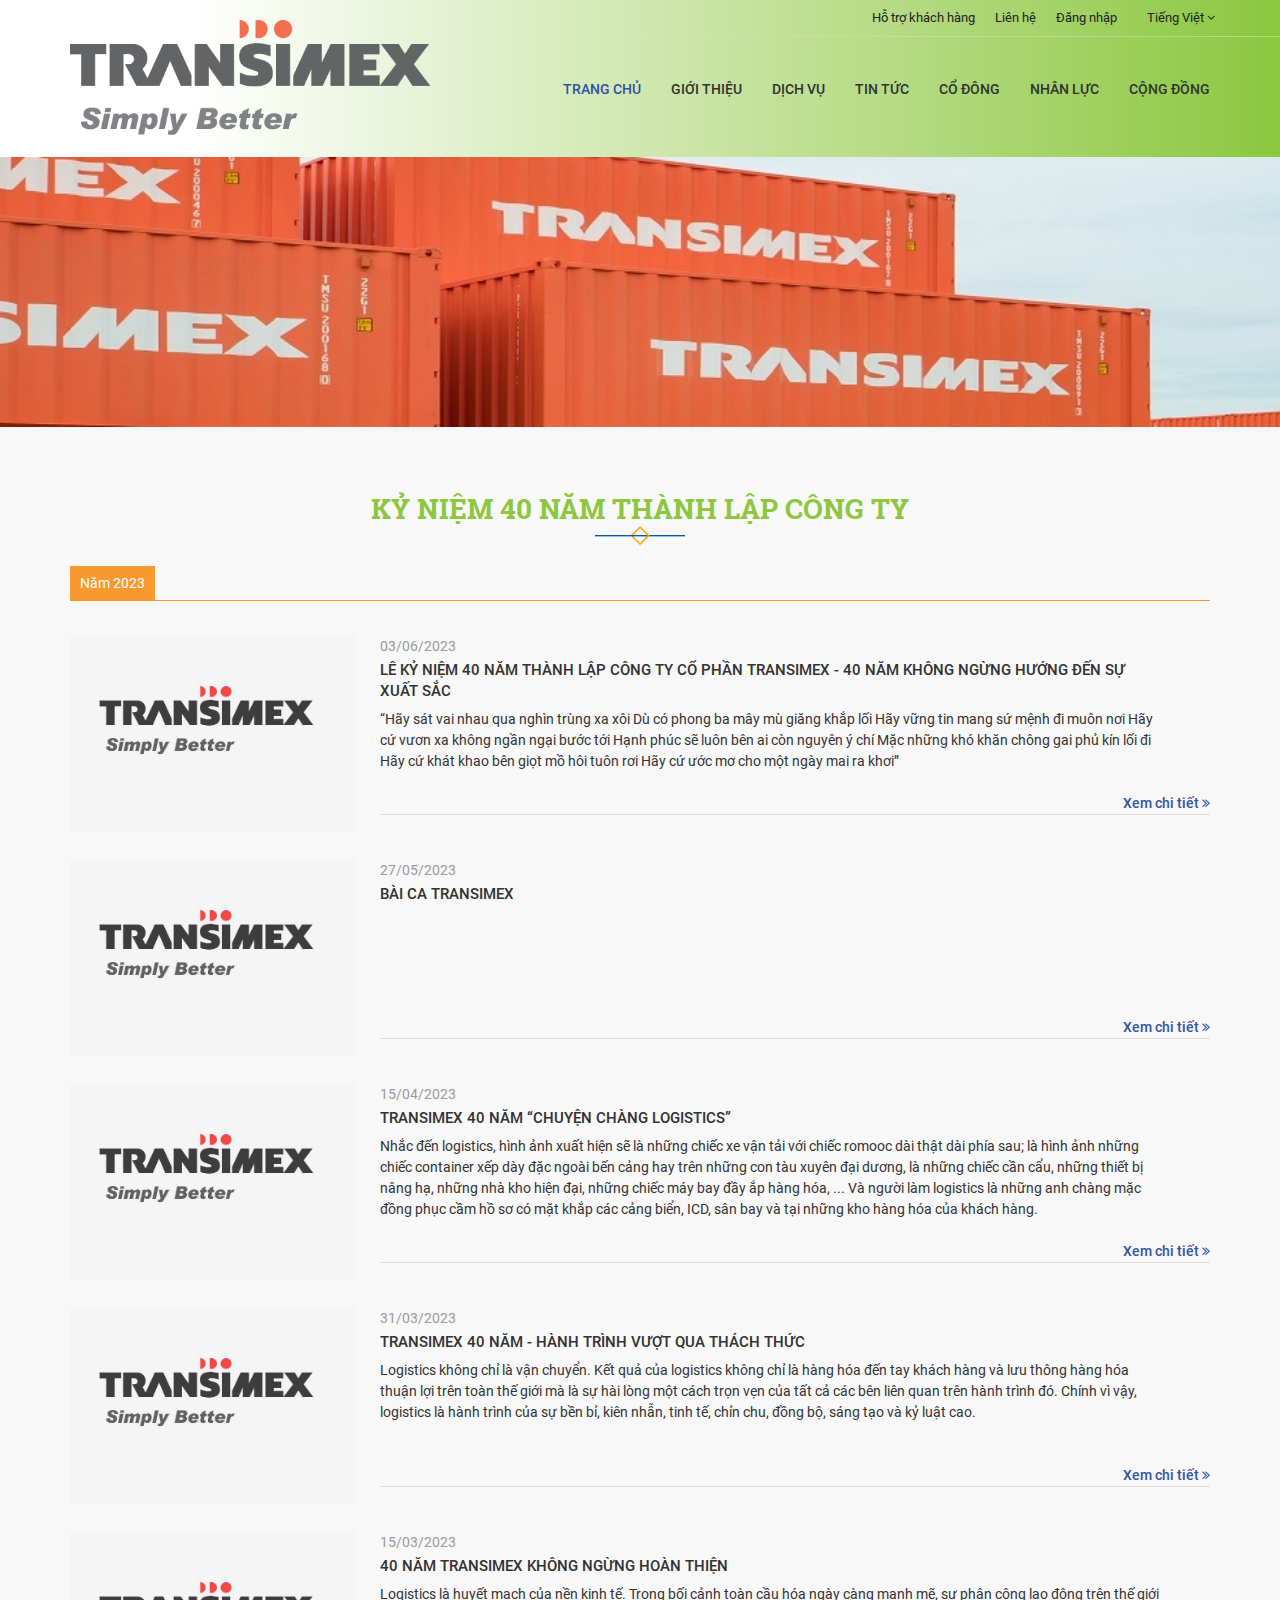
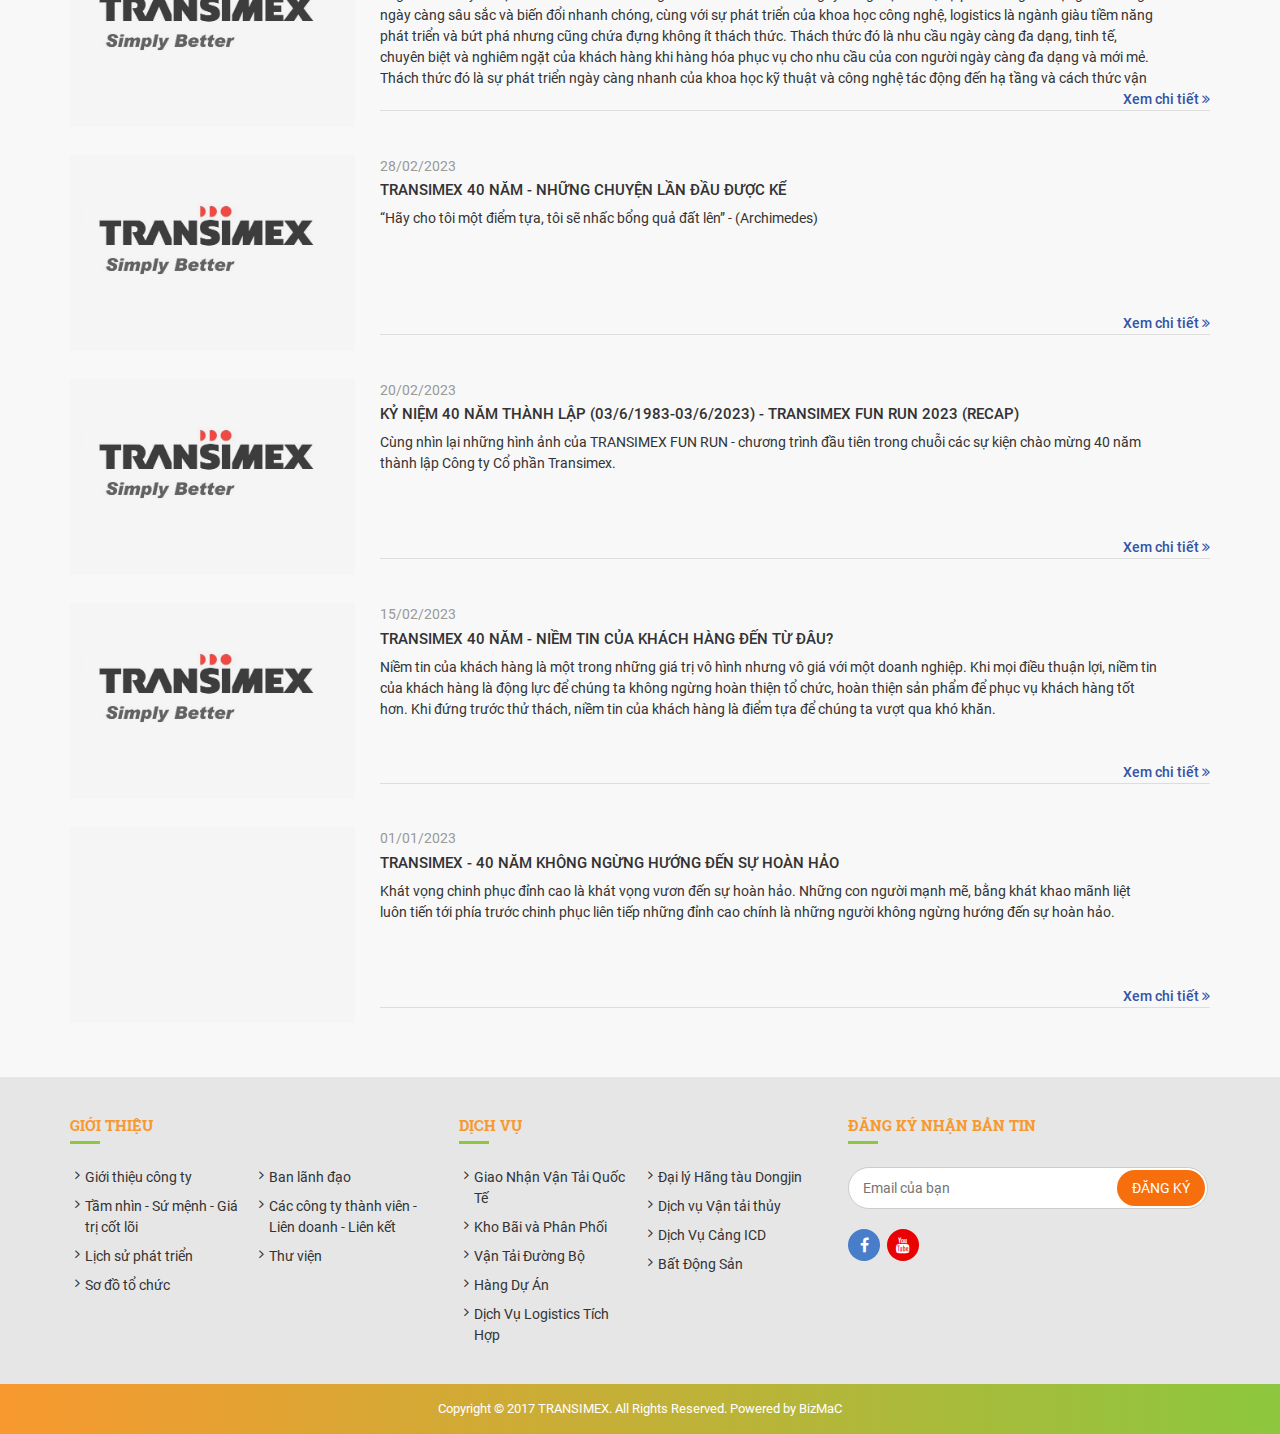
==== commit f47c06f7: "update" ====
--- a/list_news.html
+++ b/list_news.html
@@ -203,7 +203,7 @@
 			</div>
 		</nav>
 	</header>
-	<section class="banner-lg block-bg bg-fixed stellar" data-stellar-background-ratio="0.1" style="background-image:url(/img/transimex_tin-tuc_13282023_112844.jpg)"></section>
+	<section class="banner-lg block-bg bg-fixed stellar" data-stellar-background-ratio="0.1" style="background-image:url(img/transimex_tin-tuc_13282023_112844.jpg)"></section>
 	<section class="mainer">
 		<article class="container mb40 anim" data-animate-name="fadeInUp">
 		  <h1 class="tt-md tt-ss text-center">Kỷ niệm 40 năm thành lập công ty</h1>
@@ -216,7 +216,7 @@
 			<div class="tab-content">
 			  <div class="news-item-block block-clf">
 				<a href="/tin-tuc/le-ky-niem-40-nam-thanh-lap-cong-ty-co-phan-transimex-40-nam-khong-ngung-huong-den-su-xuat-sac-61326.html" title="LỄ KỶ NIỆM 40 NĂM THÀNH LẬP CÔNG TY CỔ PHẦN TRANSIMEX - 40 NĂM KHÔNG NGỪNG HƯỚNG ĐẾN SỰ XUẤT SẮC" class="absolute"></a>
-				<div class="thumb-res" style="background-image: url(/css/logoimg.png);"></div>
+				<div class="thumb-res" style="background-image: url(img/logoimg.png);"></div>
 				<div class="info">
 				  <div class="text-disable">03/06/2023</div>
 				  <div class="ellips">
@@ -228,7 +228,7 @@
 			  </div>
 			  <div class="news-item-block block-clf">
 				<a href="/tin-tuc/bai-ca-transimex-61325.html" title="BÀI CA TRANSIMEX" class="absolute"></a>
-				<div class="thumb-res" style="background-image: url(/css/logoimg.png);"></div>
+				<div class="thumb-res" style="background-image: url(img/logoimg.png);"></div>
 				<div class="info">
 				  <div class="text-disable">27/05/2023</div>
 				  <div class="ellips">
@@ -240,7 +240,7 @@
 			  </div>
 			  <div class="news-item-block block-clf">
 				<a href="/tin-tuc/transimex-40-nam-chuyen-chang-logistics-61324.html" title="TRANSIMEX 40 NĂM “CHUYỆN CHÀNG LOGISTICS”" class="absolute"></a>
-				<div class="thumb-res" style="background-image: url(/css/logoimg.png);"></div>
+				<div class="thumb-res" style="background-image: url(img/logoimg.png);"></div>
 				<div class="info">
 				  <div class="text-disable">15/04/2023</div>
 				  <div class="ellips">
@@ -252,7 +252,7 @@
 			  </div>
 			  <div class="news-item-block block-clf">
 				<a href="/tin-tuc/transimex-40-nam-hanh-trinh-vuot-qua-thach-thuc-61323.html" title="TRANSIMEX 40 NĂM - HÀNH TRÌNH VƯỢT QUA THÁCH THỨC" class="absolute"></a>
-				<div class="thumb-res" style="background-image: url(/css/logoimg.png);"></div>
+				<div class="thumb-res" style="background-image: url(img/logoimg.png);"></div>
 				<div class="info">
 				  <div class="text-disable">31/03/2023</div>
 				  <div class="ellips">
@@ -264,7 +264,7 @@
 			  </div>
 			  <div class="news-item-block block-clf">
 				<a href="/tin-tuc/40-nam-transimex-khong-ngung-hoan-thien-61322.html" title="40 NĂM TRANSIMEX KHÔNG NGỪNG HOÀN THIỆN" class="absolute"></a>
-				<div class="thumb-res" style="background-image: url(/css/logoimg.png);"></div>
+				<div class="thumb-res" style="background-image: url(img/logoimg.png);"></div>
 				<div class="info">
 				  <div class="text-disable">15/03/2023</div>
 				  <div class="ellips">
@@ -276,7 +276,7 @@
 			  </div>
 			  <div class="news-item-block block-clf">
 				<a href="/tin-tuc/transimex-40-nam-nhung-chuyen-lan-dau-duoc-ke-61321.html" title="TRANSIMEX 40 NĂM - NHỮNG CHUYỆN LẦN ĐẦU ĐƯỢC KỂ" class="absolute"></a>
-				<div class="thumb-res" style="background-image: url(/css/logoimg.png);"></div>
+				<div class="thumb-res" style="background-image: url(img/logoimg.png);"></div>
 				<div class="info">
 				  <div class="text-disable">28/02/2023</div>
 				  <div class="ellips">
@@ -288,7 +288,7 @@
 			  </div>
 			  <div class="news-item-block block-clf">
 				<a href="/tin-tuc/ky-niem-40-nam-thanh-lap-0361983-0362023-transimex-fun-run-2023-recap-61301.html" title="KỶ NIỆM 40 NĂM THÀNH LẬP (03/6/1983-03/6/2023) - TRANSIMEX FUN RUN 2023 (RECAP)" class="absolute"></a>
-				<div class="thumb-res" style="background-image: url(/css/logoimg.png);"></div>
+				<div class="thumb-res" style="background-image: url(img/logoimg.png);"></div>
 				<div class="info">
 				  <div class="text-disable">20/02/2023</div>
 				  <div class="ellips">
@@ -300,7 +300,7 @@
 			  </div>
 			  <div class="news-item-block block-clf">
 				<a href="/tin-tuc/transimex-40-nam-niem-tin-cua-khach-hang-den-tu-dau-61320.html" title="TRANSIMEX 40 NĂM - NIỀM TIN CỦA KHÁCH HÀNG ĐẾN TỪ ĐÂU?" class="absolute"></a>
-				<div class="thumb-res" style="background-image: url(/css/logoimg.png);"></div>
+				<div class="thumb-res" style="background-image: url(img/logoimg.png);"></div>
 				<div class="info">
 				  <div class="text-disable">15/02/2023</div>
 				  <div class="ellips">
